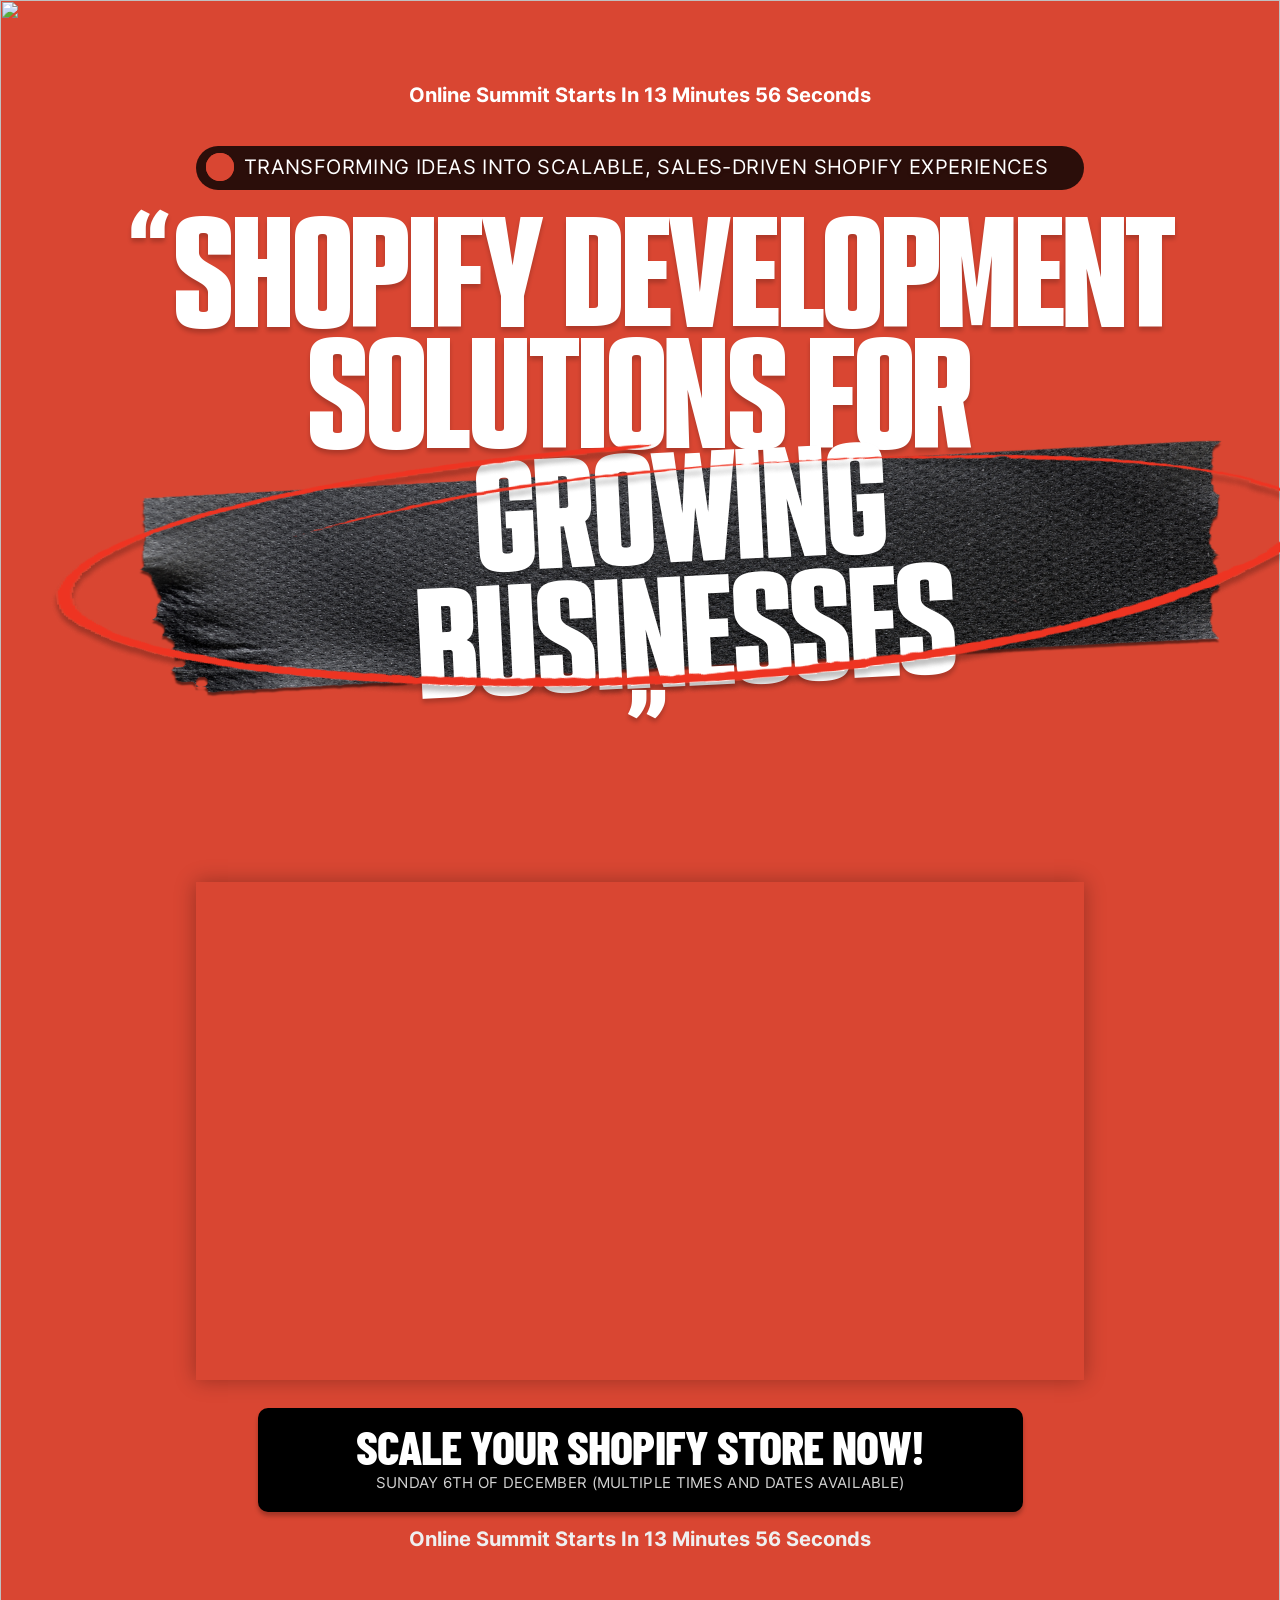
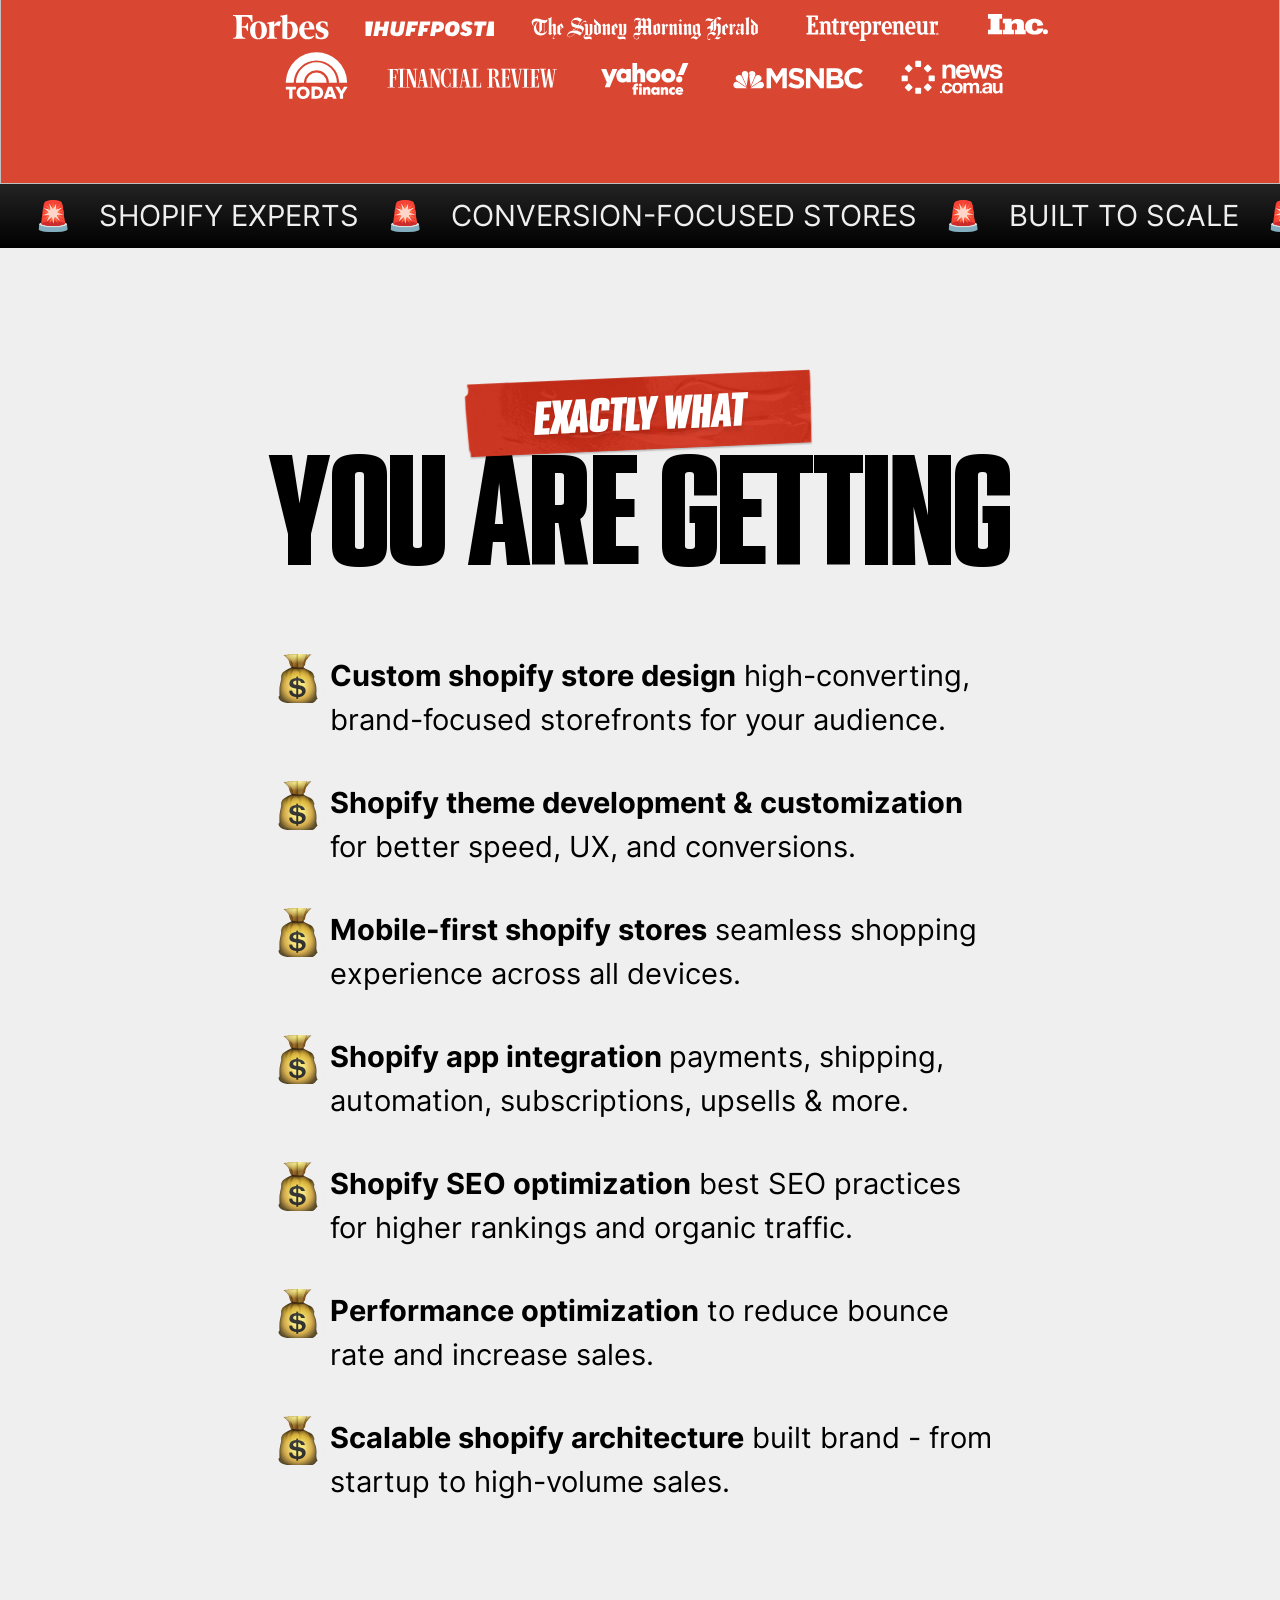
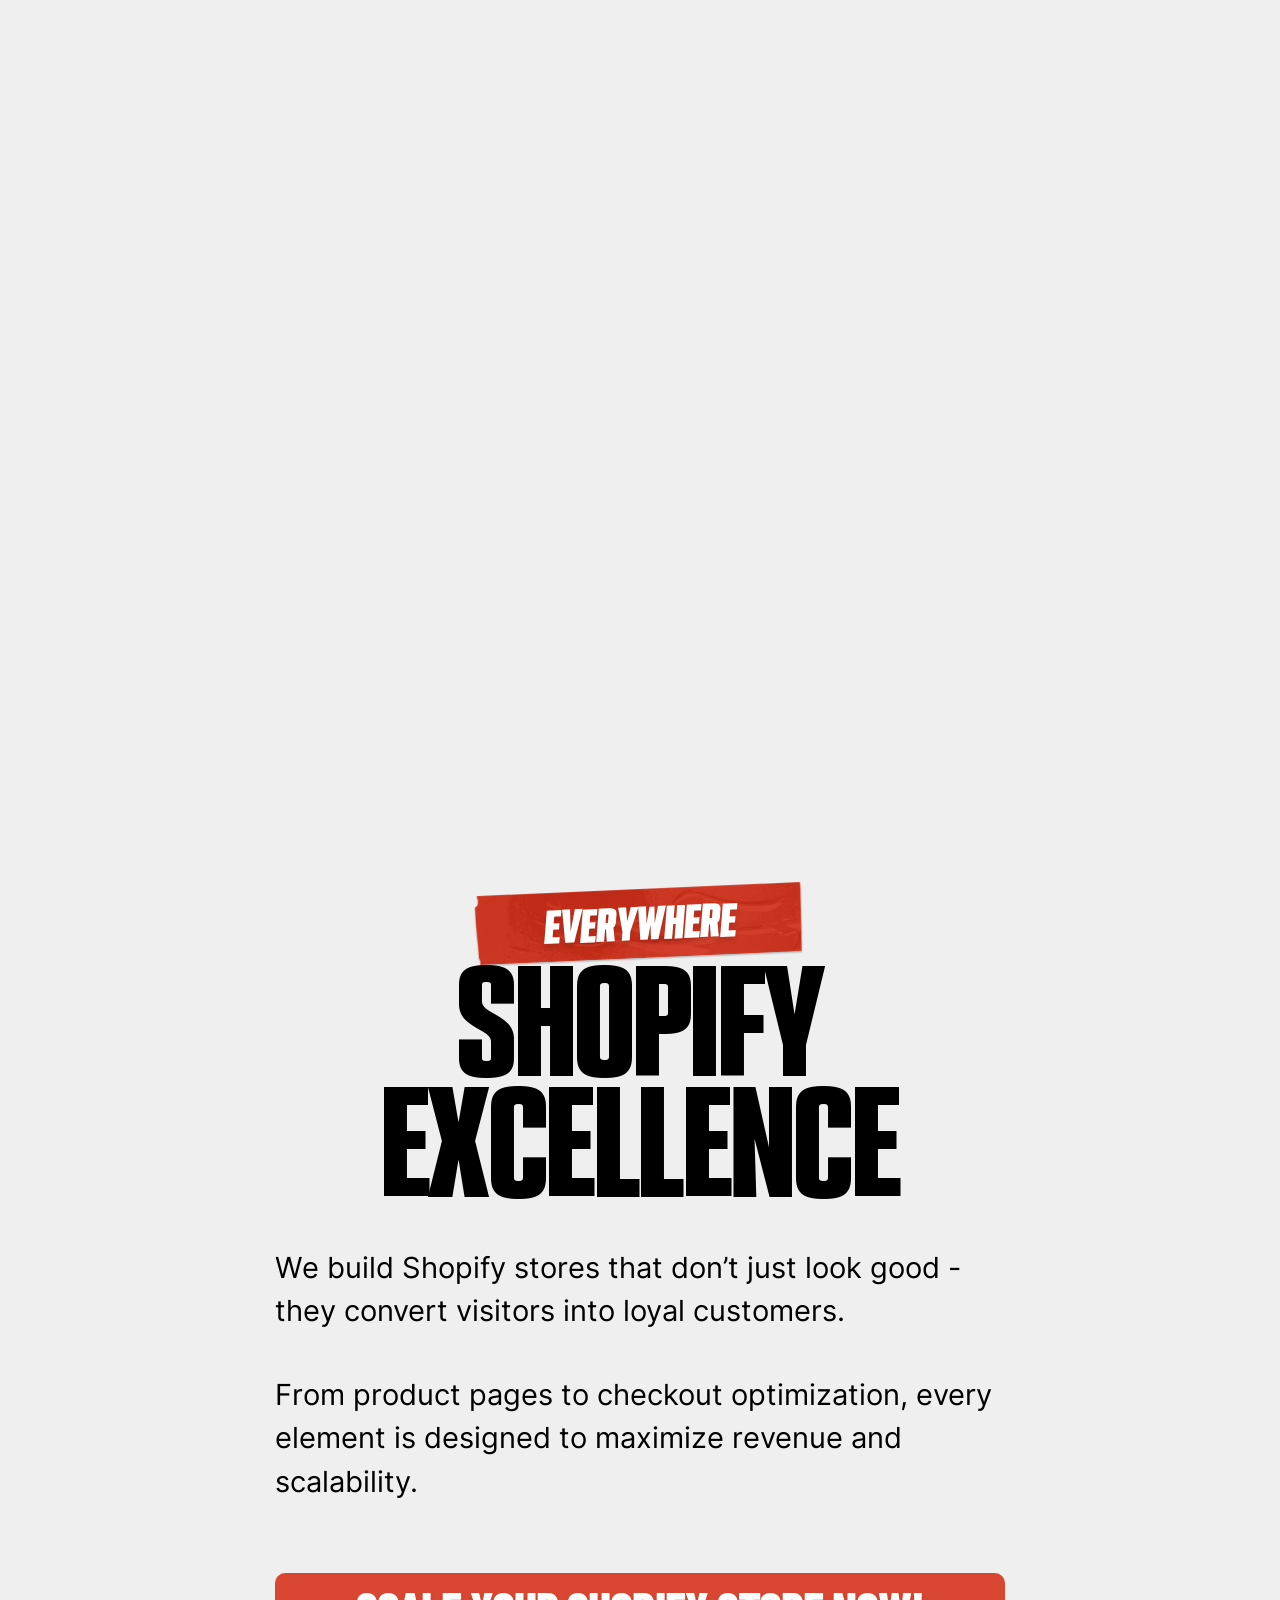
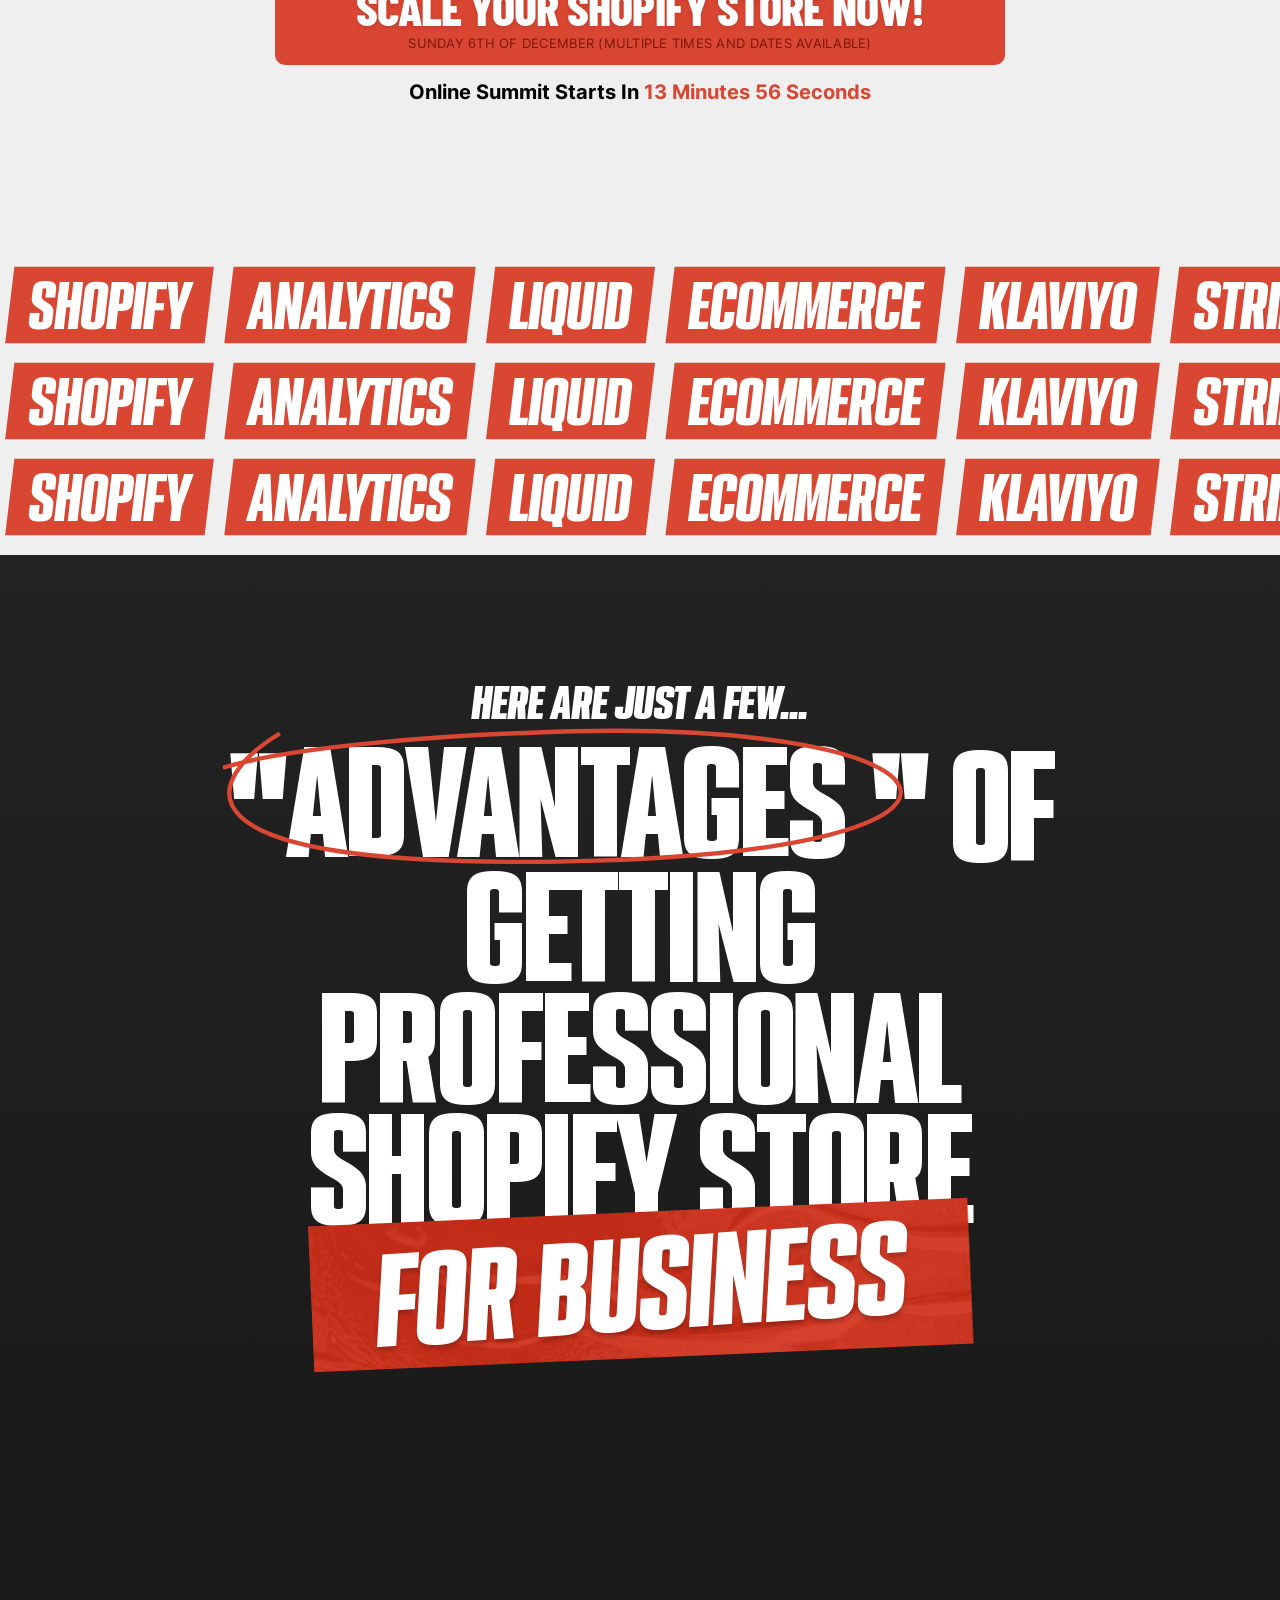
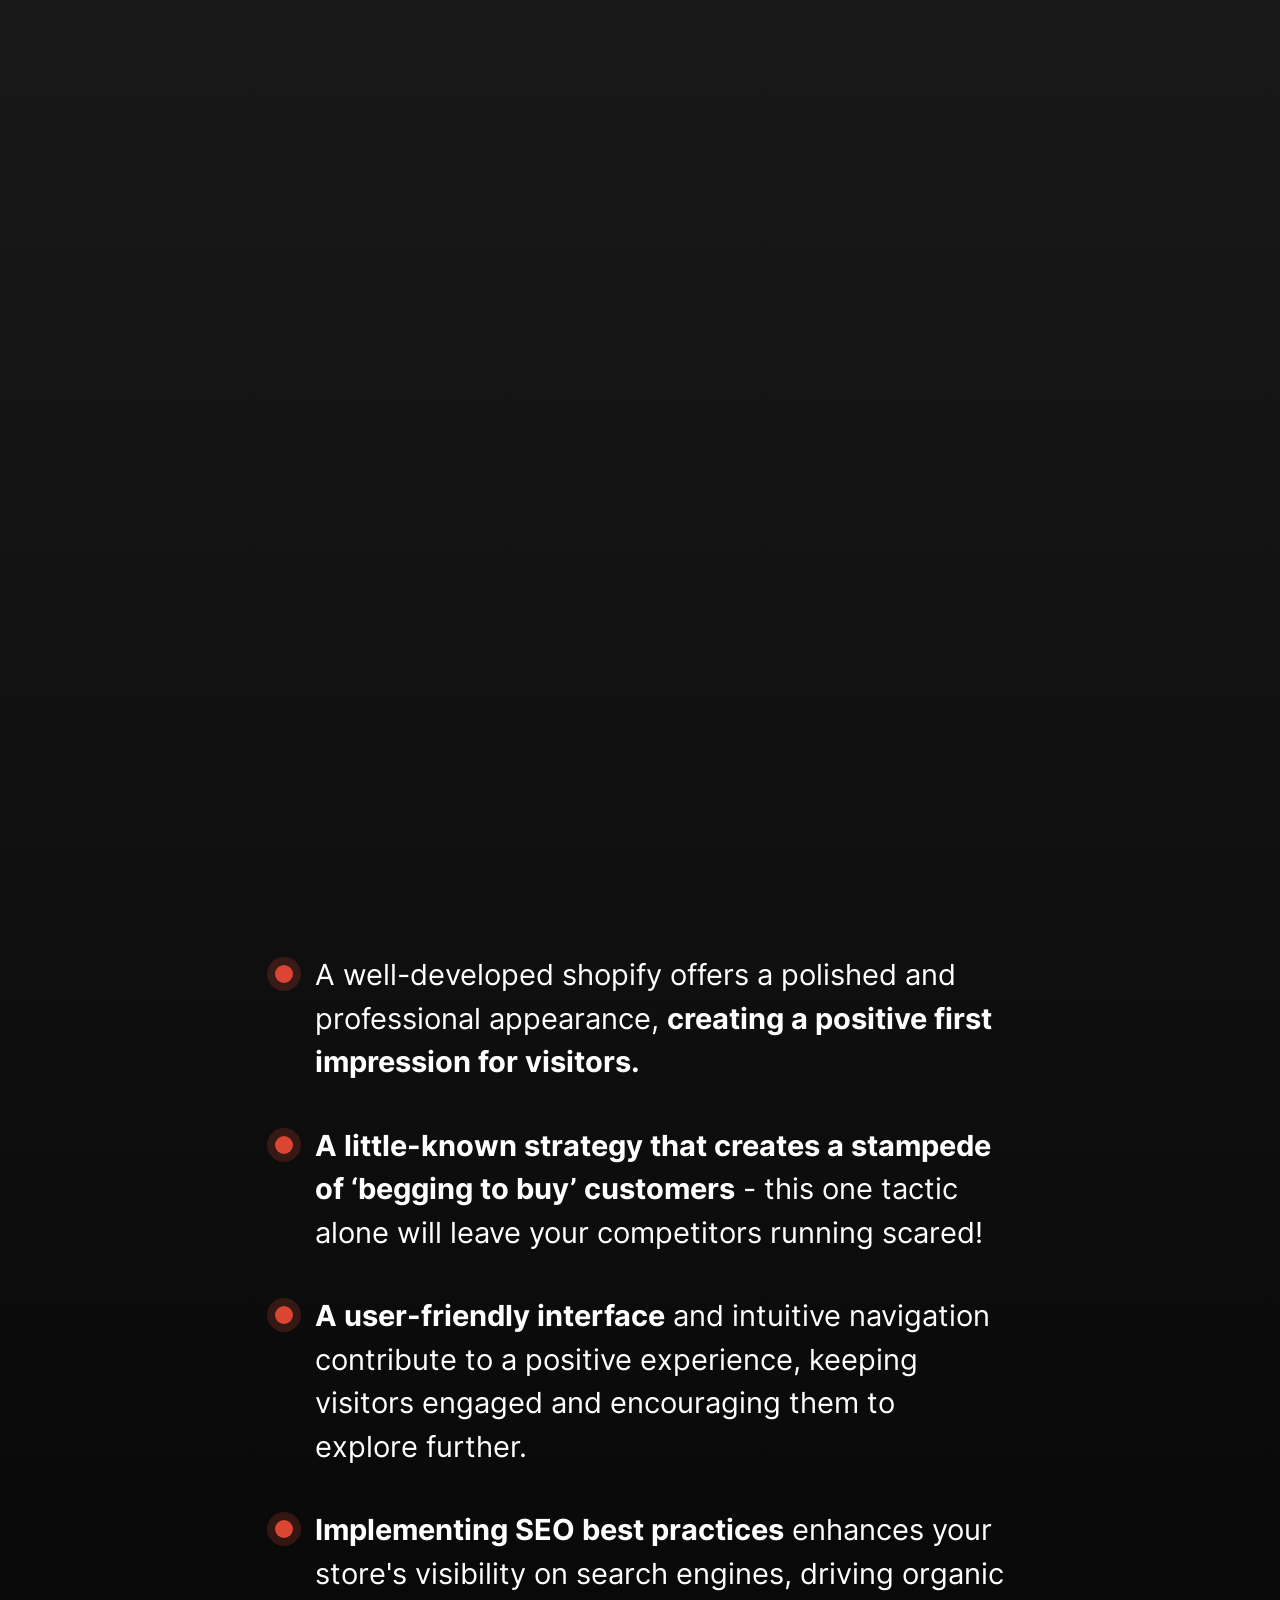
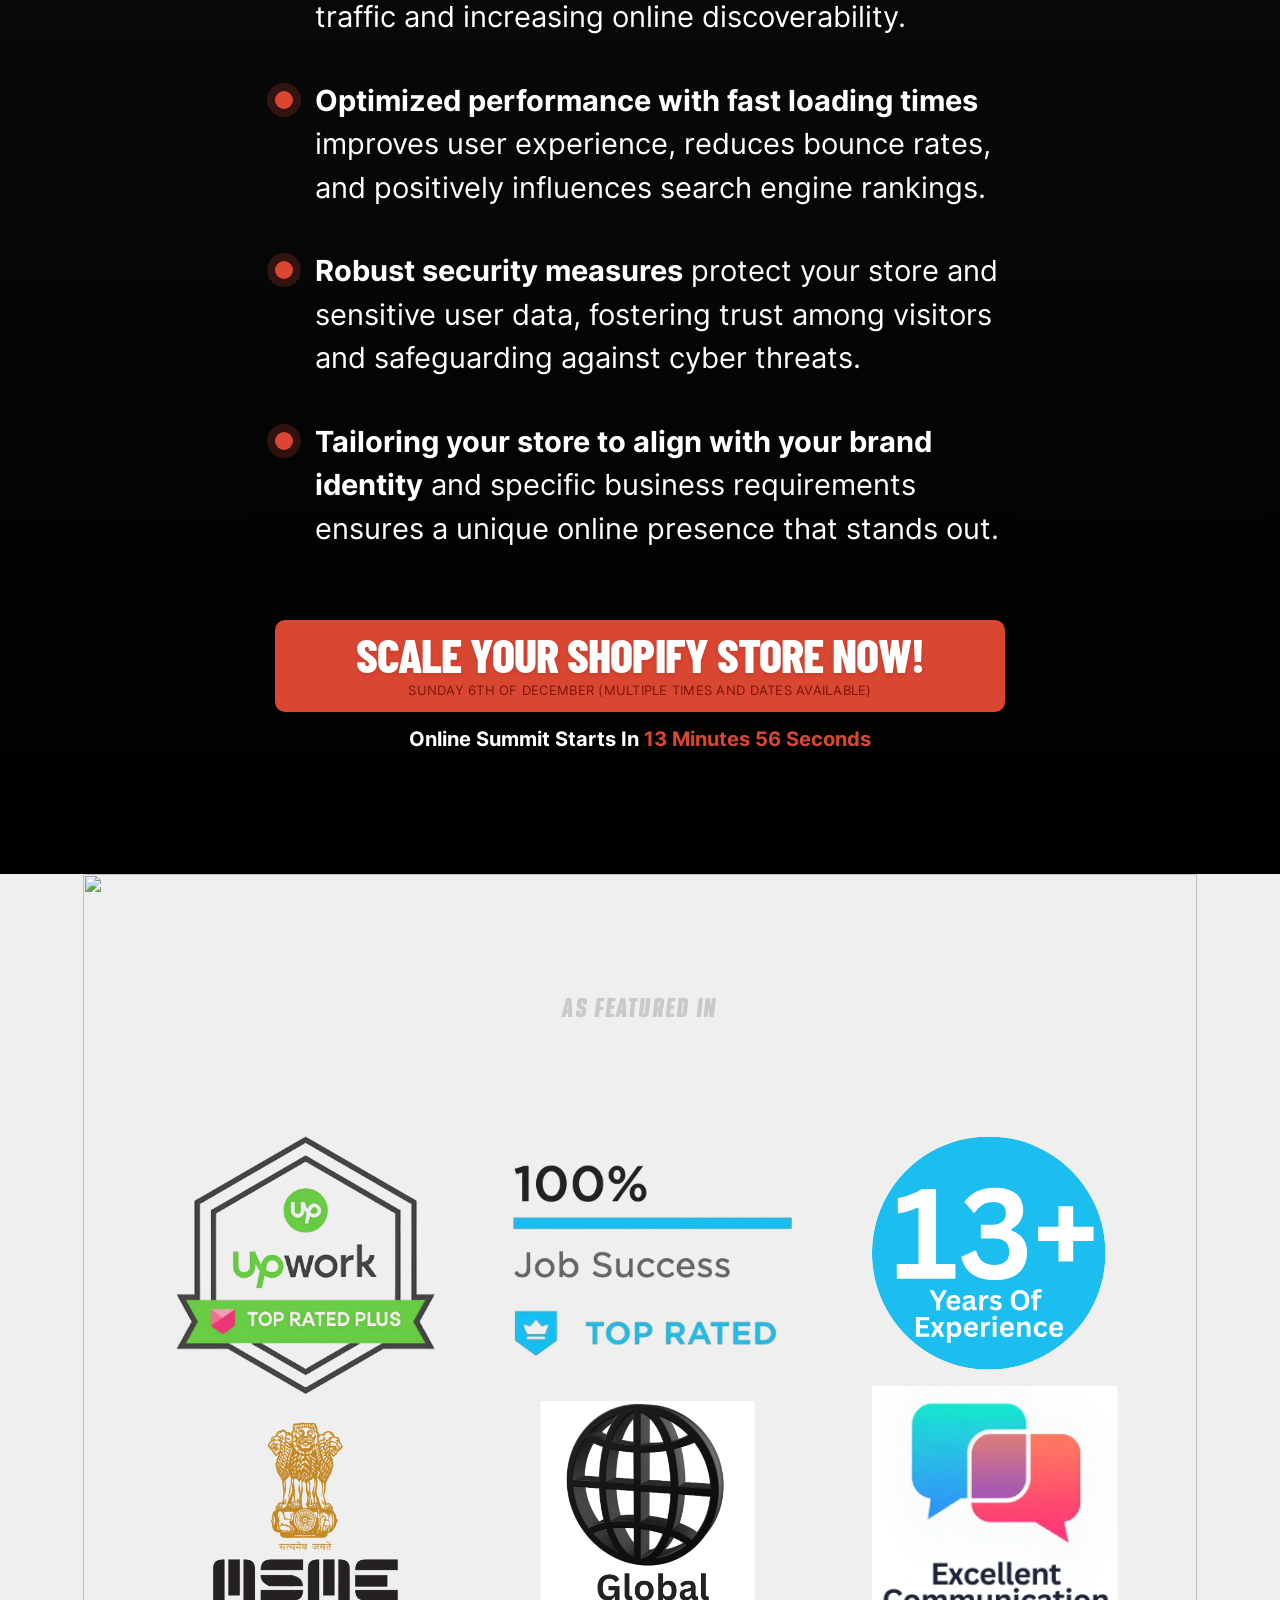
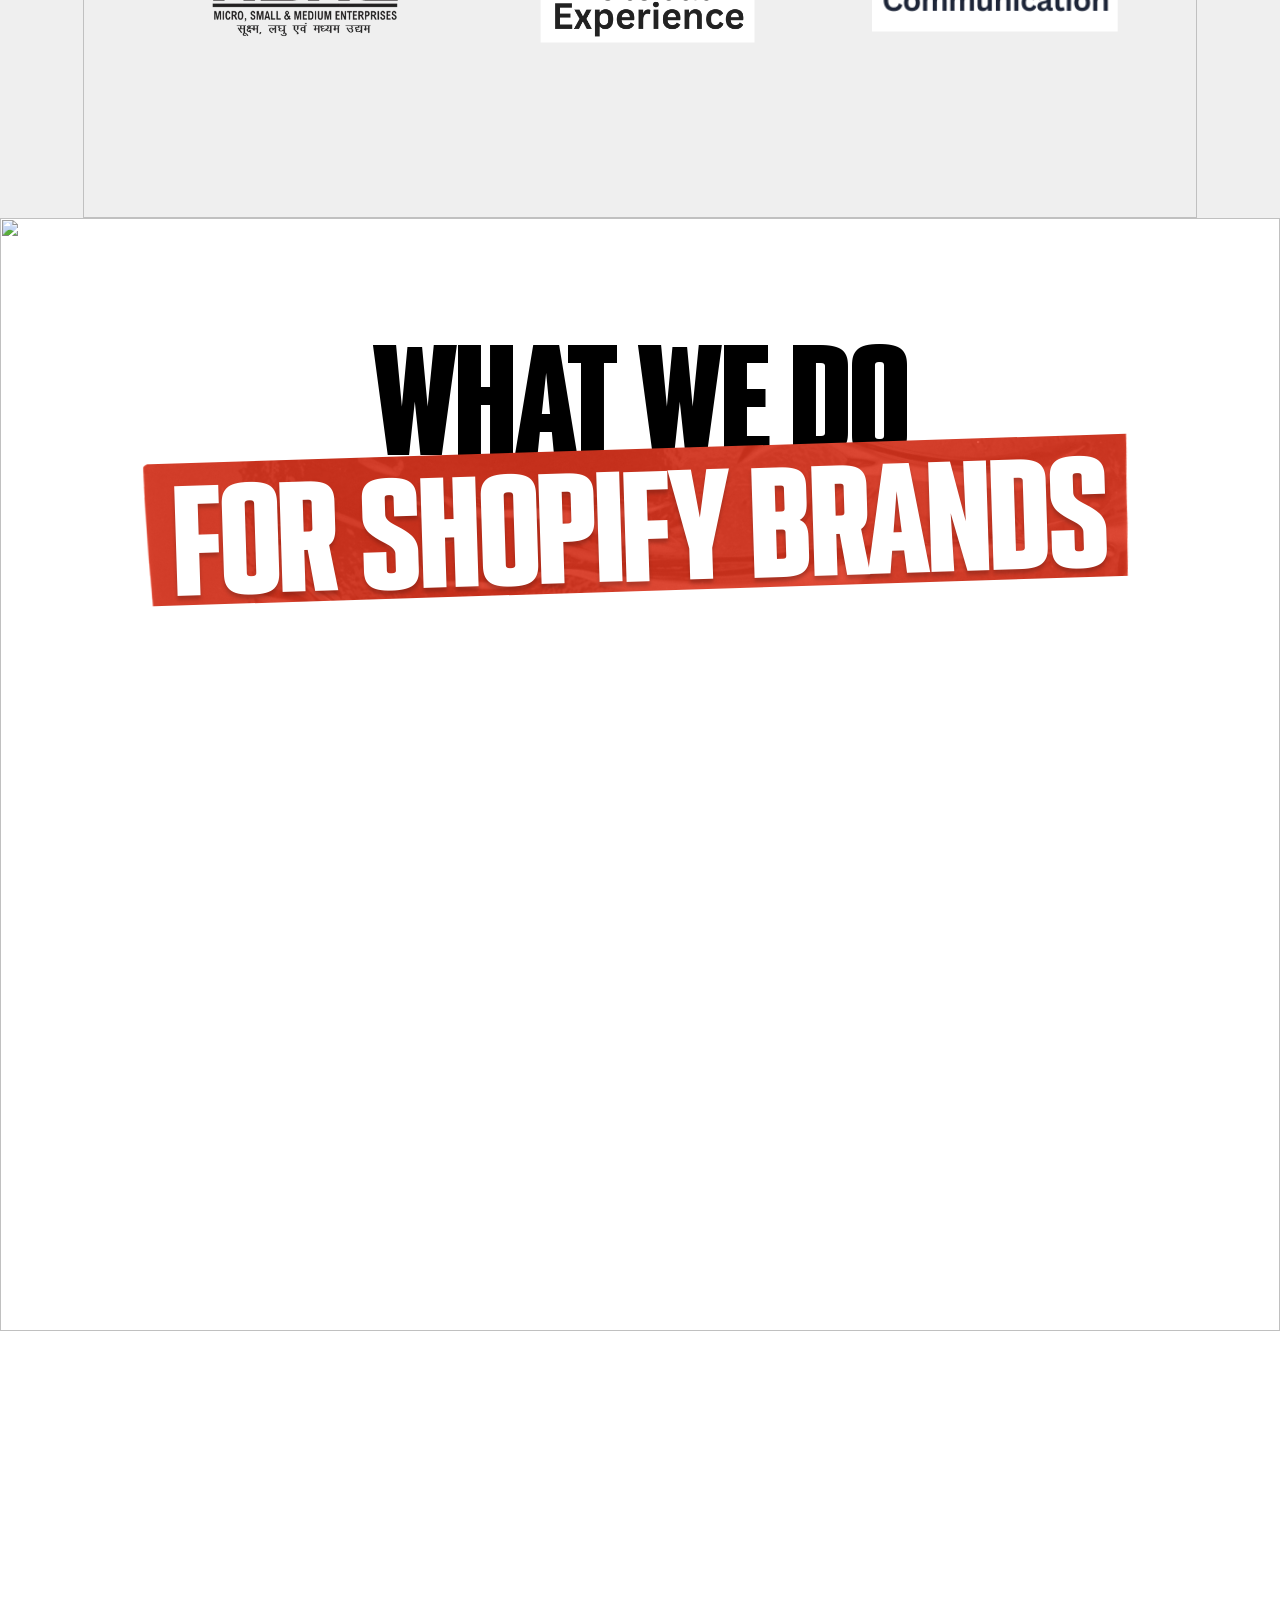
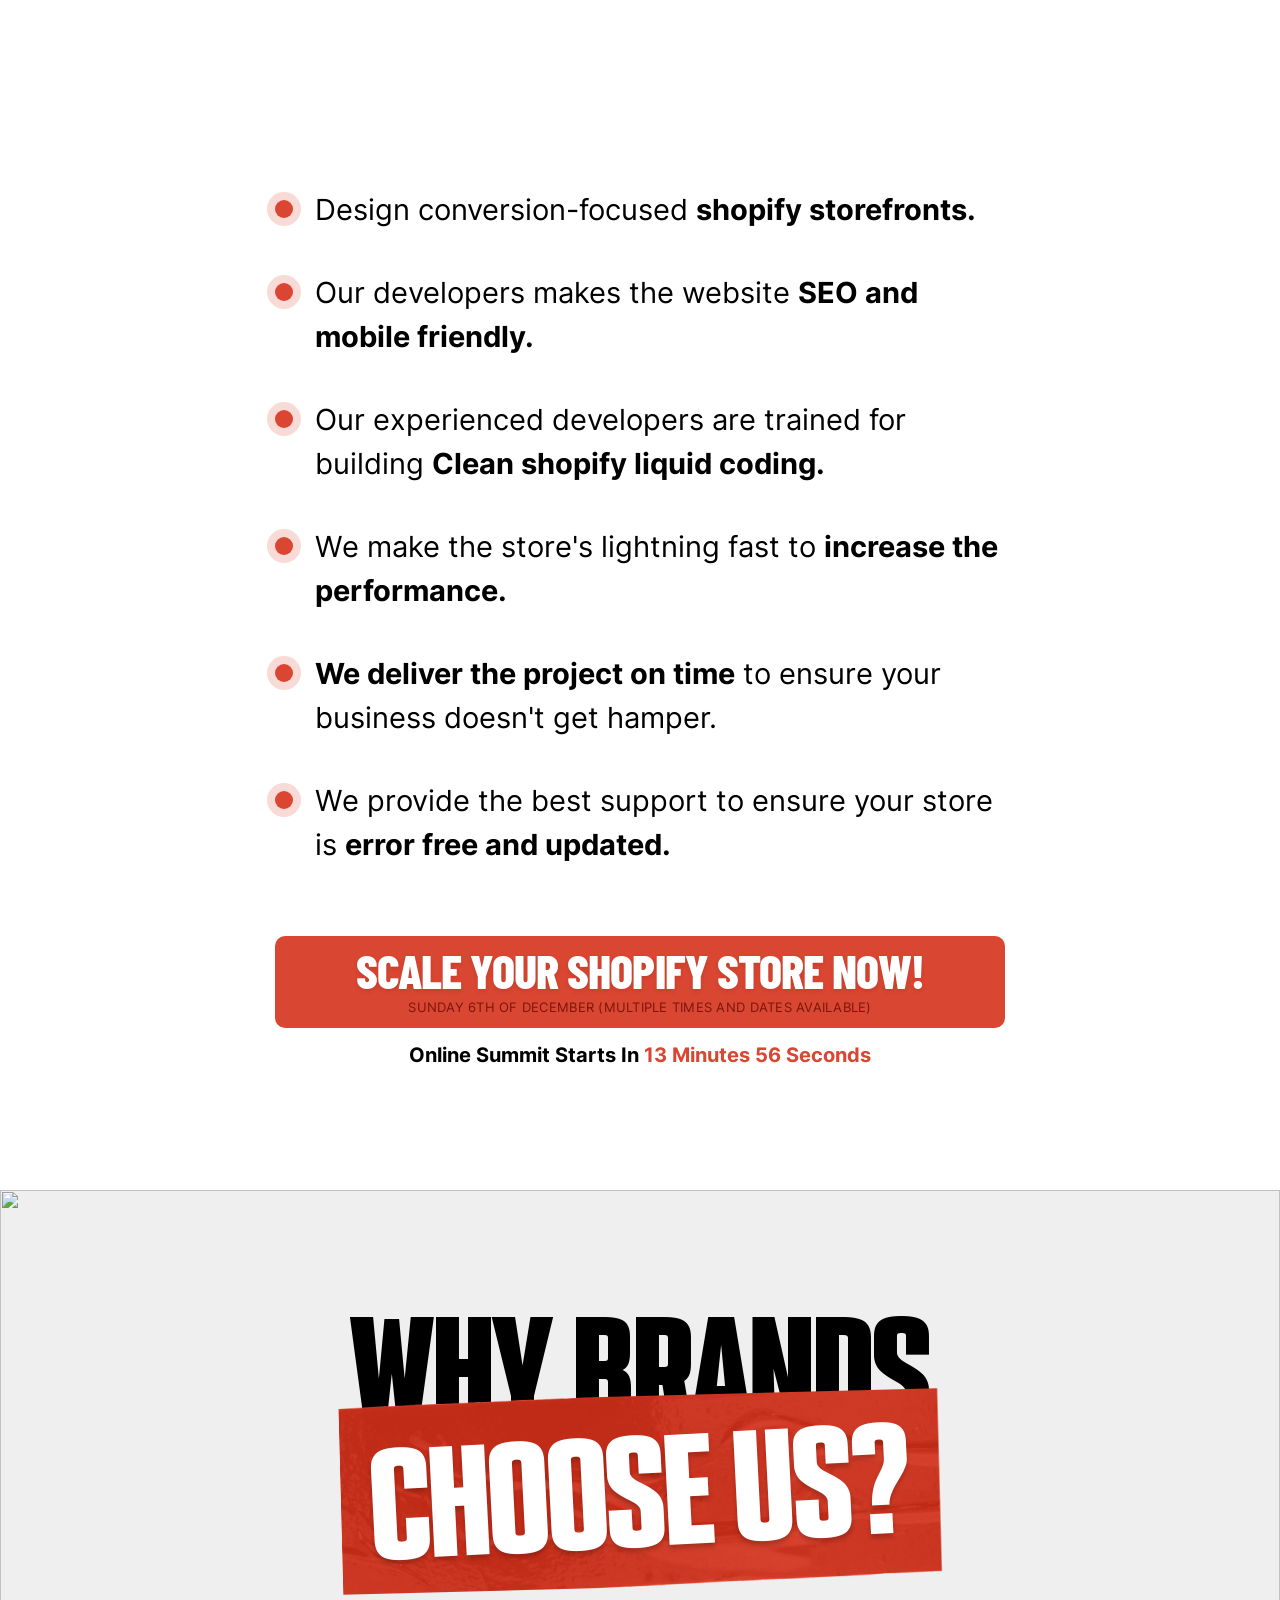
==== index.html @ 7aebc4fb "Initial commit: Shopify landing page project" ====
<!DOCTYPE html><html lang="en"><head>
    <meta charset="utf-8">
    <meta http-equiv="X-UA-Compatible" content="IE=edge">
    <meta name="viewport" content="width=device-width, initial-scale=1, shrink-to-fit=no">
    <meta name="description" content="Transforming visions into seamless digital experiences">
    <title>CZ Smart Mobility</title>

    <meta property="og:image" content="assets/src/images/og-image.jpg">

    <link rel="preload" href="assets/prod/fonts/PodiumSharp211Regular.woff2" as="font" type="font/woff2" crossorigin="">
    <link rel="preload" href="assets/prod/fonts/Inter-BoldItalic.woff2" as="font" type="font/woff2" crossorigin="">

    <link href="assets/prod/css/main.css" rel="stylesheet">

    <link rel="icon" href="../wp-content/uploads/2023/12/CZSM_Square_Logo_Feb25_2021_3-300x300-1.webp" sizes="32x32">
    <link rel="icon" href="../wp-content/uploads/2023/12/CZSM_Square_Logo_Feb25_2021_3-300x300-1.webp" sizes="192x192">
    <link rel="apple-touch-icon" href="../wp-content/uploads/2023/12/CZSM_Square_Logo_Feb25_2021_3-300x300-1.webp">

   
</head>



<body>


<section class="section-hero text-center">
    <div class="background-image-container">
        <picture>
            <source srcset="../wp-content/uploads/2023/12/webf1.webp" type="image/webp">
            <source srcset="../wp-content/uploads/2023/12/webf1.webp" type="image/jpeg"> 
            <img src="../wp-content/uploads/2023/12/webf1.webp" alt="">
        </picture>
    </div>
    <div class="container">
        <div class="row justify-content-center">
            <div class="col-12">
                <div class="section-hero__logo">
                    <picture>
                        
                        <img src="../wp-content/uploads/2023/12/czsm1-removebg-preview.png" alt="">
                    </picture>
                </div>

                <div class="section-hero__countdown">
                    <span class="summit-countdown d-block text-center text-white mt-3">Online Summit Starts In <i class="short-counter short-counter--minutes">~ Minutes ~ Seconds</i></span>
                </div>

                <p class="eyebrow h4 eyebrow__flashing"><span class="eyebrow__flashing-dot"></span>
                    <span class="eyebrow__inner d-none d-lg-inline">Transforming ideas into scalable, sales-driven Shopify experiences<!--- <span class="summit-weekday">Saturday and Sunday</span> <span class="summit-day-of"></span> <span class="summit-month"></span> Reveals… ---> </span>
                    <span class="d-inline d-lg-none">Transforming ideas into scalable, sales-driven Shopify experiences</span>
                </p>

                <h1 class="quotes">
                    SHOPIFY DEVELOPMENT SOLUTIONS FOR<br> 
                    <span class="ribbon ribbon--hero loop loop--hero">
                        <span>GROWING BUSINESSES</span>
                    </span>
                </h1>

                <div class="section-hero__video">

                    <picture>
                        <source srcset="../wp-content/uploads/2023/12/hero-cash-cover.webp" type="image/webp">
                        <!--- <source srcset="../assets/prod/images/hero-cash.png" type="image/png"/> --->
                        <img class="section-hero__cash" src="../wp-content/uploads/2023/12/hero-cash-cover.webp" alt="">
                    </picture>

                    <div class="section-hero__wistia">
                        <script src="../../YwQJzyIIkOwl.com/embed/medias/4TxCi7belkUP.jsonp" async=""></script>
                        <div class="wistia_responsive_padding" style="padding:56.161616% 0 0 0;position:relative;">
                            <div class="wistia_responsive_wrapper" style="height:100%;left:0;position:absolute;top:0;width:100%;">
                                <div class="wistia_embed wistia_async_oy1q4aw8za videoFoam=true playsinline=false" style="height:100%;position:relative;width:100%">
                                    <div class="wistia_swatch" style="height:100%;left:0;opacity:0;overflow:hidden;position:absolute;top:0;transition:opacity 200ms;width:100%;"><img src="https://YwQJzyIIkOwl.com/embed/medias/oy1q4aw8za/swatch" style="filter:blur(5px);height:100%;object-fit:contain;width:100%;" alt="" aria-hidden="true" onload="this.parentNode.style.opacity=1;"></div>
                                </div>
                            </div>
                        </div>
                        <script src="../YwQJzyIIkOwl.com/assets/external/E-v1.js" async=""></script>
                    </div>
                </div>

                <div class="btn-section">
                    <a class="btn btn-primary" href="#" data-js-modal-trigger="formModal">
                        Scale Your <br class="d-inline-block d-md-none">Shopify Store now!<br> 
                        <span><i class="summit-weekday"></i> <i class="summit-day-of"></i> <i class="summit-month"></i> (Multiple Times And Dates Available)</span>
                    </a>
                </div>

                <div class="summit-countdown text-light">Online Summit Starts In <i class="short-counter short-counter--minutes">This Saturday and Sunday!</i></div>

                <div class="section-hero__seenin">
                    <img src="assets/src/svg/as-seen-in-wt.svg" class="d-none d-sm-block" alt="">
                    <img src="assets/src/svg/as-seen-in-mob-wt.svg" class="d-block d-sm-none" alt="">
                </div>
            </div>
        </div>
    </div>
</section>


<section class="bg-dark py-3 text-light">
    <div class="container-fluid">
        <div class="row">
            <div class="col-12">
                <div class="marquee text-uppercase">
                    <span>🚨</span> Shopify Experts <span>🚨</span> Conversion-Focused Stores <span>🚨</span> Built to Scale
                    <span>🚨</span> Shopify Experts <span>🚨</span> Conversion-Focused Stores <span>🚨</span> Built to Scale
                    <span>🚨</span> Shopify Experts <span>🚨</span> Conversion-Focused Stores <span>🚨</span> Built to Scale
                    <span>🚨</span> Shopify Experts <span>🚨</span> Conversion-Focused Stores <span>🚨</span> Built to Scale
                    <span>🚨</span> Shopify Experts <span>🚨</span> Conversion-Focused Stores <span>🚨</span> Built to Scale
                    <span>🚨</span> Shopify Experts <span>🚨</span> Conversion-Focused Stores <span>🚨</span> Built to Scale
                    <span>🚨</span> Shopify Experts <span>🚨</span> Conversion-Focused Stores <span>🚨</span> Built to Scale
                </div>
            </div>
        </div>
    </div>
</section>


<section class="section-copy bg-light">
    <div class="container">
        <div class="row justify-content-center">
            <div class="col-12 col-xxl-10">
                <h2 class="text-center bigonmobile">
                    <span class="ribbon ribbon--listen">
                        <span>Exactly What <!--- <i class="summit-weekday"> ---> </span>
                    </span>

                    You Are Getting                
                </h2>
            </div>
            <div class="col-12 col-md-10 col-lg-9 col-xl-8 col-xxl-7">

             

                <ul class="cash">
                    <li><strong>Custom shopify store design</strong> high-converting, brand-focused storefronts for your audience. </li>

                    <li><strong>Shopify theme development & customization</strong> for better speed, UX, and conversions.</li>

                    <li><strong>Mobile-first shopify stores</strong> seamless shopping experience across all devices.</li>
                    
                    <li><strong> Shopify app integration </strong> payments, shipping, automation, subscriptions, upsells & more.</li>
                    
                    <li><strong>Shopify SEO optimization</strong> best SEO practices for higher rankings and organic traffic.</li>

                    <li><strong>Performance optimization</strong> to reduce bounce rate and increase sales.</li>

                    <li><strong>Scalable shopify architecture</strong> built brand - from startup to high-volume sales.</li>
                </ul>
            </div>

            <div class="col-12 col-md-10">
                <img class="img-fluid" style="max-width: 1019px;" data-original-src="assets/prod/images/figure-1.png" alt="">
            </div>
            
            <div class="col-12 col-md-10 col-lg-9 col-xl-8 col-xxl-7">

                <h2 class="text-center bigonmobile">
                    <span class="ribbon ribbon--listen">
                        <span>Everywhere</span> 
                    </span>

                    Shopify <br>  Excellence
                </h2>

                <p>We build Shopify stores that don’t just look good - they convert visitors into loyal customers.</p>

                <p>From product pages to checkout optimization, every element is designed to maximize revenue and scalability.</p>

                <div class="btn-section">
                    <a class="btn btn-primary" href="#" data-js-modal-trigger="formModal">
                        Scale Your <br class="d-inline-block d-md-none">Shopify Store now!<br> 
                        <span><i class="summit-weekday"></i> <i class="summit-day-of"></i> <i class="summit-month"></i> (Multiple Times
                            And Dates Available)</span>
                    </a>
                </div>
                
                <div class="summit-countdown">Online Summit Starts In <i class="short-counter short-counter--minutes text-primary">This Saturday and Sunday!</i></div>

            </div>
        </div>
    </div>    
</section>



<section class="section-marquee bg-light">
    <div class="marquee-row">
        <div class="marquee-row__scroller">
            <div><span>Shopify</span></div>
            <div><span>Analytics</span></div>
            <div><span>Liquid</span></div>
            <div><span>Ecommerce</span></div>
            <div><span>Klaviyo</span></div>
            <div><span>Stripe</span></div>
            <div><span>SEO</span></div>
            

            <div><span>Shopify</span></div>
            <div><span>Analytics</span></div>
            <div><span>Liquid</span></div>
            <div><span>Ecommerce</span></div>
            <div><span>Klaviyo</span></div>
            <div><span>Stripe</span></div>
            <div><span>SEO</span></div>

            <div><span>Shopify</span></div>
            <div><span>Analytics</span></div>
            <div><span>Liquid</span></div>
            <div><span>Ecommerce</span></div>
            <div><span>Klaviyo</span></div>
            <div><span>Stripe</span></div>
            <div><span>SEO</span></div>

            <div><span>Shopify</span></div>
            <div><span>Analytics</span></div>
            <div><span>Liquid</span></div>
            <div><span>Ecommerce</span></div>
            <div><span>Klaviyo</span></div>
            <div><span>Stripe</span></div>
            <div><span>SEO</span></div>

           <div><span>Shopify</span></div>
            <div><span>Analytics</span></div>
            <div><span>Liquid</span></div>
            <div><span>Ecommerce</span></div>
            <div><span>Klaviyo</span></div>
            <div><span>Stripe</span></div>
            <div><span>SEO</span></div>
        </div>
    </div>
    <div class="marquee-row">
        <div class="marquee-row__scroller">
            <div><span>Shopify</span></div>
            <div><span>Analytics</span></div>
            <div><span>Liquid</span></div>
            <div><span>Ecommerce</span></div>
            <div><span>Klaviyo</span></div>
            <div><span>Stripe</span></div>
            <div><span>SEO</span></div>
            
            <div><span>Shopify</span></div>
            <div><span>Analytics</span></div>
            <div><span>Liquid</span></div>
            <div><span>Ecommerce</span></div>
            <div><span>Klaviyo</span></div>
            <div><span>Stripe</span></div>
            <div><span>SEO</span></div>
            
            <div><span>Shopify</span></div>
            <div><span>Analytics</span></div>
            <div><span>Liquid</span></div>
            <div><span>Ecommerce</span></div>
            <div><span>Klaviyo</span></div>
            <div><span>Stripe</span></div>
            <div><span>SEO</span></div>
            
          <div><span>Shopify</span></div>
            <div><span>Analytics</span></div>
            <div><span>Liquid</span></div>
            <div><span>Ecommerce</span></div>
            <div><span>Klaviyo</span></div>
            <div><span>Stripe</span></div>
            <div><span>SEO</span></div>

            <div><span>Shopify</span></div>
            <div><span>Analytics</span></div>
            <div><span>Liquid</span></div>
            <div><span>Ecommerce</span></div>
            <div><span>Klaviyo</span></div>
            <div><span>Stripe</span></div>
            <div><span>SEO</span></div>
        </div>
    </div>
    <div class="marquee-row">
        <div class="marquee-row__scroller">
            <div><span>Shopify</span></div>
            <div><span>Analytics</span></div>
            <div><span>Liquid</span></div>
            <div><span>Ecommerce</span></div>
            <div><span>Klaviyo</span></div>
            <div><span>Stripe</span></div>
            <div><span>SEO</span></div>

            <div><span>Shopify</span></div>
            <div><span>Analytics</span></div>
            <div><span>Liquid</span></div>
            <div><span>Ecommerce</span></div>
            <div><span>Klaviyo</span></div>
            <div><span>Stripe</span></div>
            <div><span>SEO</span></div>

            <div><span>Shopify</span></div>
            <div><span>Analytics</span></div>
            <div><span>Liquid</span></div>
            <div><span>Ecommerce</span></div>
            <div><span>Klaviyo</span></div>
            <div><span>Stripe</span></div>
            <div><span>SEO</span></div>
            
           <div><span>Shopify</span></div>
            <div><span>Analytics</span></div>
            <div><span>Liquid</span></div>
            <div><span>Ecommerce</span></div>
            <div><span>Klaviyo</span></div>
            <div><span>Stripe</span></div>
            <div><span>SEO</span></div>

            <div><span>Shopify</span></div>
            <div><span>Analytics</span></div>
            <div><span>Liquid</span></div>
            <div><span>Ecommerce</span></div>
            <div><span>Klaviyo</span></div>
            <div><span>Stripe</span></div>
            <div><span>SEO</span></div>
        </div>
    </div>
</section>



<section class="section-copy bg-dark">
    <div class="container">
        <div class="row justify-content-center">
            <div class="col-12 col-lg-11 text-center">
                <h2>
                    <span class="h3">Here Are Just A Few...</span> 
                    <span class="loop loop--inline loop--red">
                        <span class="quotes quotes--alt">Advantages </span>
                    </span> 
                    of getting professional SHOPIFY STORE<!---<i class="ssb ssb--inter ssb--i">'</i>ll ---><br>
                    <span class="ribbon ribbon--reveal">
                        <span>For Business</span>
                    </span>
                </h2>
            </div>

            <div class="col-12">
                <img class="img-fluid mb-0" style="max-width: 1157px;" data-original-src="assets/prod/images/figure-2.png" alt="">
            </div>

            <div class="col-12 col-md-10 col-lg-9 col-xl-8 col-xxl-7">

                <ul class="red-dot">
                    <li>A well-developed shopify offers a polished and professional appearance, <strong>creating a positive first impression for visitors.</strong></li>

                    <li><strong>A little-known strategy that creates a stampede of ‘begging to buy’ customers</strong> - this one tactic alone will leave your competitors running scared!</li>

                    <li><strong>A user-friendly interface</strong> and intuitive navigation contribute to a positive experience, keeping visitors engaged and encouraging them to explore further.</li>

                    <li><strong>Implementing SEO best practices</strong> enhances your store's visibility on search engines, driving organic traffic and increasing online discoverability.</li>

                    <li><strong>Optimized performance with fast loading times</strong> improves user experience, reduces bounce rates, and positively influences search engine rankings.</li>

                    <li><strong>Robust security measures</strong> protect your store and sensitive user data, fostering trust among visitors and safeguarding against cyber threats.</li>
                    
                    <li><strong>Tailoring your store to align with your brand identity</strong> and specific business requirements ensures a unique online presence that stands out.</li>
                </ul>

                <div class="btn-section">
                    <a class="btn btn-primary" href="#" data-js-modal-trigger="formModal">
                        Scale your <br class="d-inline-block d-md-none">Shopify Store now!<br>
                        <span><i class="summit-weekday"></i> <i class="summit-day-of"></i> <i class="summit-month"></i> (Multiple Times And Dates Available)</span>
                    </a>
                </div>

                <div class="summit-countdown">Online Summit Starts In <i class="short-counter short-counter--minutes text-primary">This Saturday and Sunday!</i></div>

            </div>
        </div>
    </div>
</section>

<section class="section-featuredin bg-light">
    <div class="background-image-container">
        <img src="../wp-content/uploads/2023/12/webf2.webp" alt="">
    </div>

    <div class="container">
        <div class="row">
            <div class="col-12">
                <h4>As featured in</h4>

                <img class="img-fluid d-none d-sm-block" src="assets/src/svg/Featured_Desktop.svg" alt="">
                <img class="img-fluid d-block d-sm-none" style="max-width:510px;" src="assets/src/svg/Featured_mobile.svg" alt="">
            </div>
        </div>
    </div>
</section>

<section class="section-copy bg-white">
    <div class="background-image-container mh-1">
        <img src="../wp-content/uploads/2023/12/funnel8.webp" alt="">
    </div>

    <div class="container">
        <div class="row justify-content-center">
            <div class="col-12 col-xxl-11 text-center">
                <h2>
                   What We Do
                    <span class="ribbon ribbon--500">
                        <span><i class="ssb ssb--cond"></i> for Shopify Brands</span>
                    </span>
                </h2>

               

                <img style="max-width: 1097px;" class="img-fluid" data-original-src="assets/prod/images/figure-3.png" alt="">
            </div>
            <div class="col-12 col-md-10 col-lg-9 col-xl-8 col-xxl-7">
                <ul class="red-dot">
                    <li>
                        Design conversion-focused <strong>shopify storefronts.</strong>
                    </li>
                    <li>
                        Our developers makes the website <strong>SEO and mobile friendly.</strong>
                    </li>
                    <li>
                        Our experienced developers are trained for building <strong>Clean shopify liquid coding.</strong>
                    </li>
                    <li>
                        We make the store's lightning fast to <strong>increase the performance.</strong>
                    </li>
                    <li>
                        <strong>We deliver the project on time</strong> to ensure your business doesn't get hamper.
                    </li>
                    <li>
                        We provide the best support to ensure your store is <strong>error free and updated.</strong>
                    </li>
                </ul>


                <div class="btn-section">
                    <a class="btn btn-primary" href="#" data-js-modal-trigger="formModal">
                        Scale your <br class="d-inline-block d-md-none">Shopify Store now!<br> 
                        <span><i class="summit-weekday"></i> <i class="summit-day-of"></i> <i class="summit-month"></i> (Multiple Times And Dates Available)</span>
                    </a>
                </div>

                <div class="summit-countdown">Online Summit Starts In <i class="short-counter short-counter--minutes text-primary">This Saturday and Sunday!</i></div>

            </div>
        </div>
    </div>
</section>



<section style="padding-bottom: 20px;" class="section-copy bg-light section-copy--attend">
    <div class="background-image-container">
        <img src="../wp-content/uploads/2023/12/funnel10.webp" alt="">
    </div>

    <div class="container">
        <div class="row justify-content-center">
            <div class="col-12 text-center">
                <h2 class="bigonmobile">
                    Why Brands <br> 
                    <span class="ribbon ribbon--attend">
                        <span>Choose Us?</span>
                    </span>
                </h2>


                <img class="img-fluid" style="max-width: 1068px;" data-original-src="assets/prod/images/figure-4.png" alt="">
            </div>

            <div class="col-12 col-md-10 col-lg-9 col-xl-8 col-xxl-7">

                <ul class="red-dot">
                    
                    <li>
                        Worked with high-value clients from USA, UK, Singapore, Europe, and India.
                    </li>
                    
                     <li>
                        Strong interpersonal skills to ensure seamless collaboration.
                    </li>

                     <li>
                        Featured as a successful entrepreneur by the Ministry of MSME, India (September 2021).
                    </li>

                     <li>
                        100% Upwork Job Success Score with consistent Top Rated status!
                    </li>
                    
                    <li>
                        Shopify specialists with real Ecommerce experience.
                    </li>

                    <li>
                        Fully custom solutions - no cookie-cutter stores.
                    </li>

                    <li>
                        UX-driven layouts and automations that increase average order value.
                    </li>

                    <li>
                        Optimized for mobile, speed, and conversions.
                    </li>

                    <li>
                        Growth-focused strategy, not just development.
                    </li>

                    <li>
                        Our Ecommerce automation solutions provides seamless shopping experience.
                    </li>
                    
                </ul>
    
            </div>
        </div>
    </div>
</section>



<section class="section-copy section-copy--register bg-white">

    <div class="background-image-container mh-2">
        <img src="../wp-content/uploads/2023/12/funnel11.webp" alt="">
    </div>

    <div class="container">
        <div class="row justify-content-center">
            <div class="col-12 text-center">
                <h2 class="bigonmobile">
                    How To<br> 
                    <span class="ribbon ribbon--register">
                        <span>Contact?</span>
                    </span>
                </h2>

                <img class="img-fluid" data-original-src="assets/prod/images/figure-5.png" alt="">
            </div>

            <div class="col-12 col-md-10 col-lg-9 col-xl-8 col-xxl-7">
                <p>Have questions or ready to kickstart your website development journey? Fill out the form below, and our team will reach out to you shortly. <strong>Your profitable shopify store begins here!</strong></p> 

                <p>Rest assured, your information is secure with us. We look forward to connecting with you and bringing your online store to life.</p>
 <div class="btn-section">
                    <a class="btn btn-primary" href="https://czsmartmobility.com/contact/" >
                        Contact for your Shopify <br class="d-inline-block d-md-none">Store now!<br> 
                        <span><i class="summit-weekday"></i> <i class="summit-day-of"></i> <i class="summit-month"></i> (Multiple Times And Dates Available)</span>
                    </a>
                </div>

                <div class="summit-countdown">Online Summit Starts In <i class="short-counter short-counter--minutes text-primary">This Saturday and Sunday!</i></div>

               
            </div>
        </div>
    </div>
</section>



<section class="section-copy section-copy--bonus bg-dark">
    <div class="background-image-container mh-1">
        <img src="../wp-content/uploads/2023/12/webfunnel.webp" alt="">
    </div>

    <div class="container">
        <div class="row justify-content-center">
            <div class="col-12 text-center">
                <h2 class="bigonmobile">
                    Reach us
                    <span class="ribbon ribbon--bonus">
                        <span> here! </span>
                    </span>
                </h2>

                <img class="img-fluid d-none d-md-block" style="max-width: 768px;" data-original-src="assets/prod/images/figure-6.png" alt="">
                <img class="img-fluid d-block d-md-none" style="max-width: 70%;" data-original-src="assets/prod/images/figure-6-mob.png" alt="">
            </div>

            <div class="col-12 col-md-10 col-lg-9 col-xl-8 col-xxl-7">

                <p>We're here to assist you every step of the way. Whether you have questions about our shopify store development services or need personalized assistance, our team is ready to connect. Choose the option that suits you best:</p>
                                
                <p>Reach out to us via email at <strong>gowdhaman@czsmartmobility.com</strong> for quick and detailed responses.</p>

                <p>Call our dedicated support line at <strong>+44 7458155577</strong> to speak directly with a member of our team. </p>

                <p>If you prefer face-to-face interaction, visit our office at <strong>155 Station Road, Herne Bay, CT6 5QA.</strong> </p>


                <div class="btn-section btn-signature">
                    <a class="btn btn-primary" href="#" data-js-modal-trigger="formModal">
                        Scale your Shopify <br class="d-inline-block d-md-none">Store now!<br> 
                        <span><i class="summit-weekday"></i> <i class="summit-day-of"></i> <i class="summit-month"></i> (Multiple Times And Dates Available)</span>
                    </a>

                    <div class="summit-countdown">Online Summit Starts In <i class="short-counter short-counter--minutes text-primary">This Saturday and Sunday!</i></div>
                
                </div>
                <p>
                    Elevate Success, <br>
                    Gowdhaman Kandasamy
                </p>

                <img class="signature" data-original-src="assets/prod/images/signature.png" alt="">

                
            </div>
        </div>
    </div>
</section>



<footer>
    <div class="container">
        <div class="row">
            <div class="col-12">
                <p class="mb-0">
                    <span class="output-year">2024</span> CZ SMART MOBILITY. All Rights Reserved 
                </p>
            </div>
        </div>
    </div>
</footer>



<div class="js-modal" data-js-modal-id="formModal">

    <div class="modal">

        <div class="background-image-container">
            <img data-original-src="assets/prod/images/bg-5.jpg" alt="">
        </div>

        <div class="js-close close-x">
            <svg viewBox="0 0 329.269 329" xmlns="http://www.w3.org/2000/svg"><path d="M194.8 164.77L323.013 36.555c8.343-8.34 8.343-21.825 0-30.164-8.34-8.34-21.825-8.34-30.164 0L164.633 134.605 36.422 6.391c-8.344-8.34-21.824-8.34-30.164 0-8.344 8.34-8.344 21.824 0 30.164l128.21 128.215L6.259 292.984c-8.344 8.34-8.344 21.825 0 30.164a21.266 21.266 0 0 0 15.082 6.25c5.46 0 10.922-2.09 15.082-6.25l128.21-128.214 128.216 128.214a21.273 21.273 0 0 0 15.082 6.25c5.46 0 10.922-2.09 15.082-6.25 8.343-8.34 8.343-21.824 0-30.164zm0 0"></path></svg>
        </div>
        <div class="loading-meter">
            <span style="width: 80%"></span>
        </div>

        <p class="h3">
            Unlock Your Path to Success: Join Our Exclusive Community
        </p>

        <p class="not-heading">
            Gain access to exclusive insights and opportunities by filling out the form below. Elevate your journey and take the first step towards achieving your goals.
        </p>

        <div class="modal__form">
             <script charset="utf-8" type="text/javascript" src="../../iKfwstRZJDj4.net/forms/embed/q0i1NCexzoDw.js"></script>
            <script>
                hbspt.forms.create({
                    region: "na1",
                    portalId: "44421166",
                    formId: "87bf7d83-51ef-4f80-8b68-8ae599405a58"
                });
            </script>
        </div>
    </div>
</div>



<div class="js-modal exitintent" data-js-modal-id="exitIntent">

    <div class="modal">

        <div class="background-image-container">
            <img data-original-src="assets/prod/images/bg-5.jpg" alt="">
        </div>

        <div class="js-close close-x">
            <svg viewBox="0 0 329.269 329" xmlns="http://www.w3.org/2000/svg"><path d="M194.8 164.77L323.013 36.555c8.343-8.34 8.343-21.825 0-30.164-8.34-8.34-21.825-8.34-30.164 0L164.633 134.605 36.422 6.391c-8.344-8.34-21.824-8.34-30.164 0-8.344 8.34-8.344 21.824 0 30.164l128.21 128.215L6.259 292.984c-8.344 8.34-8.344 21.825 0 30.164a21.266 21.266 0 0 0 15.082 6.25c5.46 0 10.922-2.09 15.082-6.25l128.21-128.214 128.216 128.214a21.273 21.273 0 0 0 15.082 6.25c5.46 0 10.922-2.09 15.082-6.25 8.343-8.34 8.343-21.824 0-30.164zm0 0"></path></svg>
        </div>

        <div class="content">
            <div class="c-progress">
                <div class="c-progress__bar c-loading"></div>
            </div>

            <p class="h2">
                Newsletter Signup!
            </p>

            <p>
                Get exclusive Shopify tips, conversion strategies, and growth insights delivered weekly.
            </p>

            <img src="../wp-content/uploads/2023/12/nl.jpg" alt="" class="gif">

            <button class="btn js-close" data-js-modal-trigger="formModal">
                Subscribe Now
            </button>
        </div>
    </div>
</div>


<script type="text/javascript" src="assets/prod/js/main.js"></script>


<script>
    // fix any jquery errors as it doesnt exist
    function jQuery(v){return false;}
</script>



</body></html>
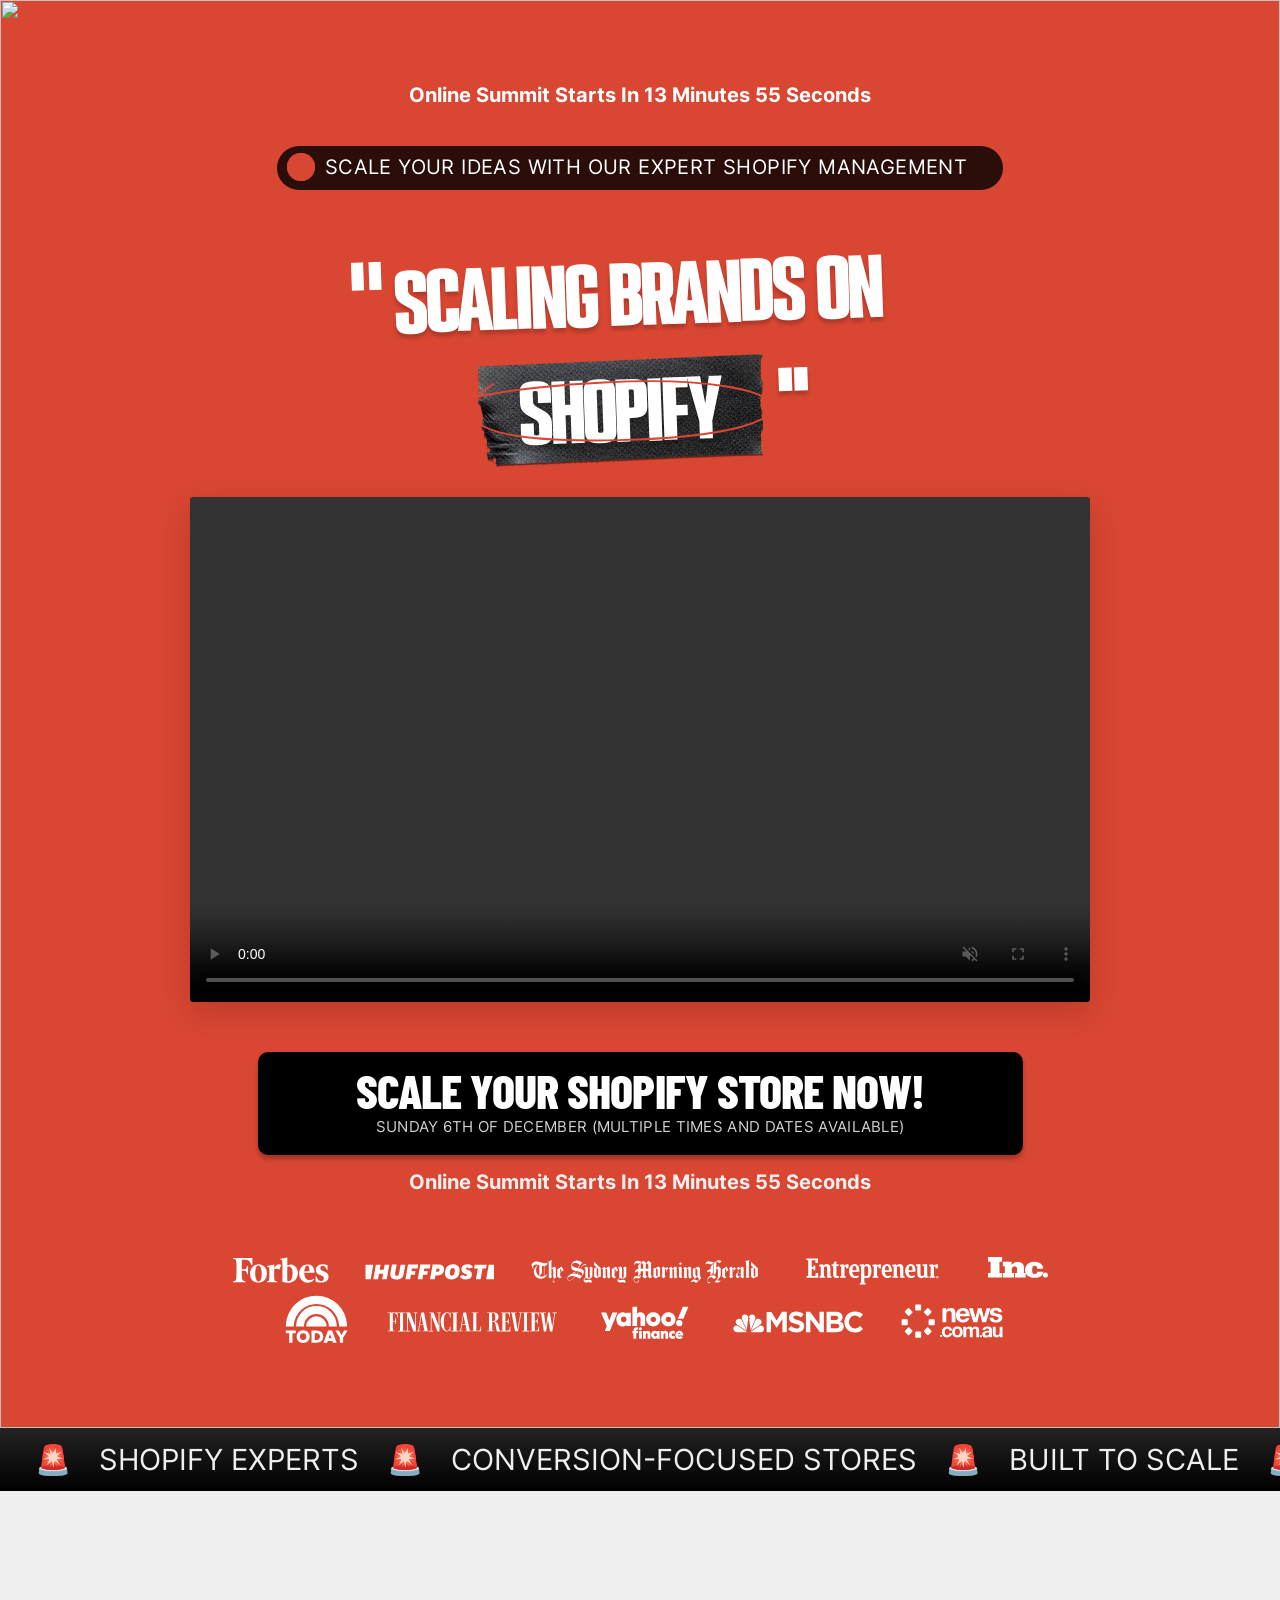
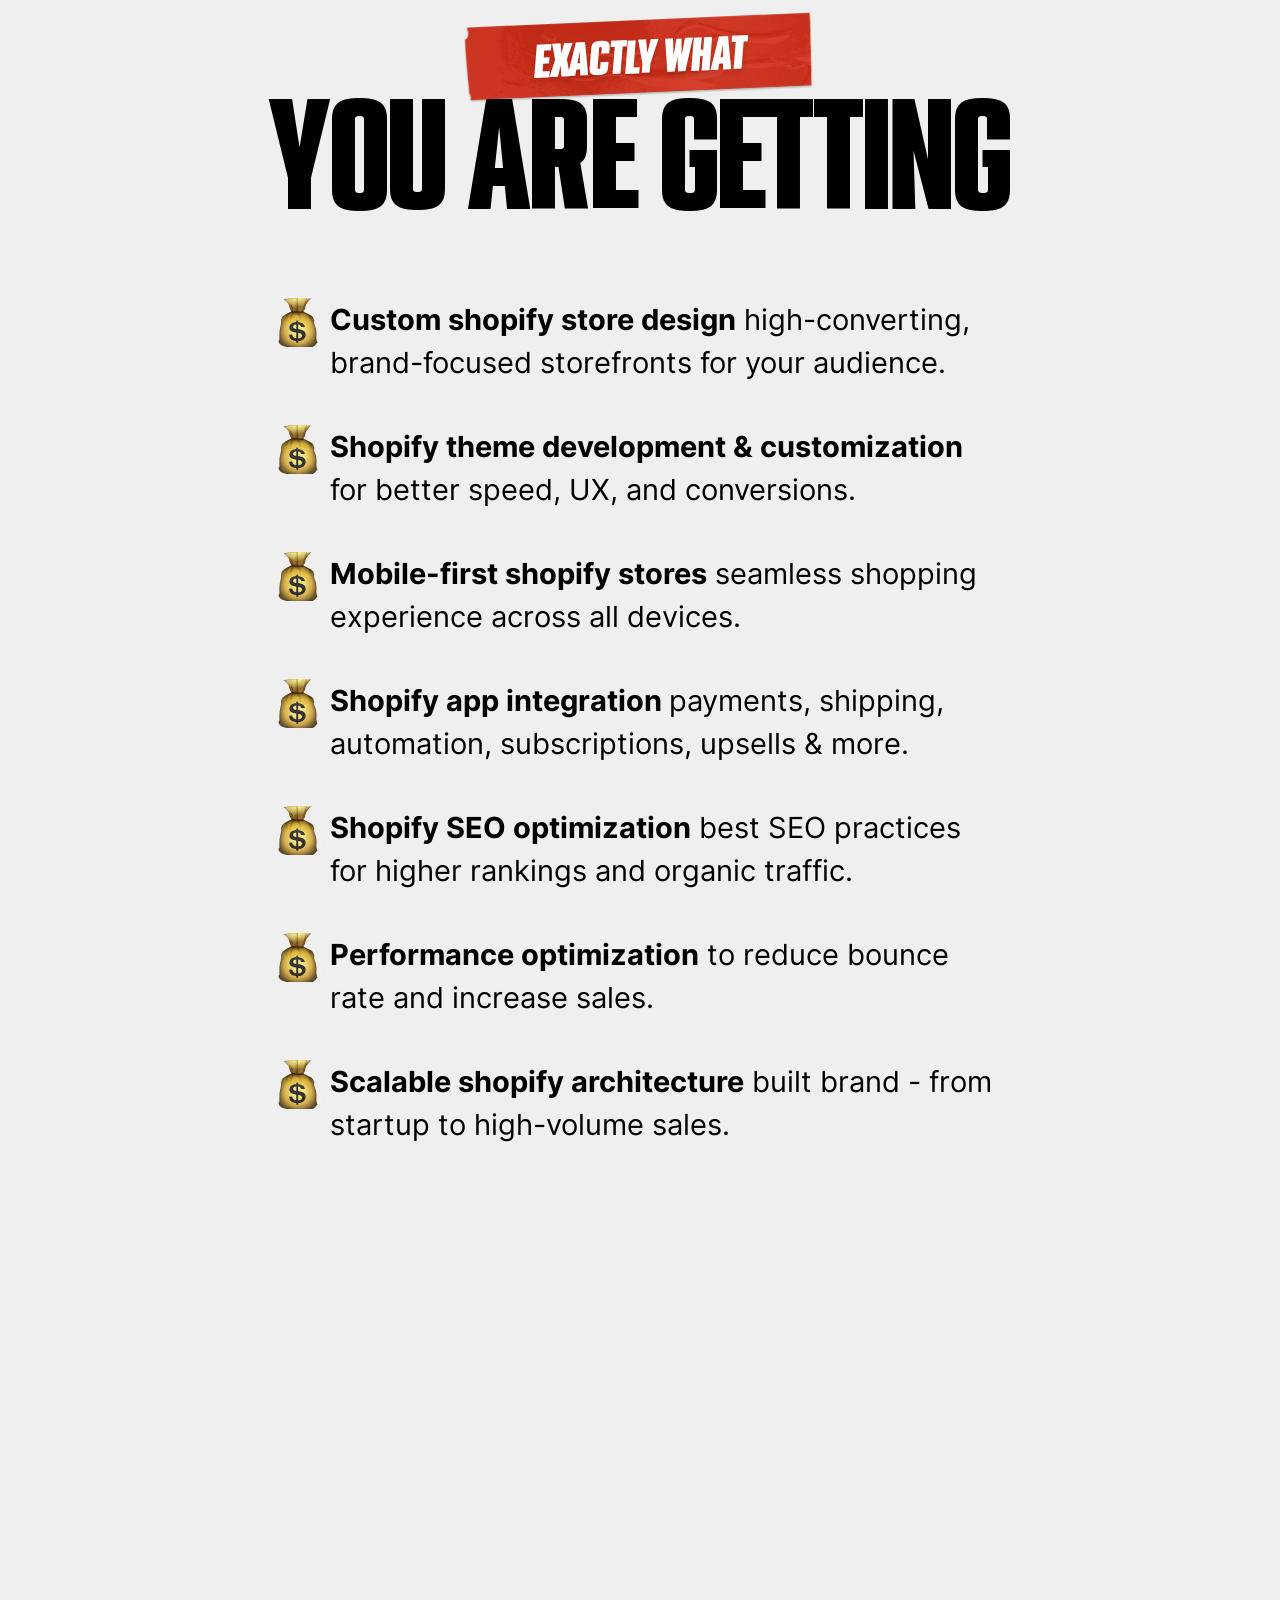
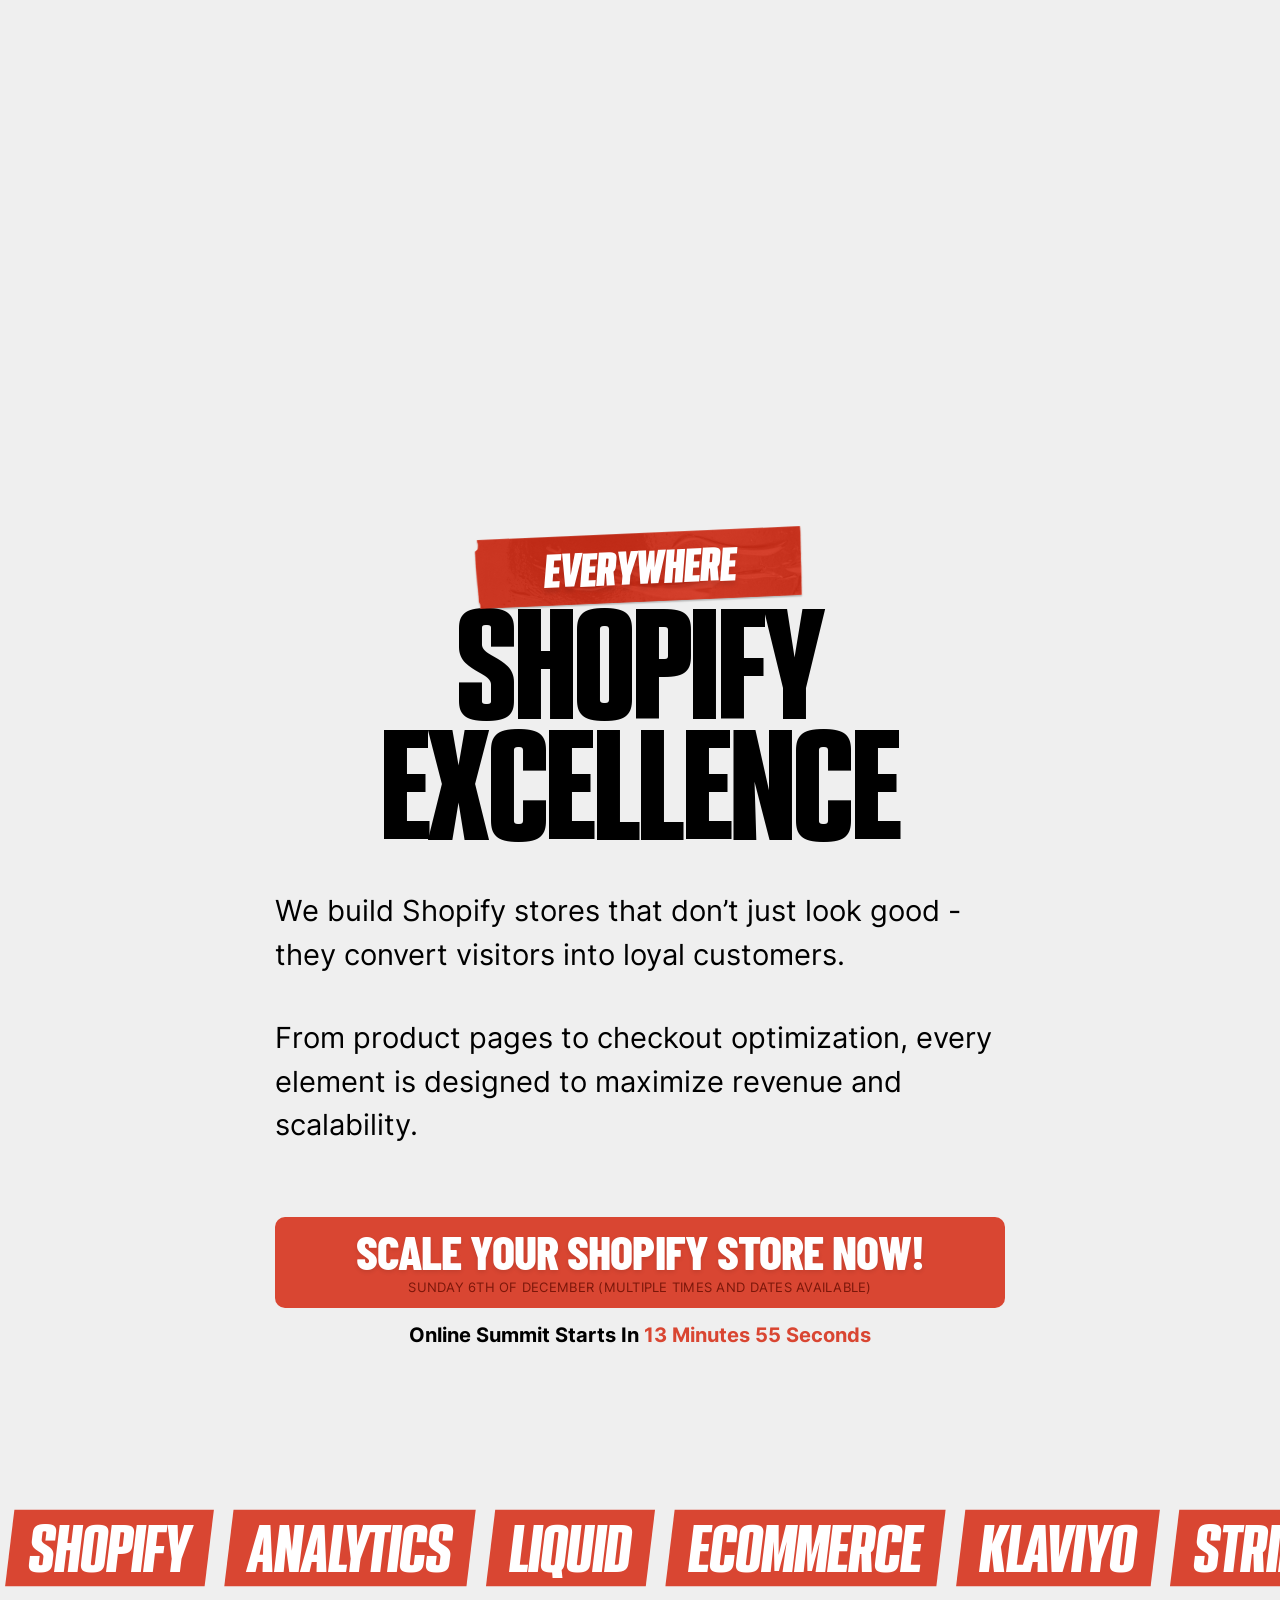
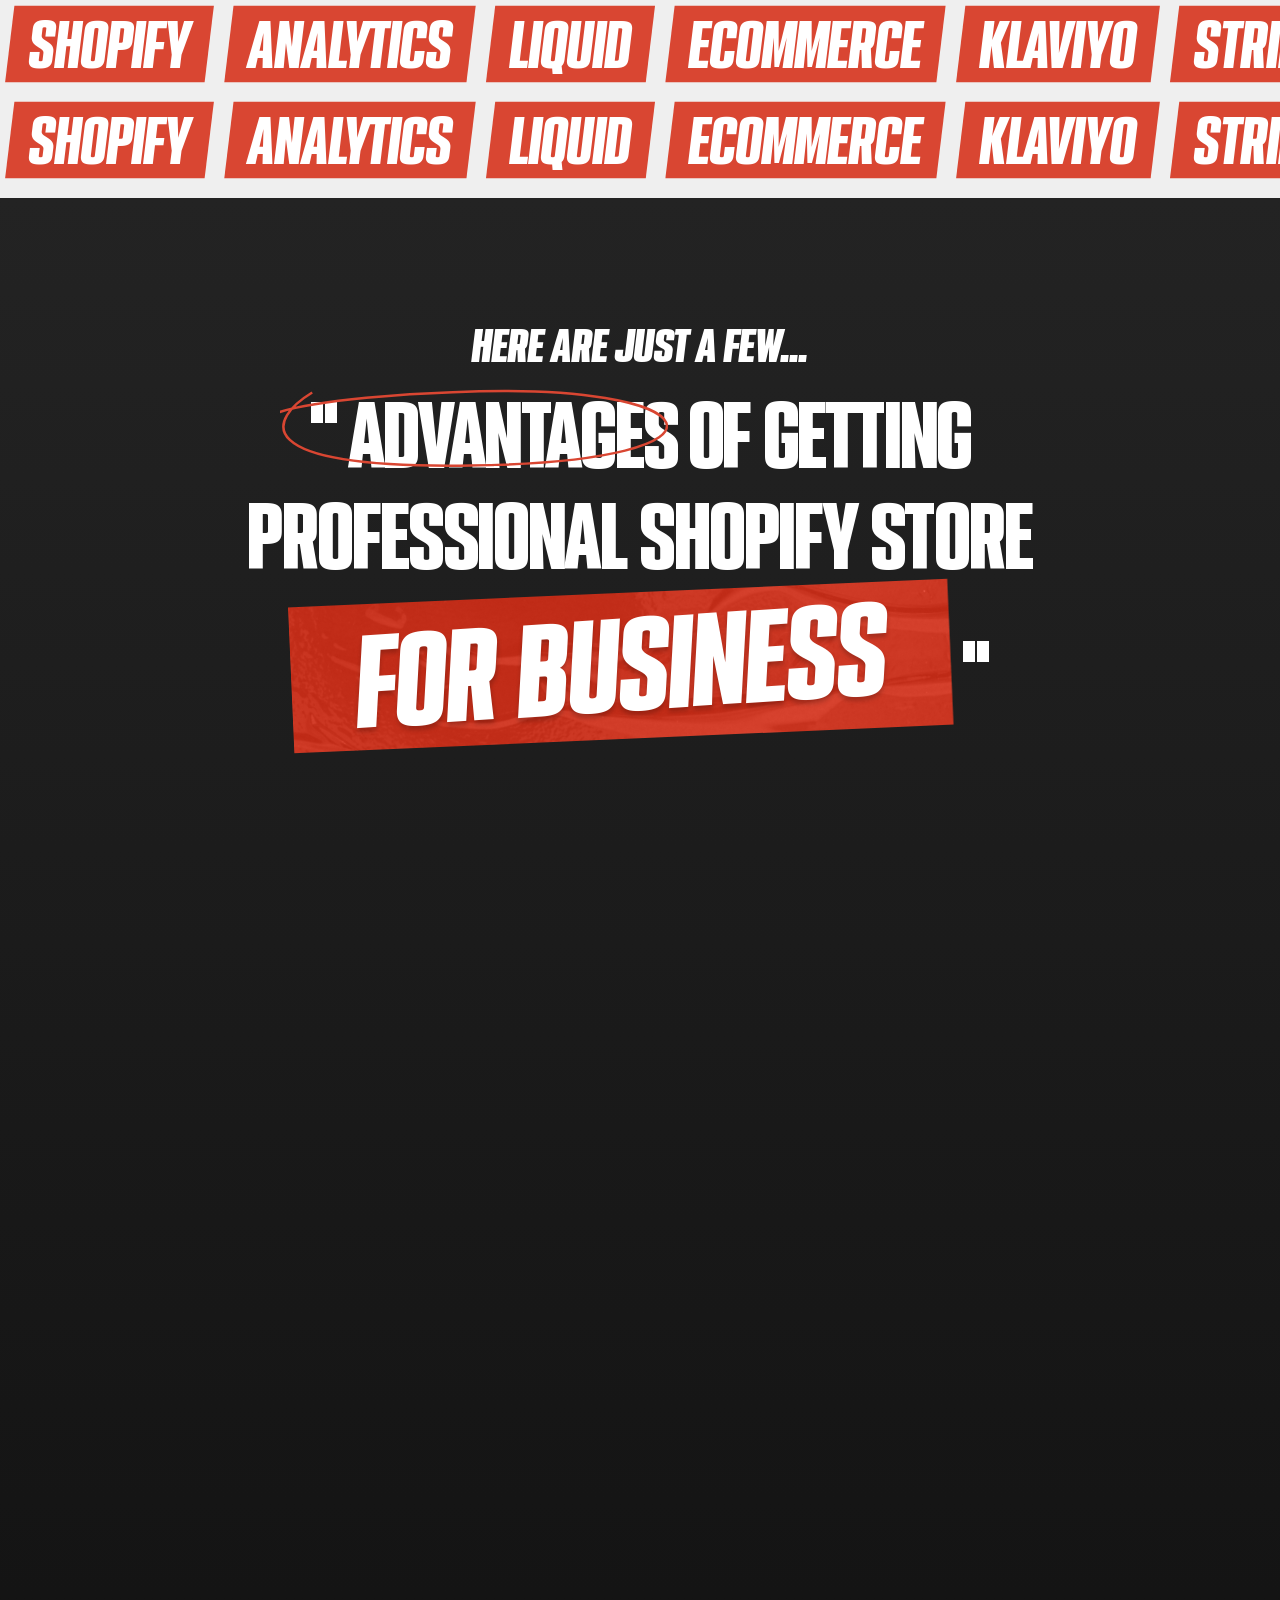
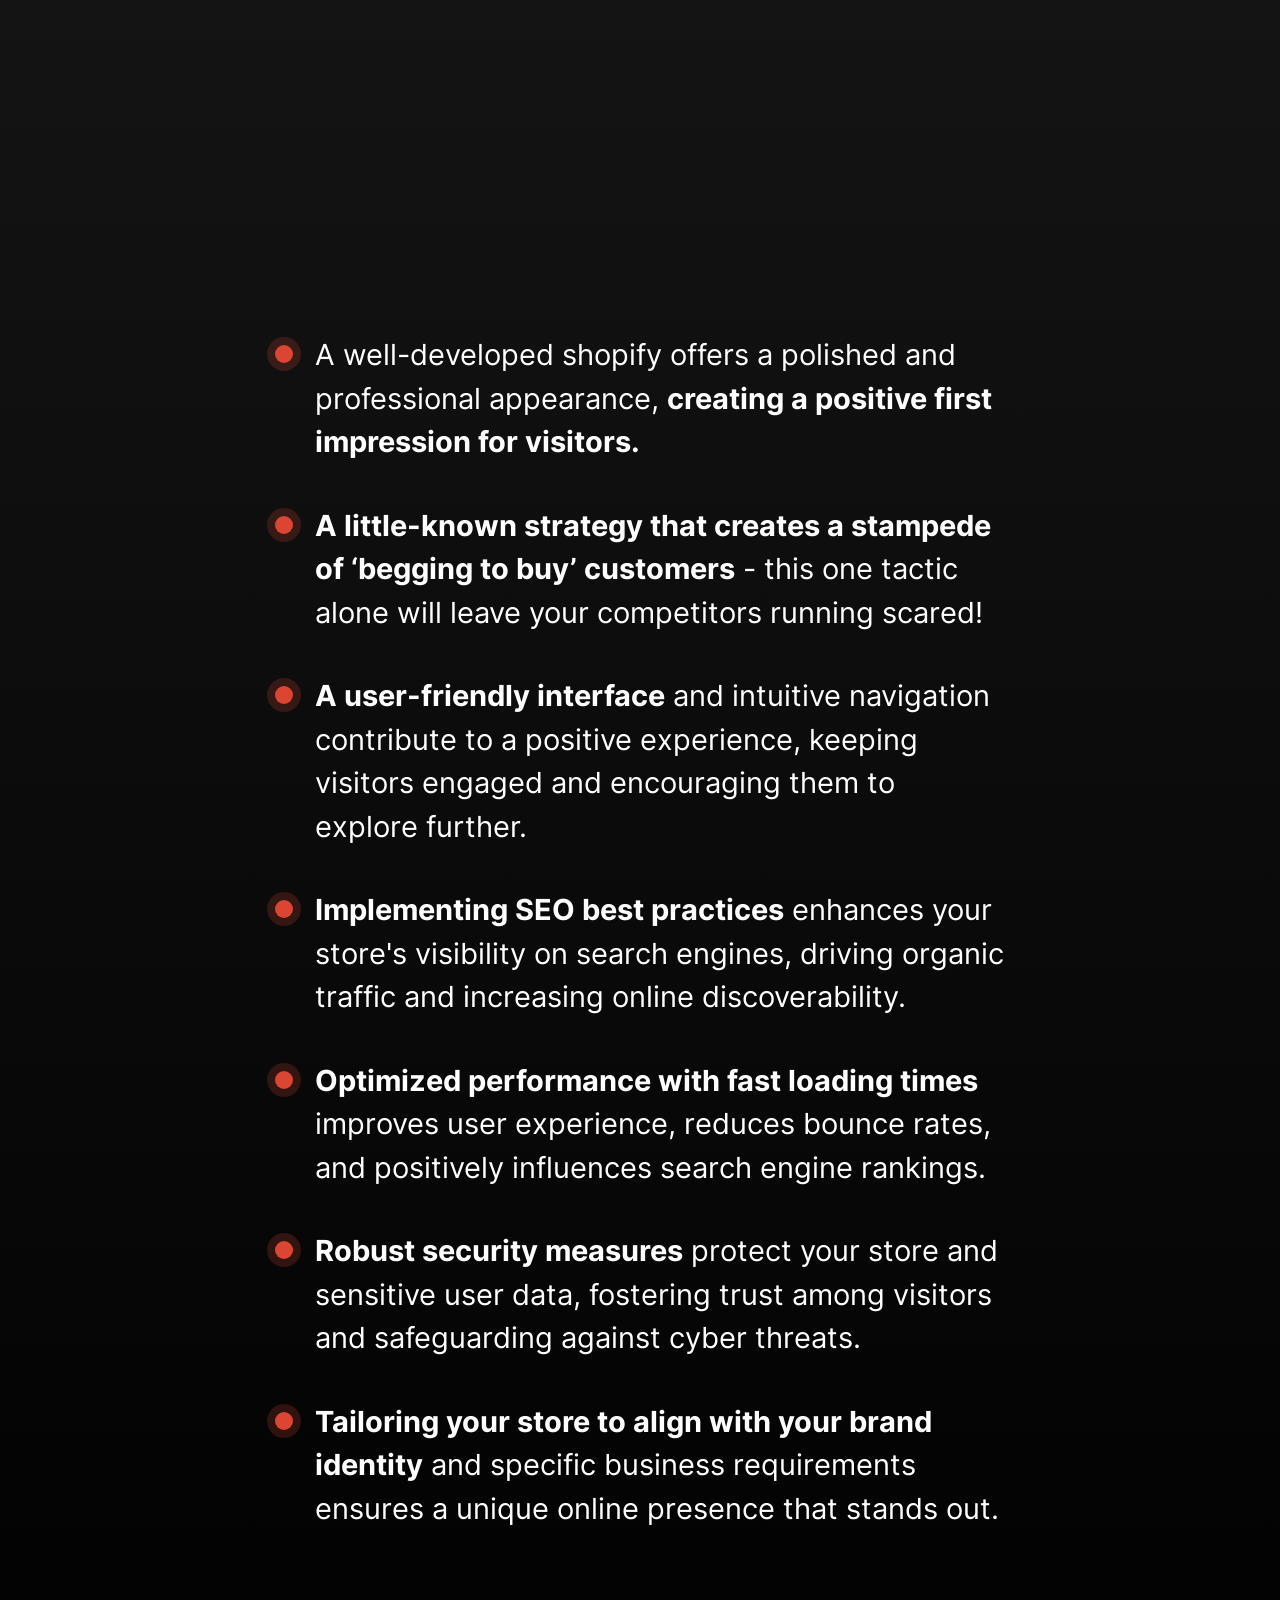
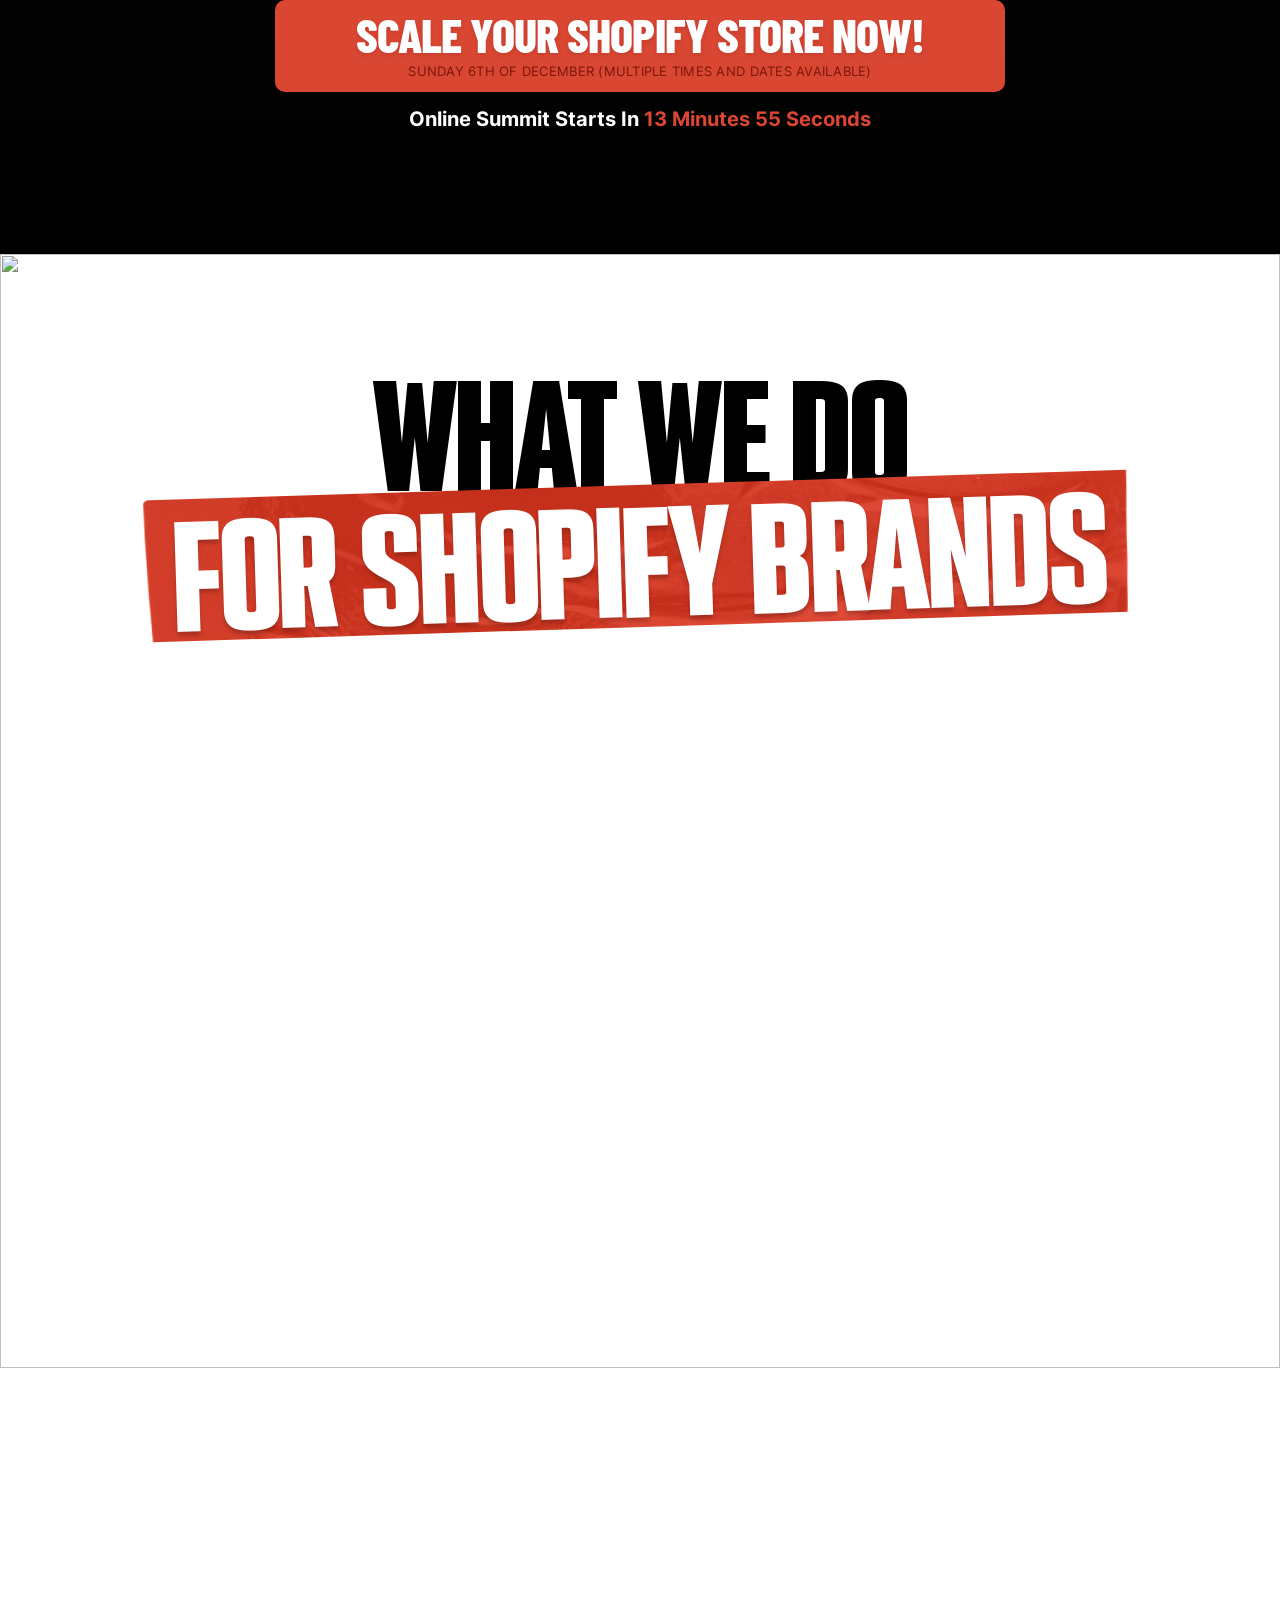
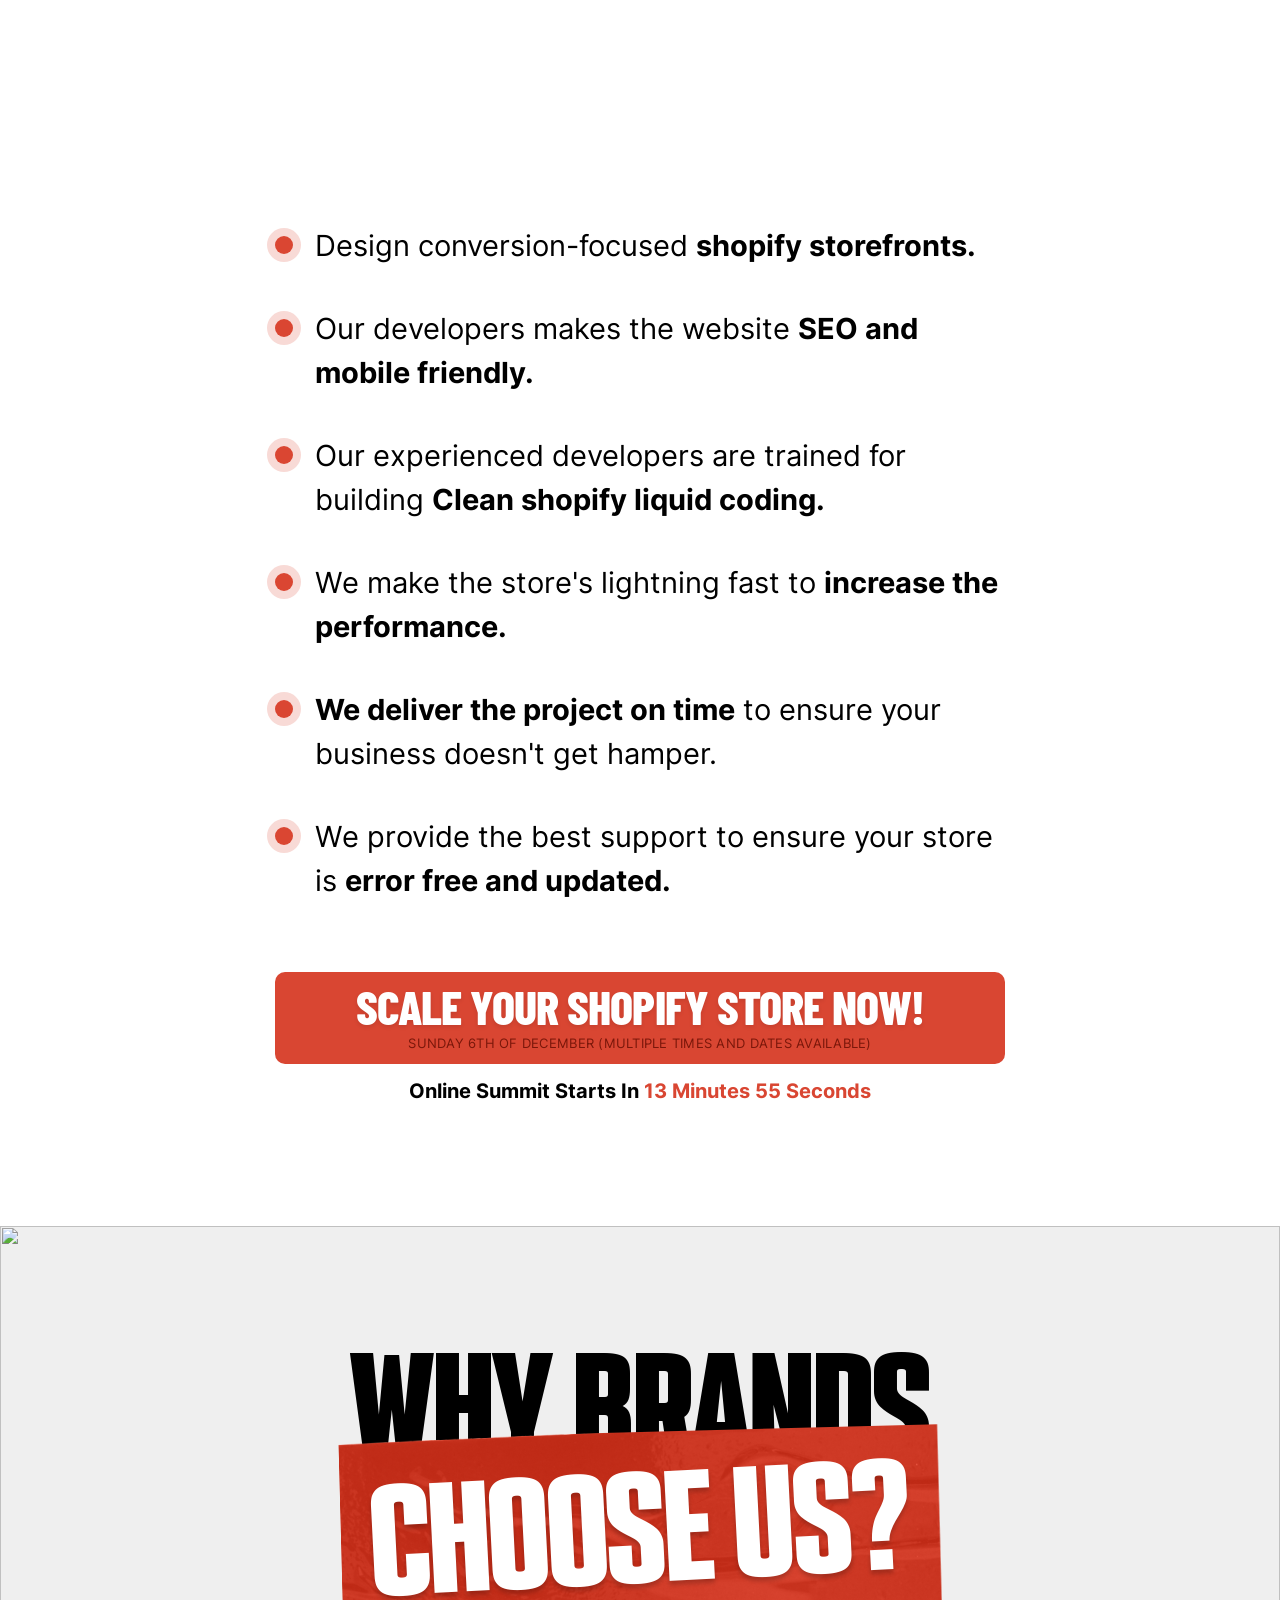
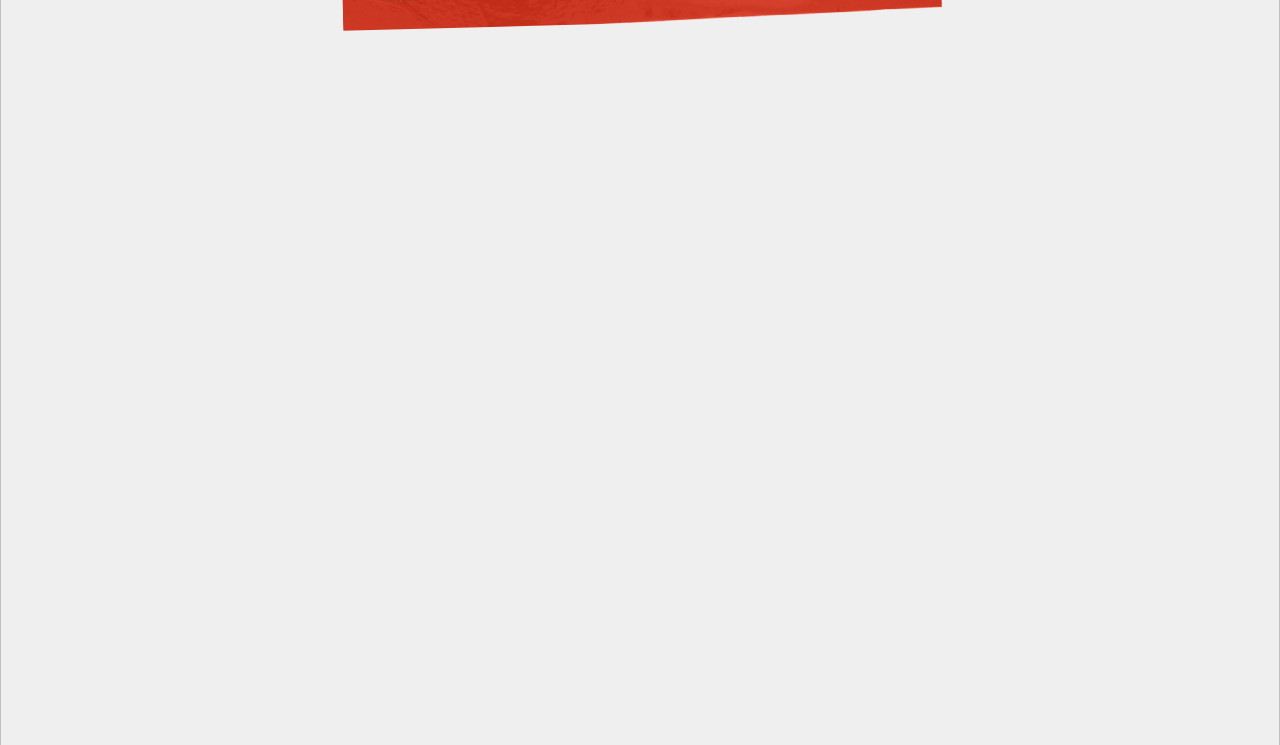
==== commit 25a9254e: "Updated headline,video  and title" ====
--- a/index.html
+++ b/index.html
@@ -47,35 +47,39 @@
                 </div>
 
                 <p class="eyebrow h4 eyebrow__flashing"><span class="eyebrow__flashing-dot"></span>
-                    <span class="eyebrow__inner d-none d-lg-inline">Transforming ideas into scalable, sales-driven Shopify experiences<!--- <span class="summit-weekday">Saturday and Sunday</span> <span class="summit-day-of"></span> <span class="summit-month"></span> Reveals… ---> </span>
-                    <span class="d-inline d-lg-none">Transforming ideas into scalable, sales-driven Shopify experiences</span>
+                    <span class="eyebrow__inner d-none d-lg-inline">Scale your ideas with our expert Shopify management<!--- <span class="summit-weekday">Saturday and Sunday</span> <span class="summit-day-of"></span> <span class="summit-month"></span> Reveals… ---> </span>
+                    <span class="d-inline d-lg-none">Scale your ideas with our expert Shopify management</span>
                 </p>
 
-                <h1 class="quotes">
-                    SHOPIFY DEVELOPMENT SOLUTIONS FOR<br> 
-                    <span class="ribbon ribbon--hero loop loop--hero">
-                        <span>GROWING BUSINESSES</span>
-                    </span>
-                </h1>
-
-                <div class="section-hero__video">
+                <div style="transform: rotate(-2deg); display: inline-block; position: relative; max-width: 900px; margin: 45px auto 35px auto;">
+                    <span style="position: absolute; left: -45px; top: -15px; font-size: 95px; color: #FFFFFF; line-height: 1; font-weight: 900; user-select: none;">"</span>
+                    <h1 style="color: #FFFFFF; font-size: 80px; line-height: 0.95; margin: 0; text-transform: uppercase; font-weight: 900; letter-spacing: -1px; position: relative;">
+                        SCALING BRANDS ON
+                        <span style="display: flex; align-items: center; justify-content: center; margin-top: 25px; position: relative; width: 100%;">
+                            <span style="position: relative; display: inline-block;">
+                                <span style="display: inline-block; padding: 15px 45px; color: #FFFFFF; background-image: url('assets/prod/images/ribbon-hero.png'); background-size: 100% 100%; background-repeat: no-repeat; background-position: center; position: relative; z-index: 1;">
+                                    SHOPIFY
+                                </span>
+                                <img src="assets/src/svg/ribbon-line-red.svg" alt="Red Ribbon" style="position: absolute; top: 50%; left: 50%; transform: translate(-50%, -50%); width: 104%; height: 114%; z-index: 2; pointer-events: none; object-fit: fill;">
+                            </span>
+                            <span style="display: inline-block; font-size: 95px; line-height: 1; margin-left: 10px; font-weight: 900; align-self: flex-end; transform: translateY(-5px);">"</span>
+                        </span>
+                    </h1>
+                </div>
+
+                <div class="section-hero__video" style="position: relative; max-width: 900px; margin: 0 auto 50px auto;">
 
                     <picture>
                         <source srcset="../wp-content/uploads/2023/12/hero-cash-cover.webp" type="image/webp">
-                        <!--- <source srcset="../assets/prod/images/hero-cash.png" type="image/png"/> --->
-                        <img class="section-hero__cash" src="../wp-content/uploads/2023/12/hero-cash-cover.webp" alt="">
+                        <img class="section-hero__cash" src="../wp-content/uploads/2023/12/hero-cash-cover.webp" alt="" style="display: none;">
                     </picture>
 
-                    <div class="section-hero__wistia">
-                        <script src="../../YwQJzyIIkOwl.com/embed/medias/4TxCi7belkUP.jsonp" async=""></script>
-                        <div class="wistia_responsive_padding" style="padding:56.161616% 0 0 0;position:relative;">
-                            <div class="wistia_responsive_wrapper" style="height:100%;left:0;position:absolute;top:0;width:100%;">
-                                <div class="wistia_embed wistia_async_oy1q4aw8za videoFoam=true playsinline=false" style="height:100%;position:relative;width:100%">
-                                    <div class="wistia_swatch" style="height:100%;left:0;opacity:0;overflow:hidden;position:absolute;top:0;transition:opacity 200ms;width:100%;"><img src="https://YwQJzyIIkOwl.com/embed/medias/oy1q4aw8za/swatch" style="filter:blur(5px);height:100%;object-fit:contain;width:100%;" alt="" aria-hidden="true" onload="this.parentNode.style.opacity=1;"></div>
-                                </div>
-                            </div>
+                    <div class="wistia_responsive_padding" style="padding:56.161616% 0 0 0;position:relative;width:100%;border-radius:4px;overflow:hidden;box-shadow:0px 10px 30px rgba(0,0,0,0.15);">
+                        <div class="wistia_responsive_wrapper" style="height:100%;left:0;position:absolute;top:0;width:100%;">
+                            <video src="assets/src/video/Shopify_Services_2026.mp4" controls autoplay muted loop playsinline style="position:absolute;top:0;left:0;width:100%;height:100%;object-fit:cover;background-color:#000000;border:none;">
+                                Your browser does not support the video tag.
+                            </video>
                         </div>
-                        <script src="../YwQJzyIIkOwl.com/assets/external/E-v1.js" async=""></script>
                     </div>
                 </div>
 
@@ -325,13 +329,20 @@
         <div class="row justify-content-center">
             <div class="col-12 col-lg-11 text-center">
                 <h2>
-                    <span class="h3">Here Are Just A Few...</span> 
-                    <span class="loop loop--inline loop--red">
-                        <span class="quotes quotes--alt">Advantages </span>
-                    </span> 
-                    of getting professional SHOPIFY STORE<!---<i class="ssb ssb--inter ssb--i">'</i>ll ---><br>
-                    <span class="ribbon ribbon--reveal">
-                        <span>For Business</span>
+                    <span class="h3 d-block mb-3">Here Are Just A Few...</span> 
+                    
+                    <span style="font-size: 0.6em; display: inline-block; width: 100%; line-height: 1.2; color: #fff;">
+                        
+                        <span style="display: inline-block; vertical-align: baseline; margin-right: 0px;">"</span><span class="loop loop--inline loop--red" style="display: inline-block; padding: 0px 5px; margin: 0 5px; background-size: 100% 100%; vertical-align: baseline;">
+                            Advantages
+                        </span>of getting professional SHOPIFY STORE<br>
+                        
+                        <span style="display: inline-block; white-space: nowrap; margin-top: 15px; vertical-align: middle;">
+                            <span class="ribbon ribbon--reveal" style="display: inline-block; margin-bottom: 0; vertical-align: middle;">
+                                <span>For Business</span>
+                            </span><span style="display: inline-block; vertical-align: middle; margin-left: 10px;">"</span>
+                        </span>
+
                     </span>
                 </h2>
             </div>
@@ -341,20 +352,13 @@
             </div>
 
             <div class="col-12 col-md-10 col-lg-9 col-xl-8 col-xxl-7">
-
                 <ul class="red-dot">
                     <li>A well-developed shopify offers a polished and professional appearance, <strong>creating a positive first impression for visitors.</strong></li>
-
                     <li><strong>A little-known strategy that creates a stampede of ‘begging to buy’ customers</strong> - this one tactic alone will leave your competitors running scared!</li>
-
                     <li><strong>A user-friendly interface</strong> and intuitive navigation contribute to a positive experience, keeping visitors engaged and encouraging them to explore further.</li>
-
                     <li><strong>Implementing SEO best practices</strong> enhances your store's visibility on search engines, driving organic traffic and increasing online discoverability.</li>
-
                     <li><strong>Optimized performance with fast loading times</strong> improves user experience, reduces bounce rates, and positively influences search engine rankings.</li>
-
                     <li><strong>Robust security measures</strong> protect your store and sensitive user data, fostering trust among visitors and safeguarding against cyber threats.</li>
-                    
                     <li><strong>Tailoring your store to align with your brand identity</strong> and specific business requirements ensures a unique online presence that stands out.</li>
                 </ul>
 
@@ -366,24 +370,6 @@
                 </div>
 
                 <div class="summit-countdown">Online Summit Starts In <i class="short-counter short-counter--minutes text-primary">This Saturday and Sunday!</i></div>
-
-            </div>
-        </div>
-    </div>
-</section>
-
-<section class="section-featuredin bg-light">
-    <div class="background-image-container">
-        <img src="../wp-content/uploads/2023/12/webf2.webp" alt="">
-    </div>
-
-    <div class="container">
-        <div class="row">
-            <div class="col-12">
-                <h4>As featured in</h4>
-
-                <img class="img-fluid d-none d-sm-block" src="assets/src/svg/Featured_Desktop.svg" alt="">
-                <img class="img-fluid d-block d-sm-none" style="max-width:510px;" src="assets/src/svg/Featured_mobile.svg" alt="">
             </div>
         </div>
     </div>
@@ -582,13 +568,7 @@
 
                 <p>We're here to assist you every step of the way. Whether you have questions about our shopify store development services or need personalized assistance, our team is ready to connect. Choose the option that suits you best:</p>
                                 
-                <p>Reach out to us via email at <strong>gowdhaman@czsmartmobility.com</strong> for quick and detailed responses.</p>
-
-                <p>Call our dedicated support line at <strong>+44 7458155577</strong> to speak directly with a member of our team. </p>
-
-                <p>If you prefer face-to-face interaction, visit our office at <strong>155 Station Road, Herne Bay, CT6 5QA.</strong> </p>
-
-
+    
                 <div class="btn-section btn-signature">
                     <a class="btn btn-primary" href="#" data-js-modal-trigger="formModal">
                         Scale your Shopify <br class="d-inline-block d-md-none">Store now!<br> 
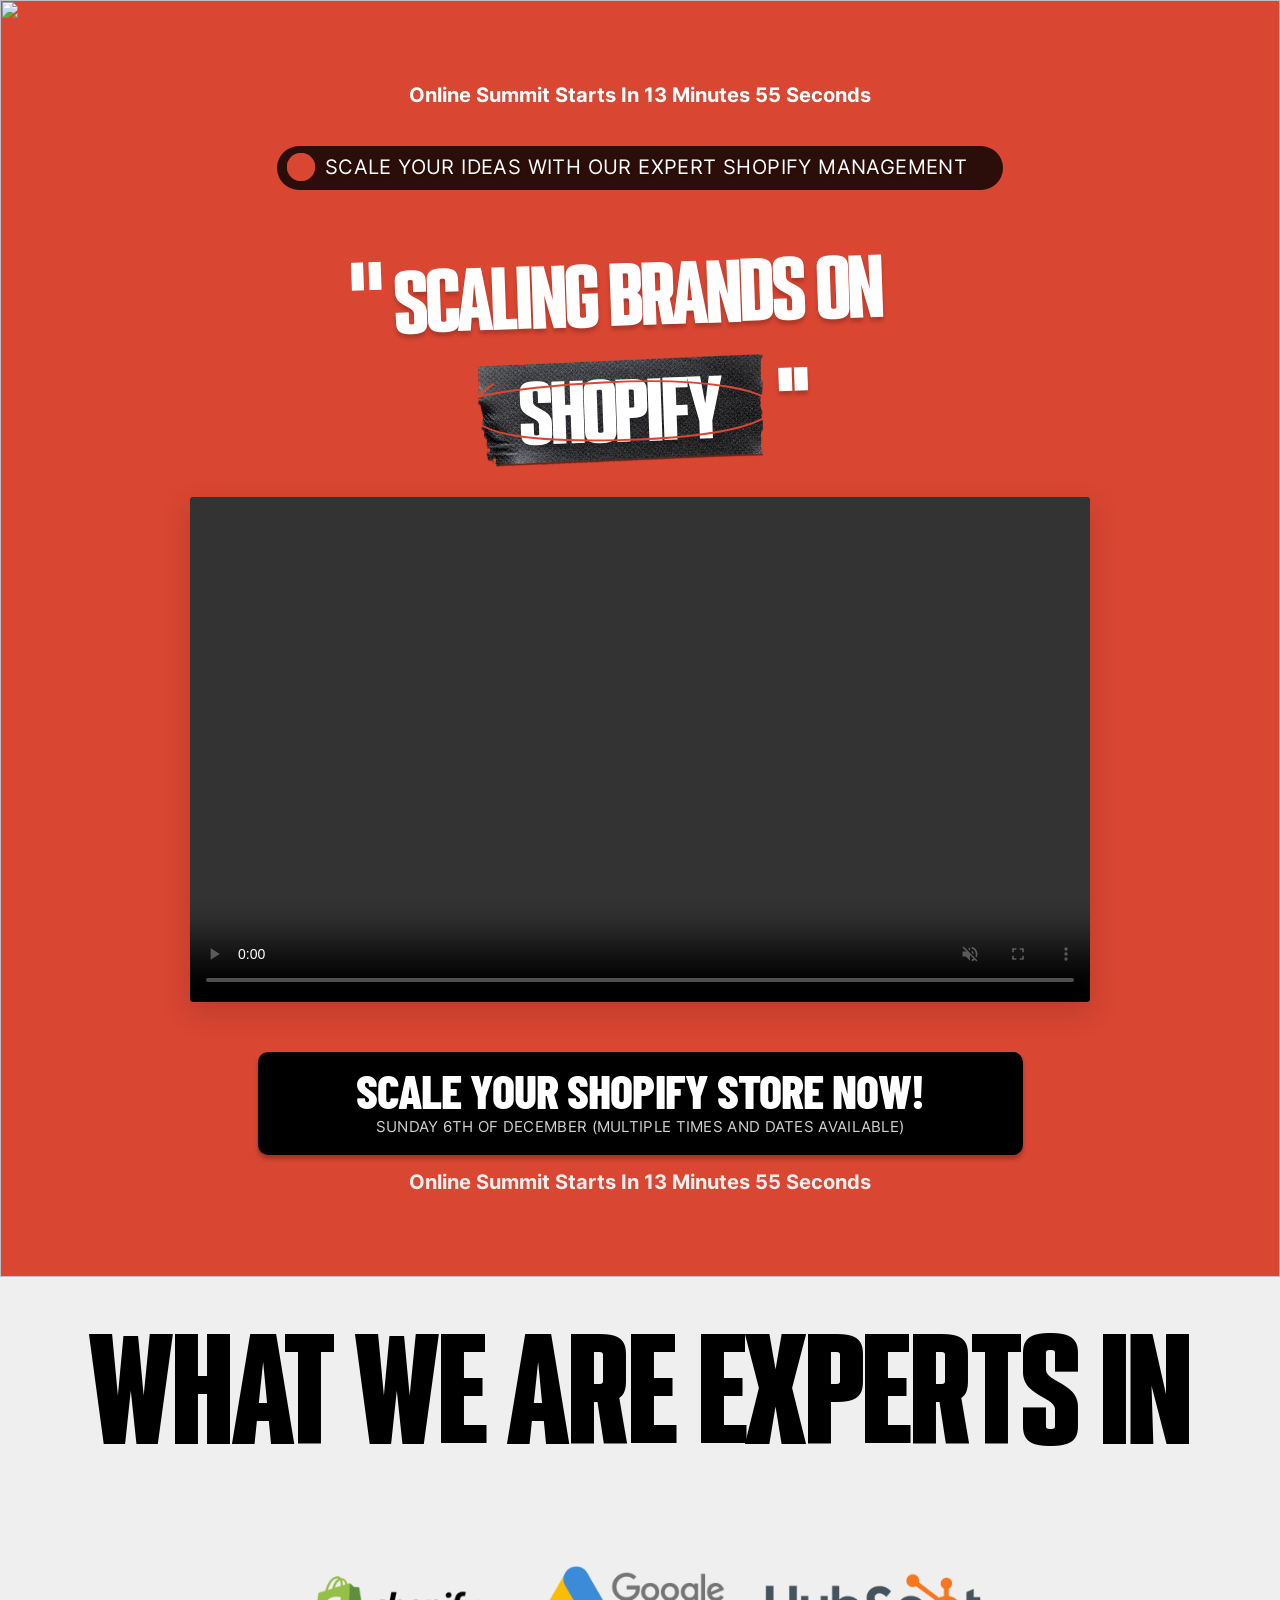
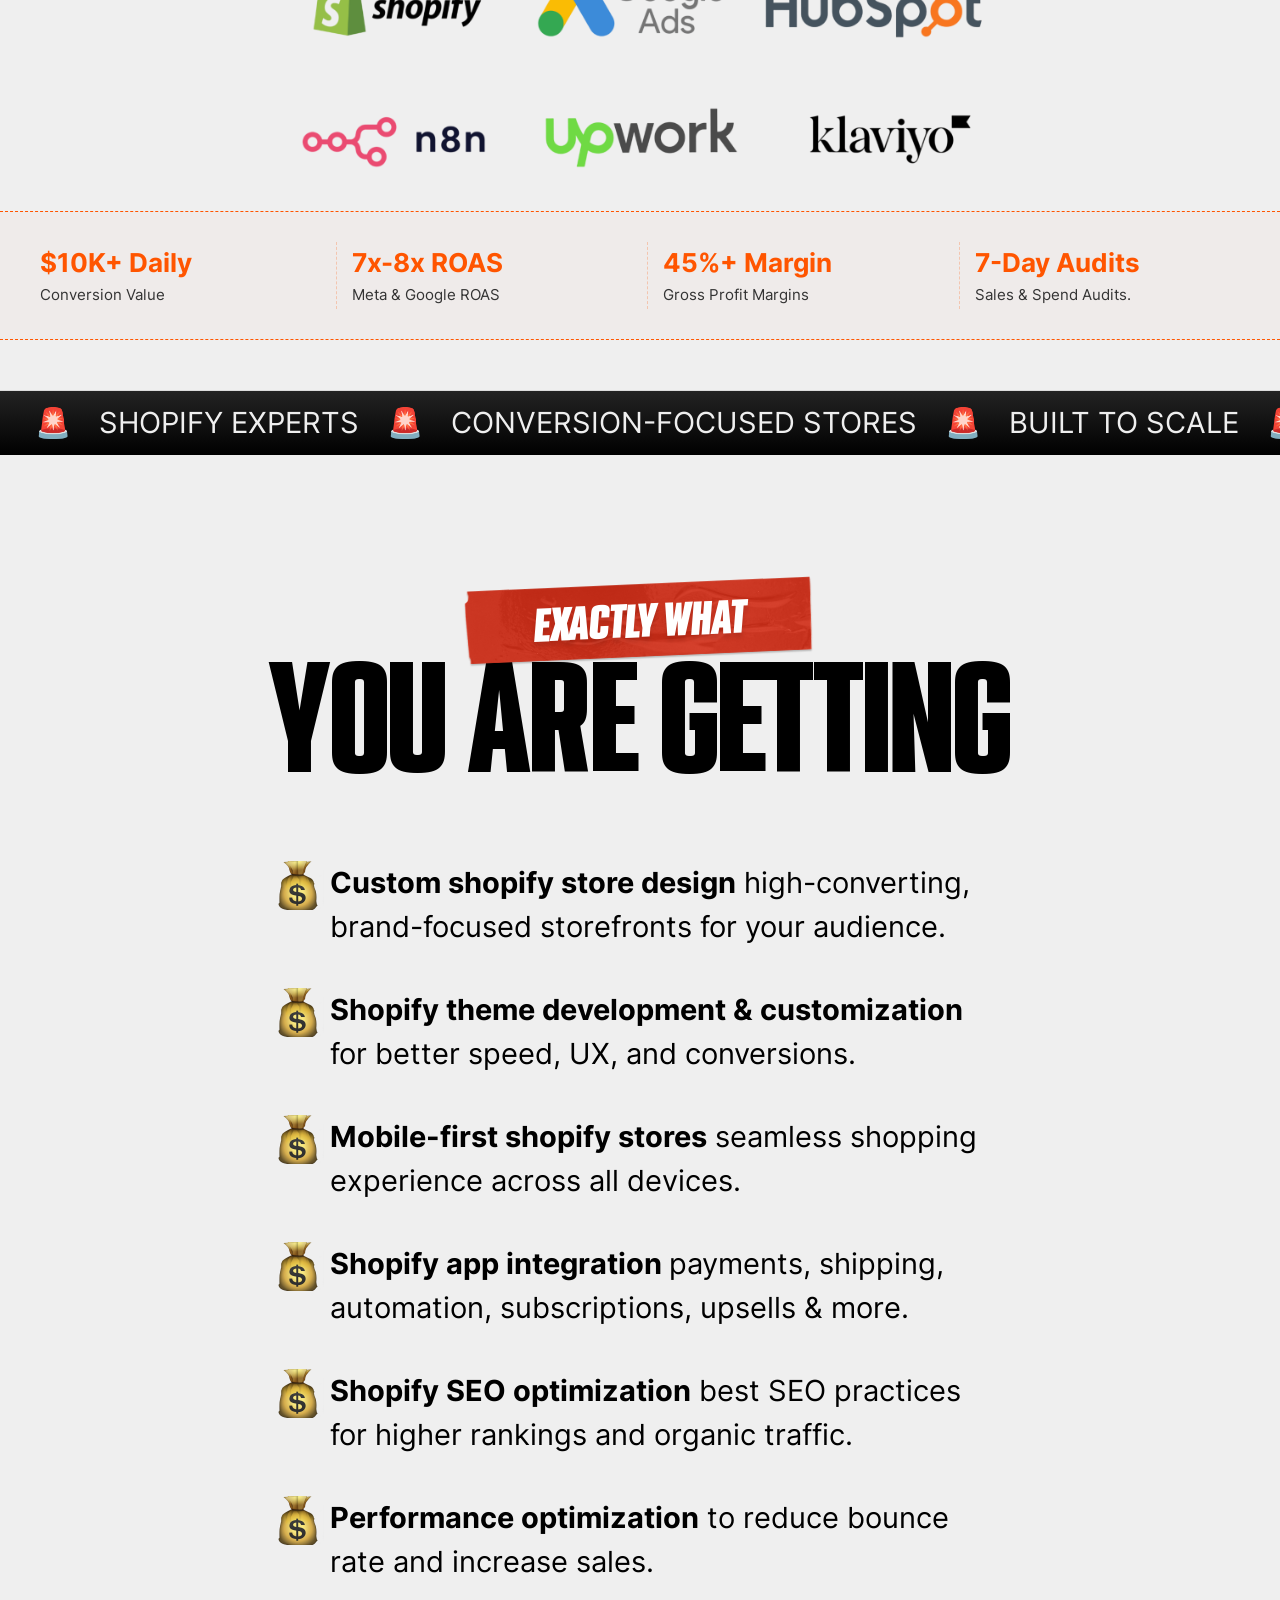
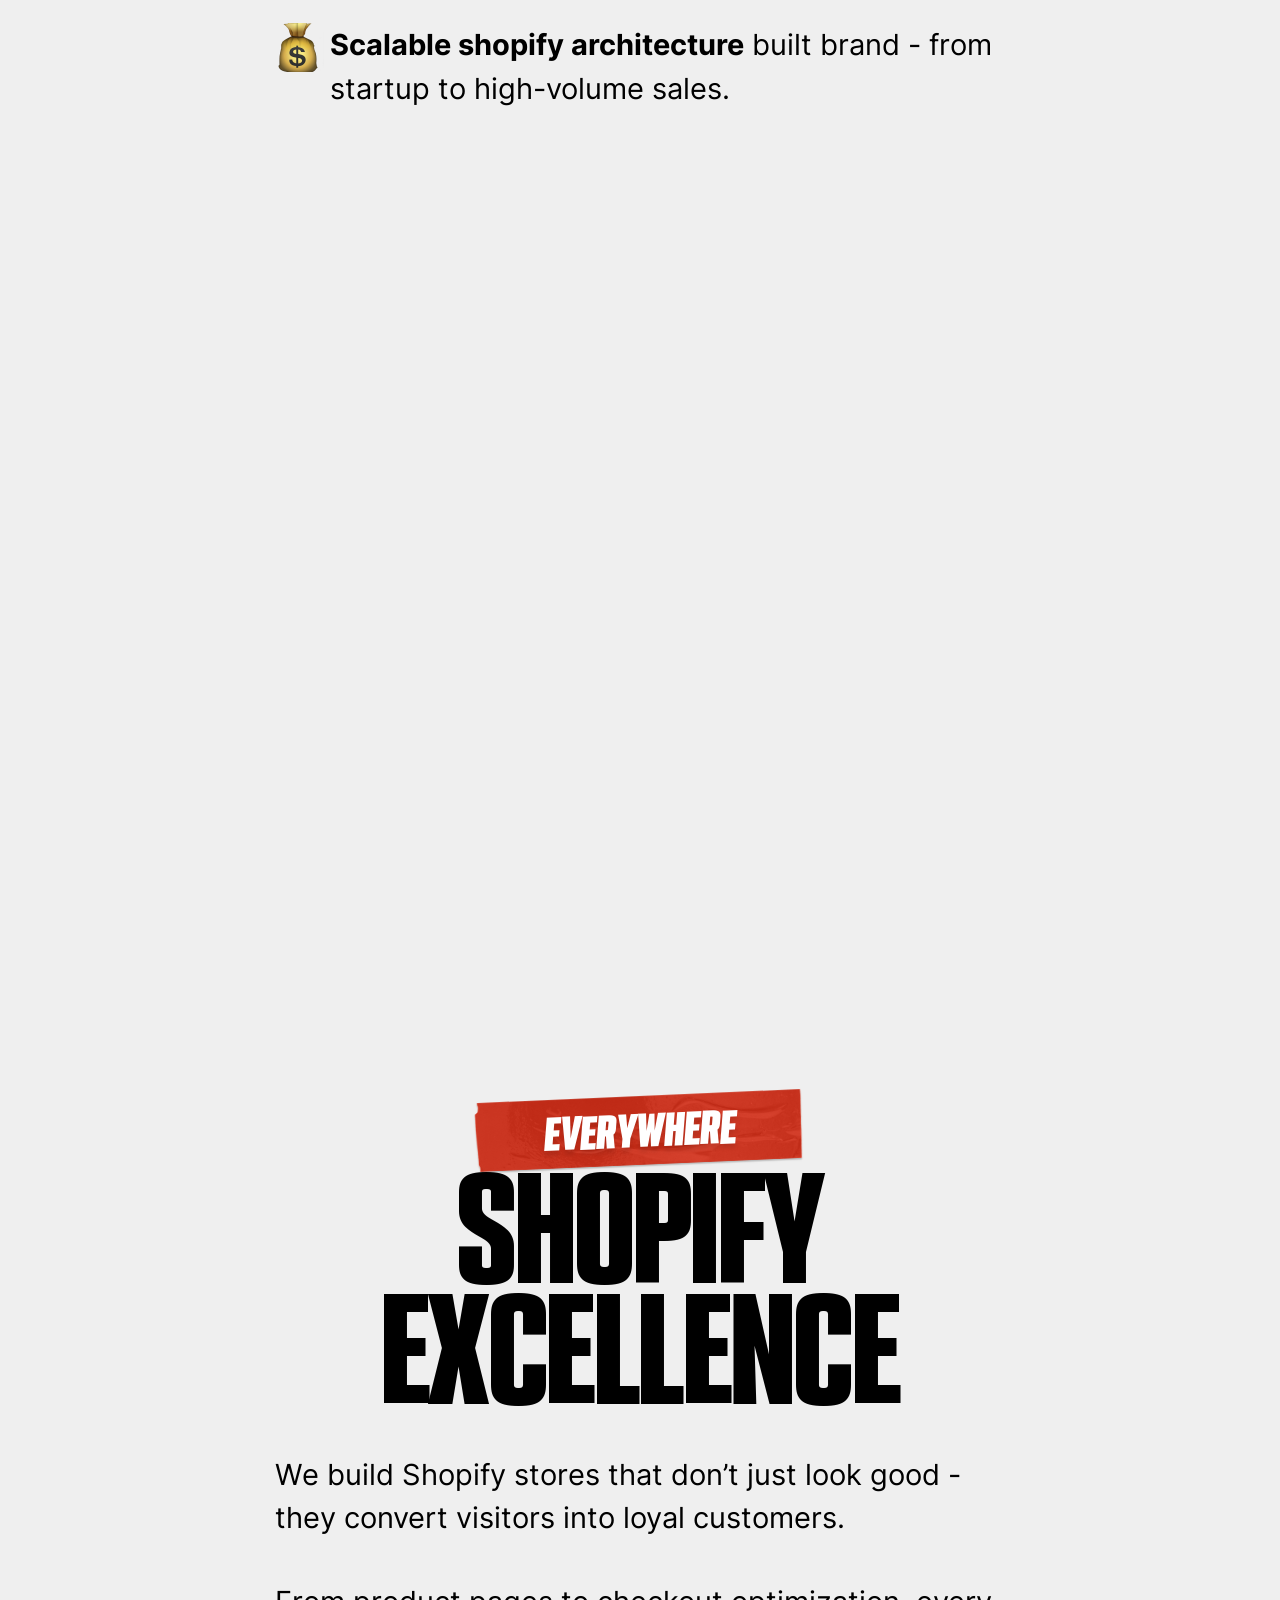
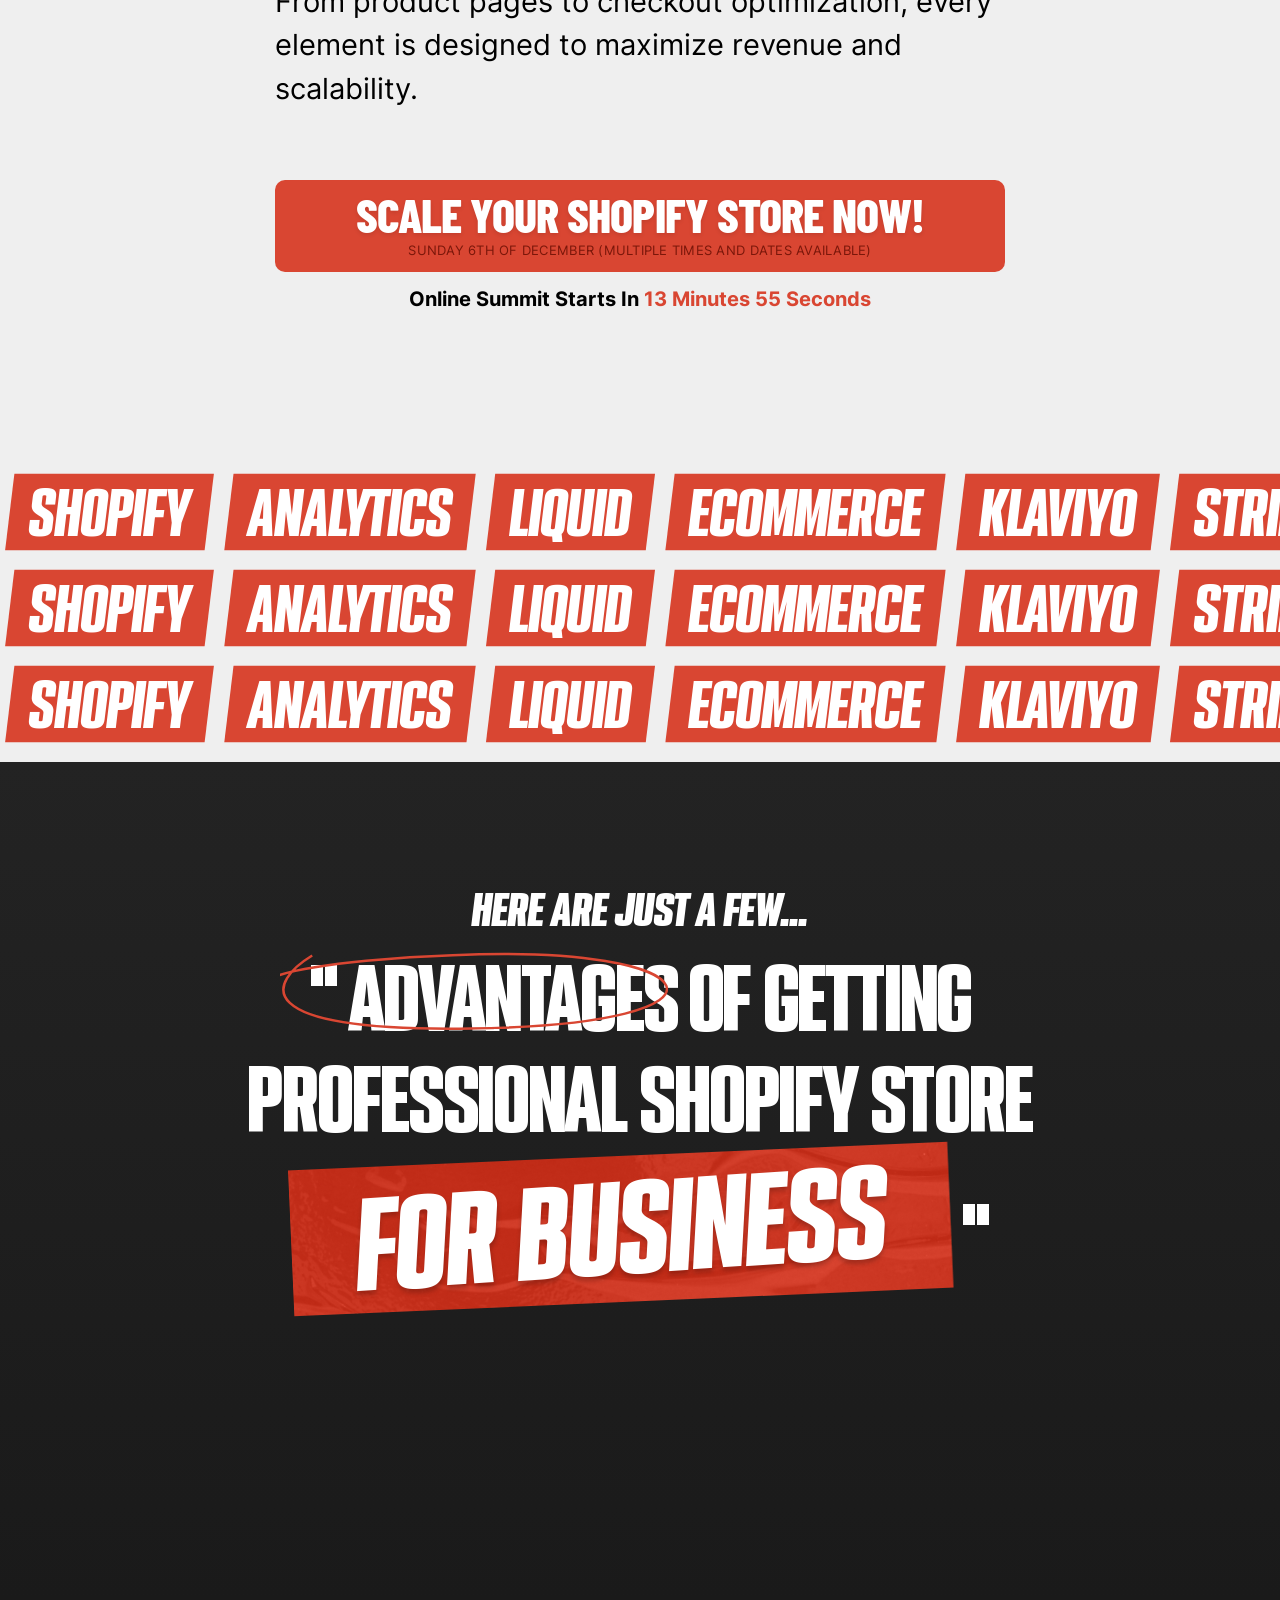
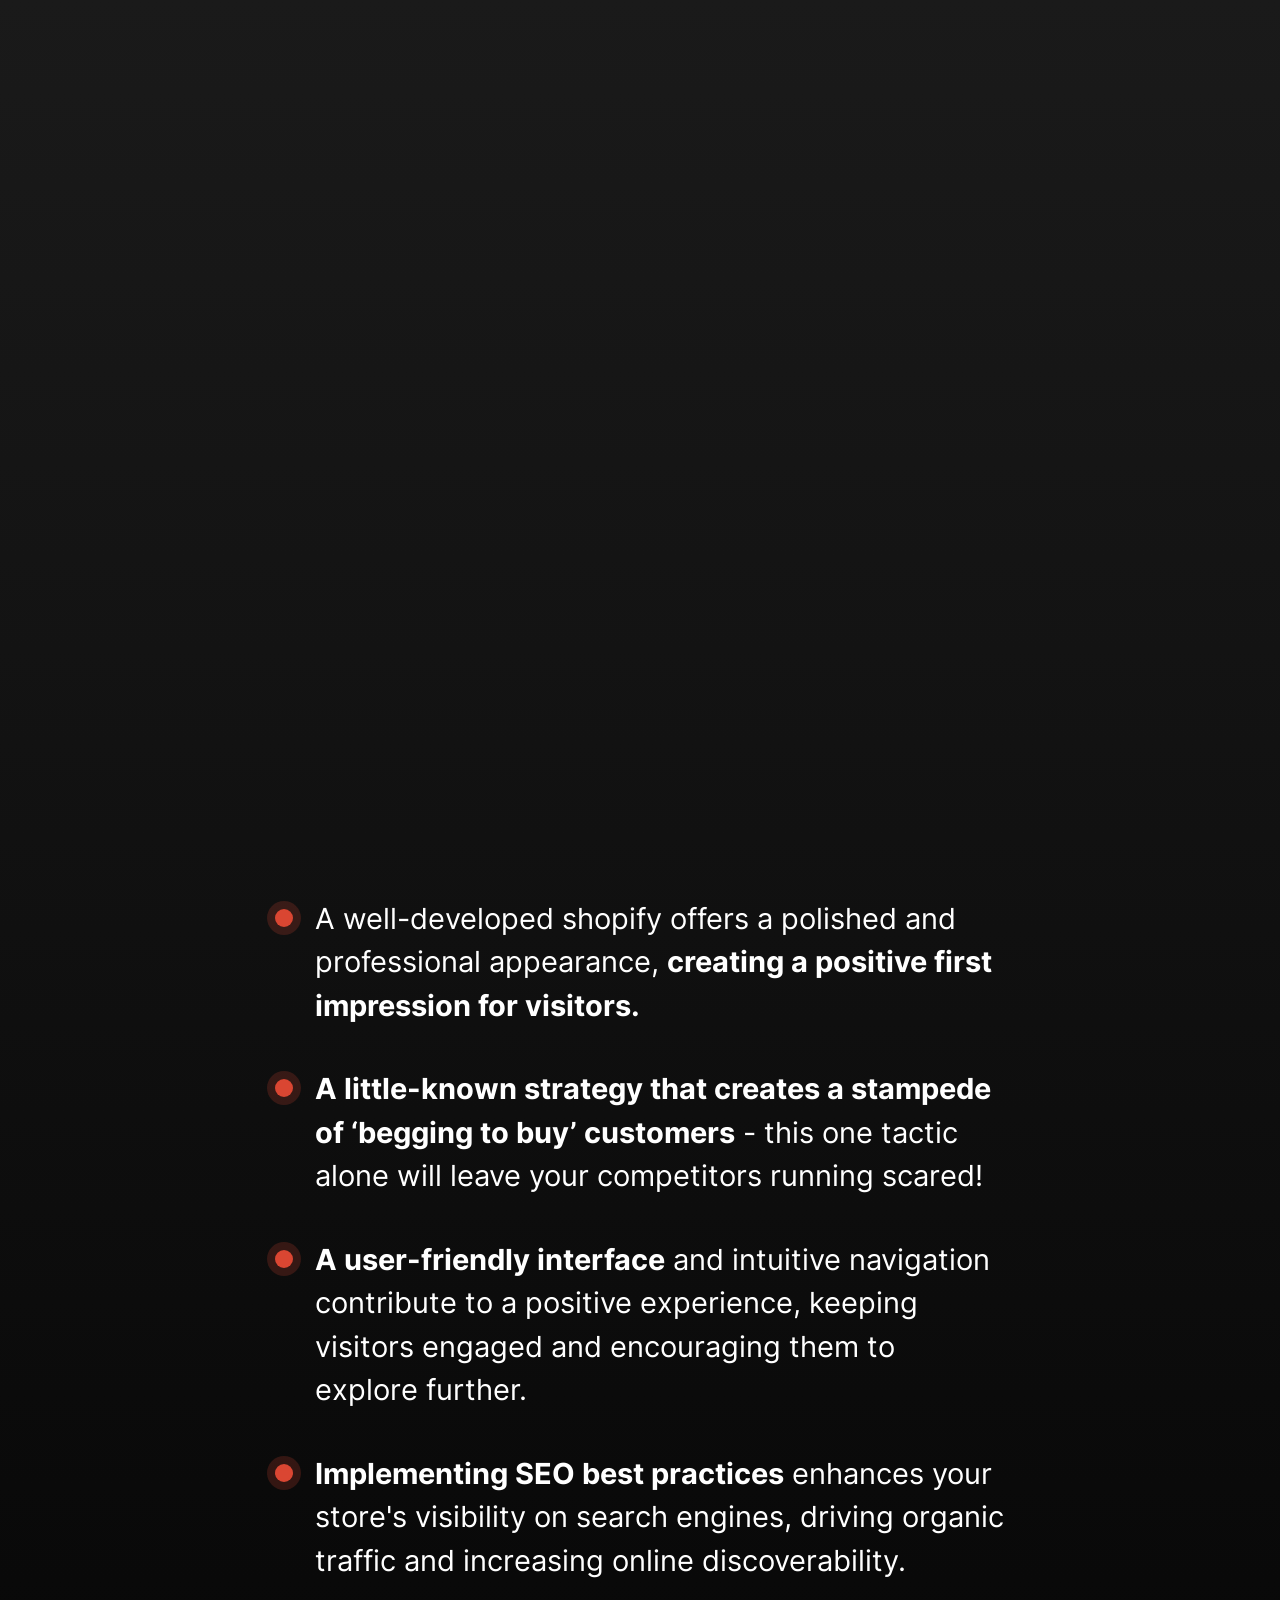
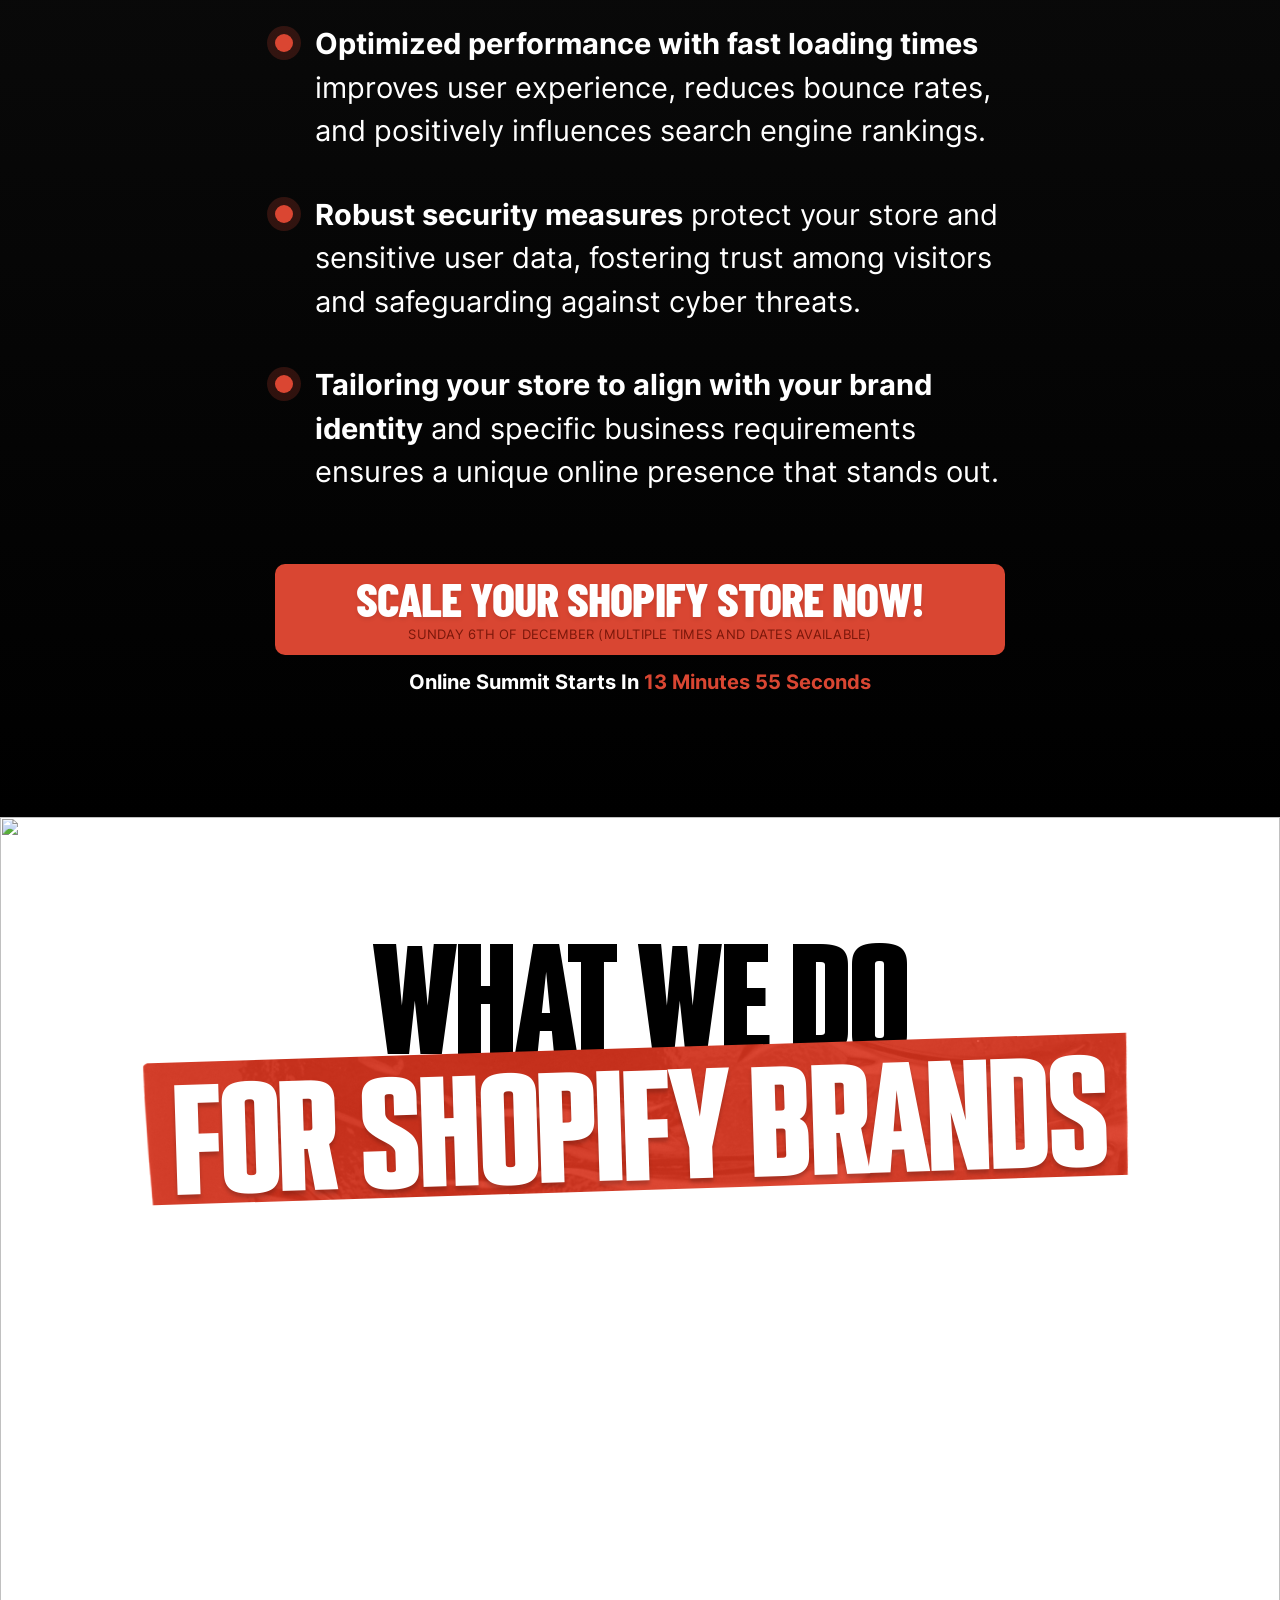
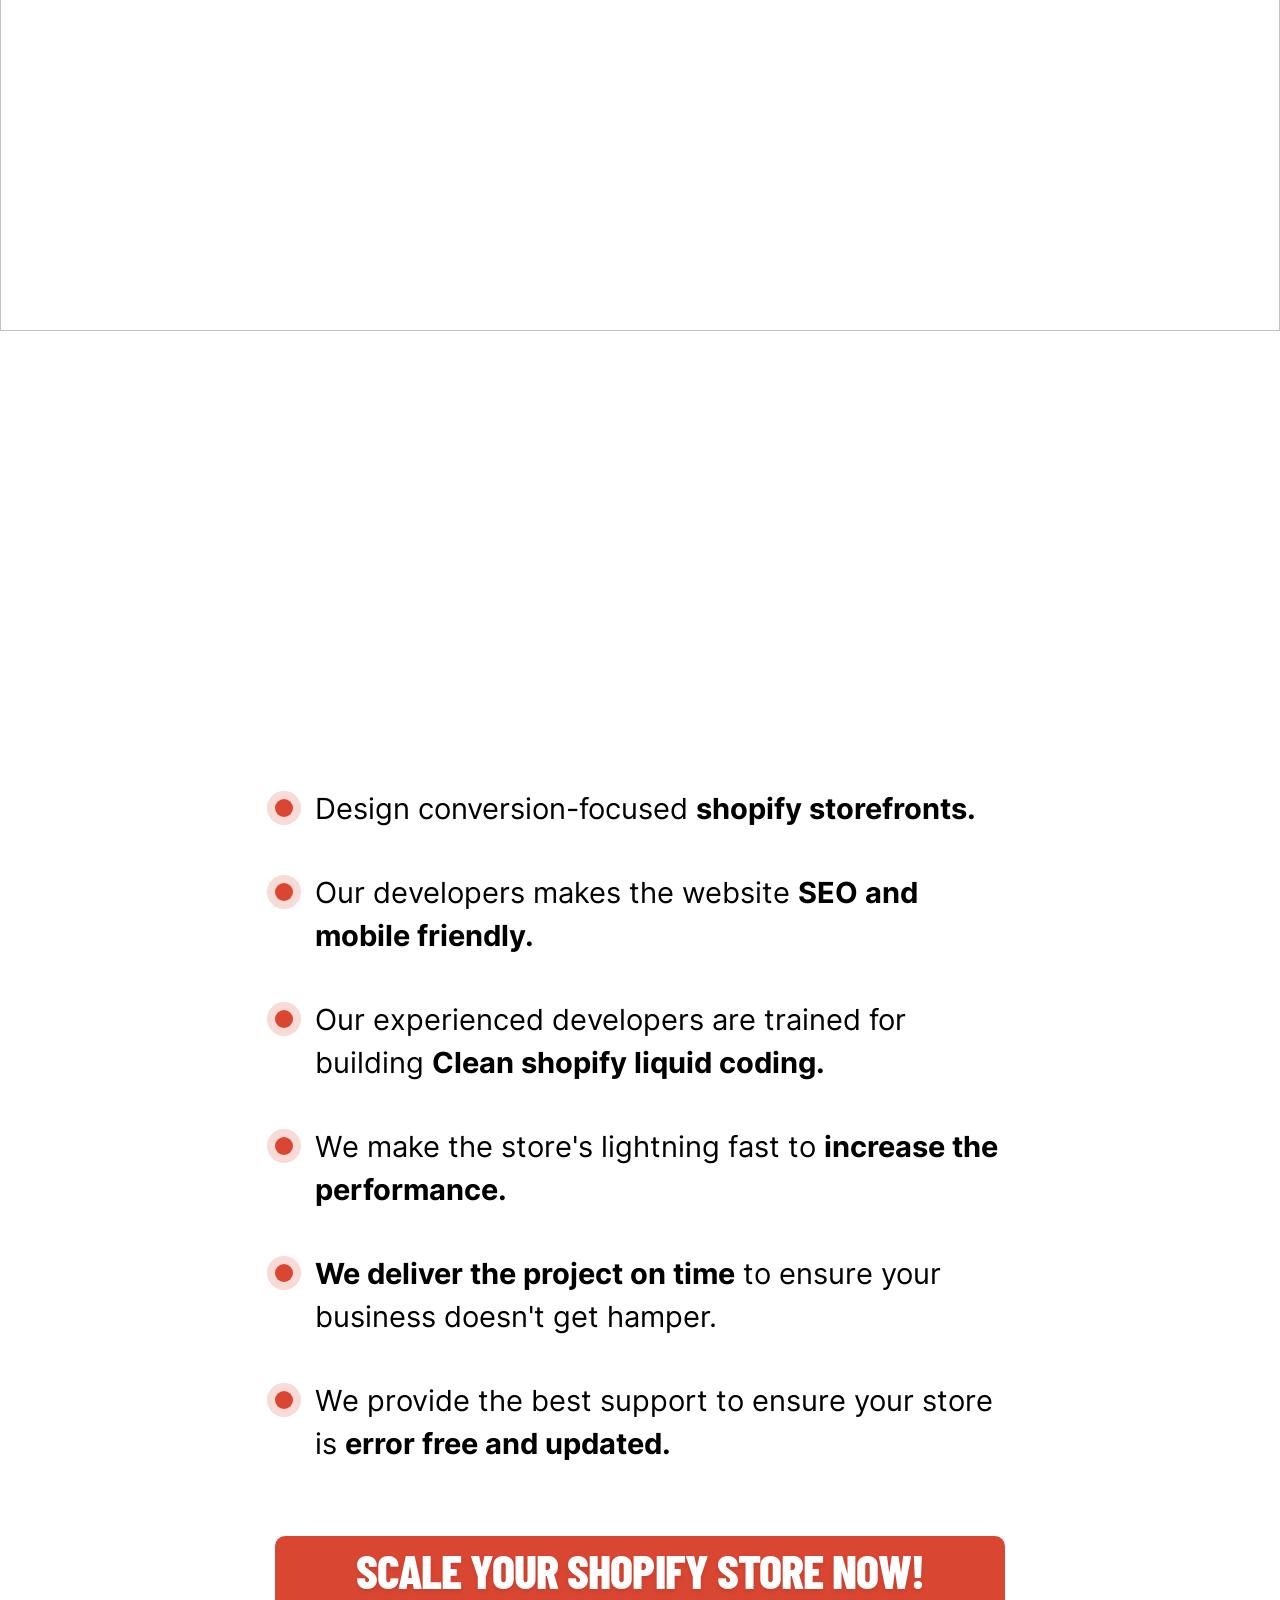
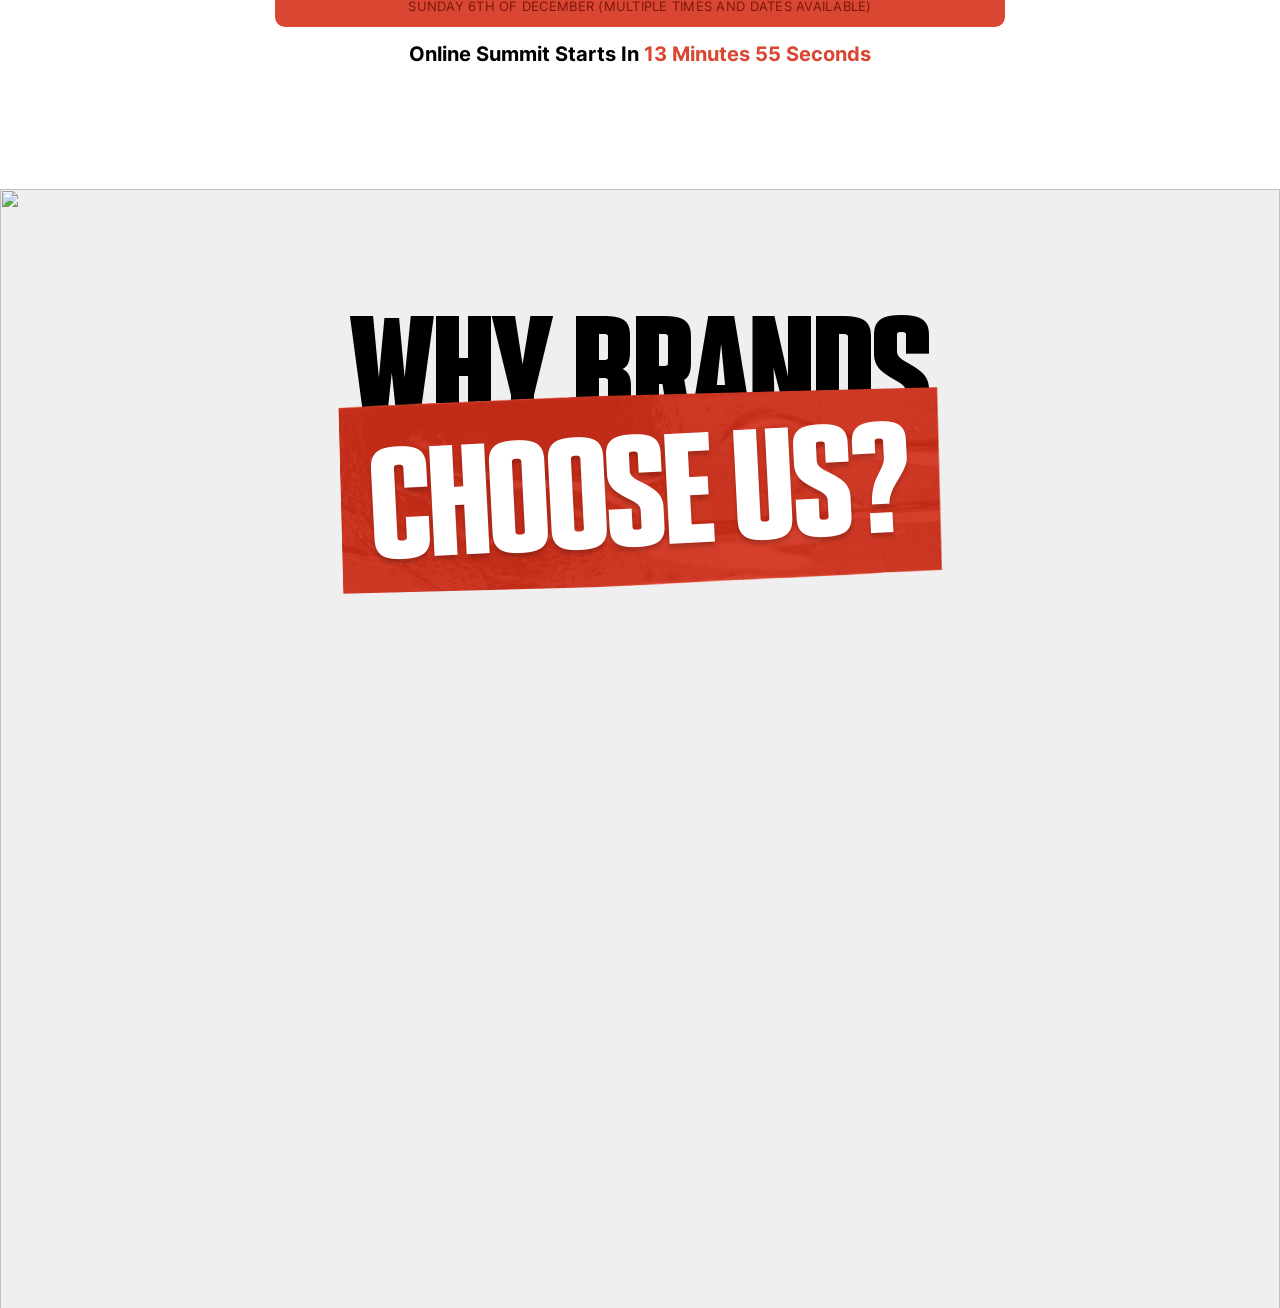
==== commit 4991d7e9: "Chnages in second section" ====
--- a/index.html
+++ b/index.html
@@ -16,7 +16,7 @@
     <link rel="icon" href="../wp-content/uploads/2023/12/CZSM_Square_Logo_Feb25_2021_3-300x300-1.webp" sizes="192x192">
     <link rel="apple-touch-icon" href="../wp-content/uploads/2023/12/CZSM_Square_Logo_Feb25_2021_3-300x300-1.webp">
 
-   
+    
 </head>
 
 
@@ -90,14 +90,64 @@
                     </a>
                 </div>
 
-                <div class="summit-countdown text-light">Online Summit Starts In <i class="short-counter short-counter--minutes">This Saturday and Sunday!</i></div>
-
-                <div class="section-hero__seenin">
-                    <img src="assets/src/svg/as-seen-in-wt.svg" class="d-none d-sm-block" alt="">
-                    <img src="assets/src/svg/as-seen-in-mob-wt.svg" class="d-block d-sm-none" alt="">
-                </div>
-            </div>
-        </div>
+                <div class="summit-countdown text-light mb-4">Online Summit Starts In <i class="short-counter short-counter--minutes">This Saturday and Sunday!</i></div>
+
+            </div>
+        </div>
+    </div>
+</section>
+
+
+<section class="section-copy bg-light text-center" style="padding-top: 50px; padding-bottom: 50px; padding-left: 0 !important; padding-right: 0 !important; border-bottom: 1px solid rgba(0,0,0,0.08); width: 100%;">
+    
+    <div style="width: 100%; padding-left: 0; padding-right: 0; margin-left: 0; margin-right: 0;">
+        
+        <div class="row justify-content-center mb-4" style="margin-left: 0; margin-right: 0; padding-left: 15px; padding-right: 15px;">
+            <div class="col-12">
+                <h2 class="text-center bigonmobile" style="margin-bottom: 20px;">
+                    What We Are Experts In
+                </h2>
+            </div>
+        </div>
+        
+        <div class="row justify-content-center mb-5" style="margin-left: 0; margin-right: 0; padding-left: 15px; padding-right: 15px;">
+            <div class="col-12">
+                <div class="section-hero__seenin m-0">
+                    <img src="assets/src/images/expert-in.png" class="img-fluid d-block mx-auto" alt="Experts In" style="width: 100%; max-width: 900px; height: auto;">
+                </div>
+            </div>
+        </div>
+        
+        <div class="row justify-content-center" style="margin-left: 0; margin-right: 0;">
+            <div class="col-12" style="padding-left: 0; padding-right: 0;">
+                
+                <div style="border-left: none; border-right: none; border-top: 1px dashed #ff5500; border-bottom: 1px dashed #ff5500; background-color: rgba(255, 85, 0, 0.02); padding: 30px 25px; text-align: left; display: flex; flex-wrap: wrap; justify-content: space-between; align-items: center; gap: 15px; width: 100%;">
+                    
+                    <div style="flex: 1; min-width: 220px; padding: 5px 15px;">
+                        <div style="color: #ff5500; font-size: 26px; line-height: 1.2; margin-bottom: 6px;"><strong>$10K+ Daily</strong></div>
+                        <div style="font-size: 15px; color: #333333; line-height: 1.3;">Conversion Value</div>
+                    </div>
+
+                    <div style="flex: 1; min-width: 220px; padding: 5px 15px; border-left: 1px dashed rgba(255, 85, 0, 0.25);">
+                        <div style="color: #ff5500; font-size: 26px; line-height: 1.2; margin-bottom: 6px;"><strong>7x-8x ROAS</strong></div>
+                        <div style="font-size: 15px; color: #333333; line-height: 1.3;">Meta & Google ROAS</div>
+                    </div>
+
+                    <div style="flex: 1; min-width: 220px; padding: 5px 15px; border-left: 1px dashed rgba(255, 85, 0, 0.25);">
+                        <div style="color: #ff5500; font-size: 26px; line-height: 1.2; margin-bottom: 6px;"><strong>45%+ Margin</strong></div>
+                        <div style="font-size: 15px; color: #333333; line-height: 1.3;">Gross Profit Margins</div>
+                    </div>
+
+                    <div style="flex: 1; min-width: 220px; padding: 5px 15px; border-left: 1px dashed rgba(255, 85, 0, 0.25);">
+                        <div style="color: #ff5500; font-size: 26px; line-height: 1.2; margin-bottom: 6px;"><strong>7-Day Audits</strong></div>
+                        <div style="font-size: 15px; color: #333333; line-height: 1.3;">Sales & Spend Audits.</div>
+                    </div>
+
+                </div>
+
+            </div>
+        </div>
+        
     </div>
 </section>
 
@@ -390,7 +440,7 @@
                     </span>
                 </h2>
 
-               
+                
 
                 <img style="max-width: 1097px;" class="img-fluid" data-original-src="assets/prod/images/figure-3.png" alt="">
             </div>
@@ -567,7 +617,7 @@
             <div class="col-12 col-md-10 col-lg-9 col-xl-8 col-xxl-7">
 
                 <p>We're here to assist you every step of the way. Whether you have questions about our shopify store development services or need personalized assistance, our team is ready to connect. Choose the option that suits you best:</p>
-                                
+                                    
     
                 <div class="btn-section btn-signature">
                     <a class="btn btn-primary" href="#" data-js-modal-trigger="formModal">
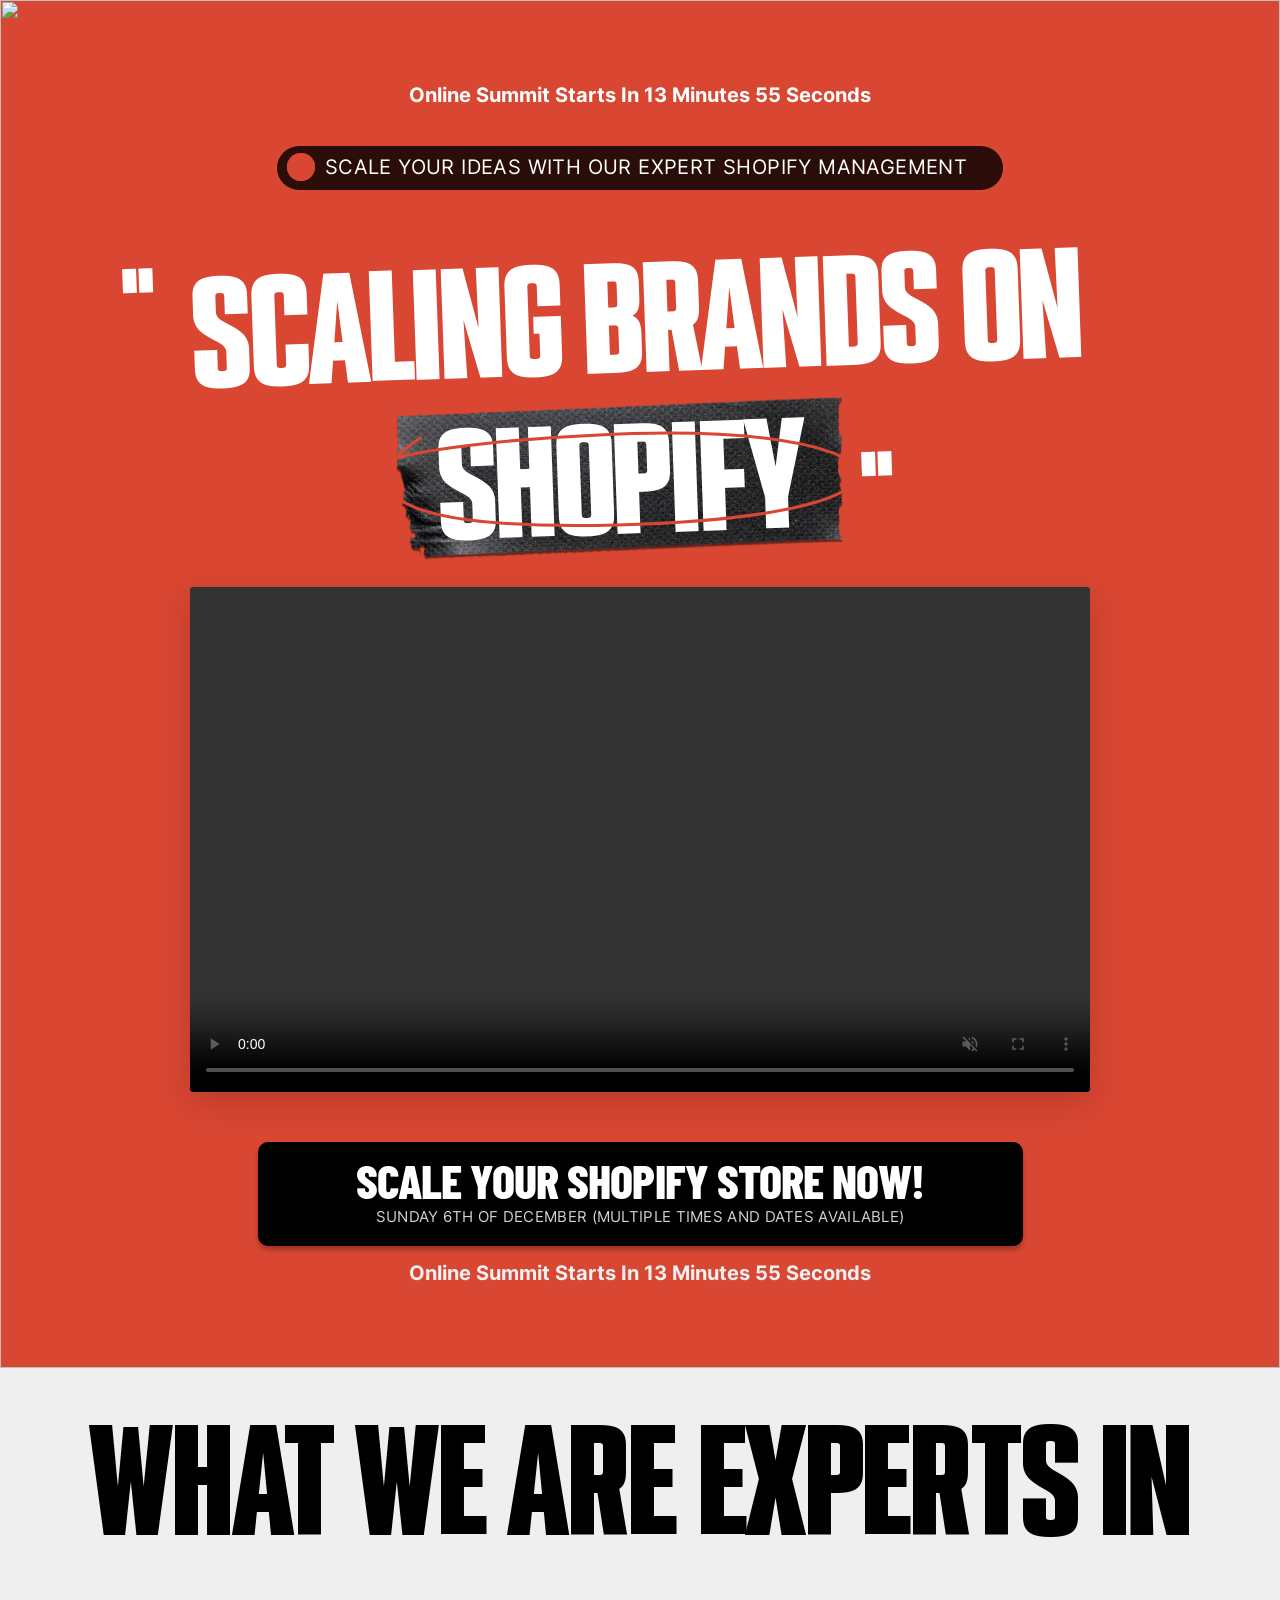
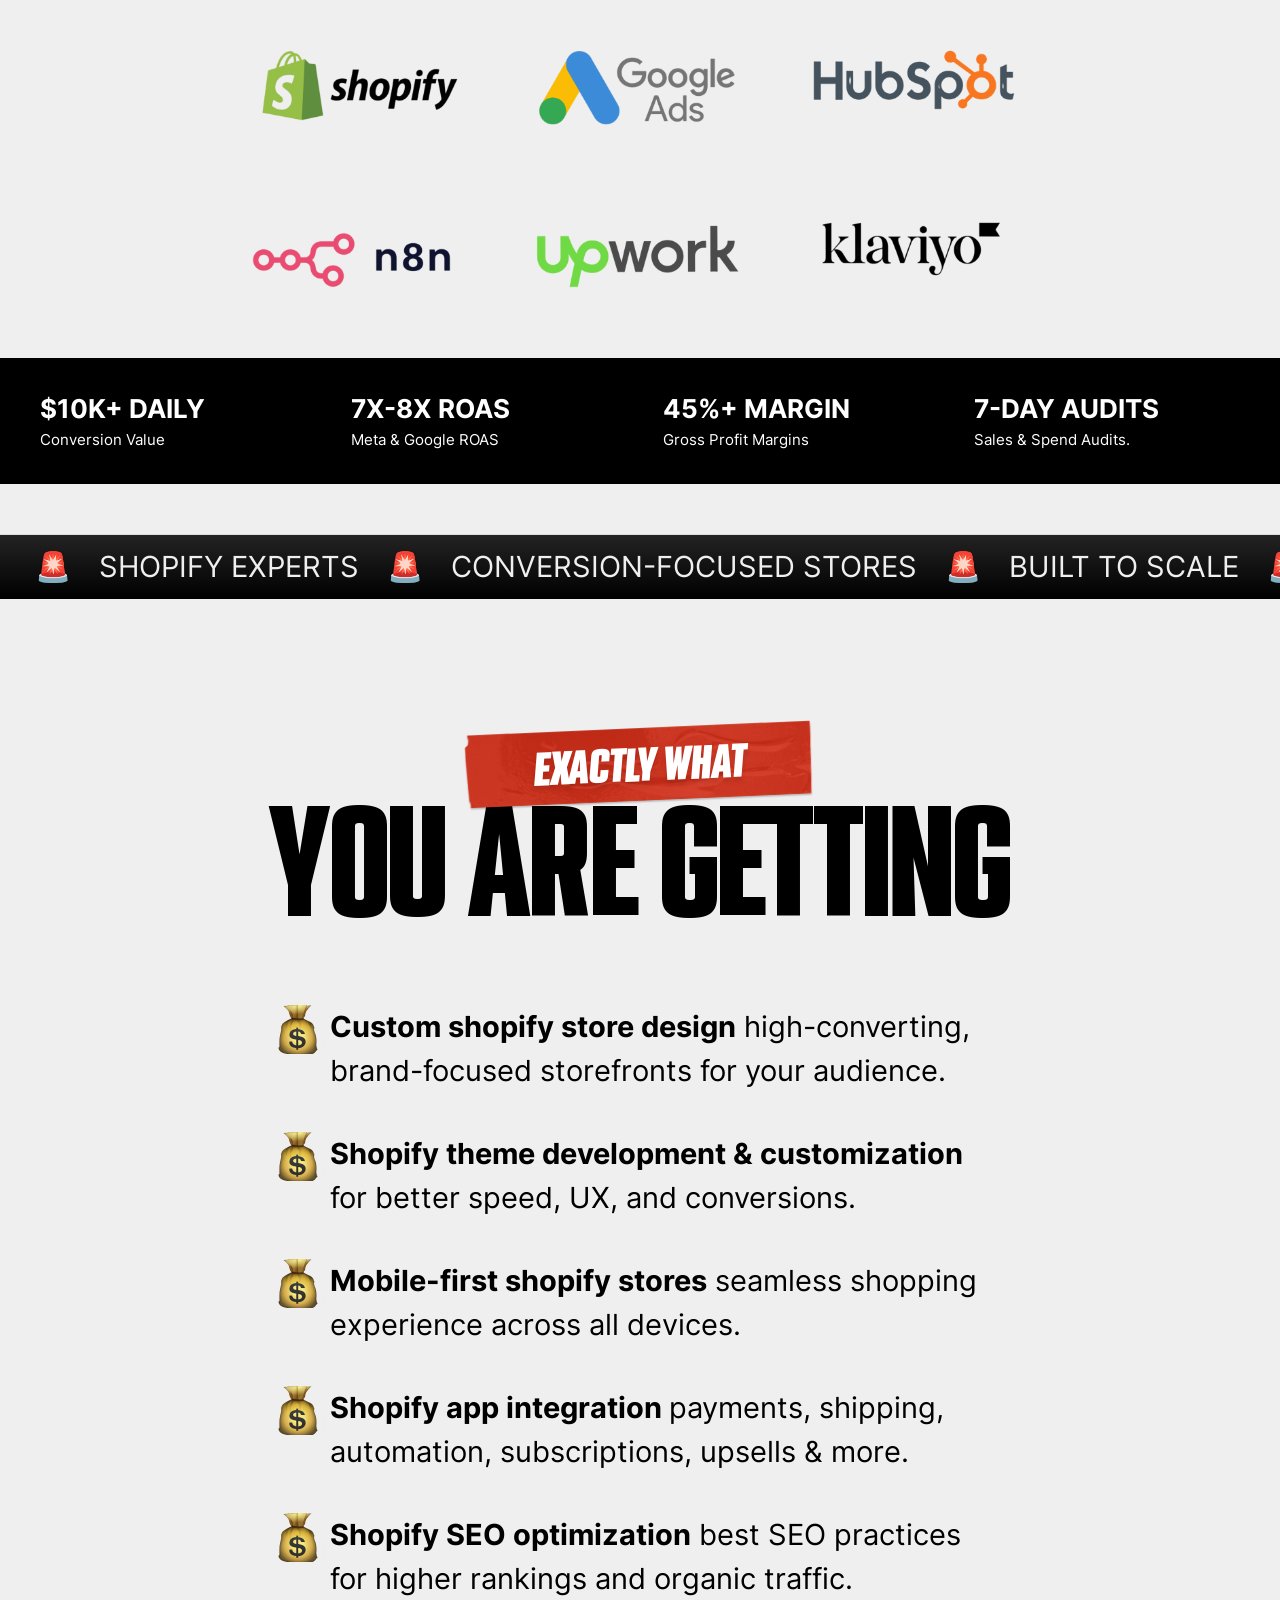
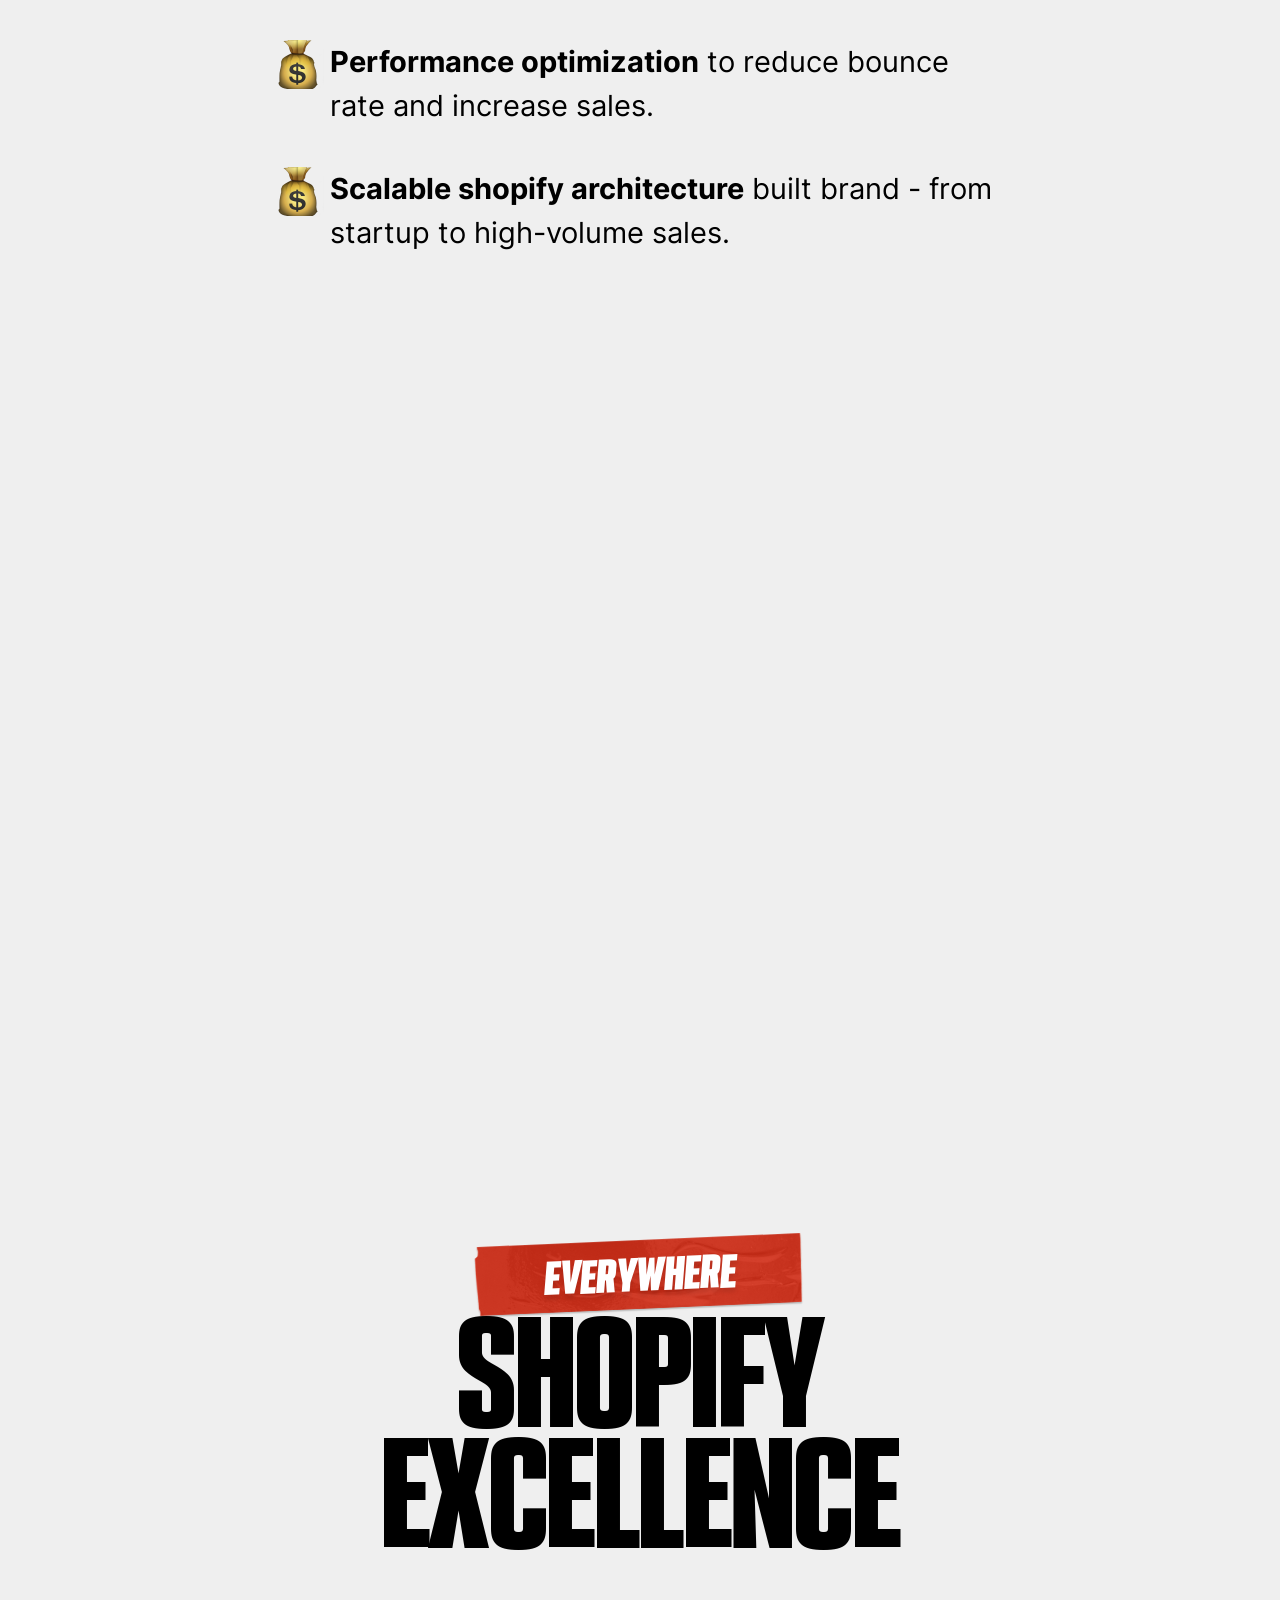
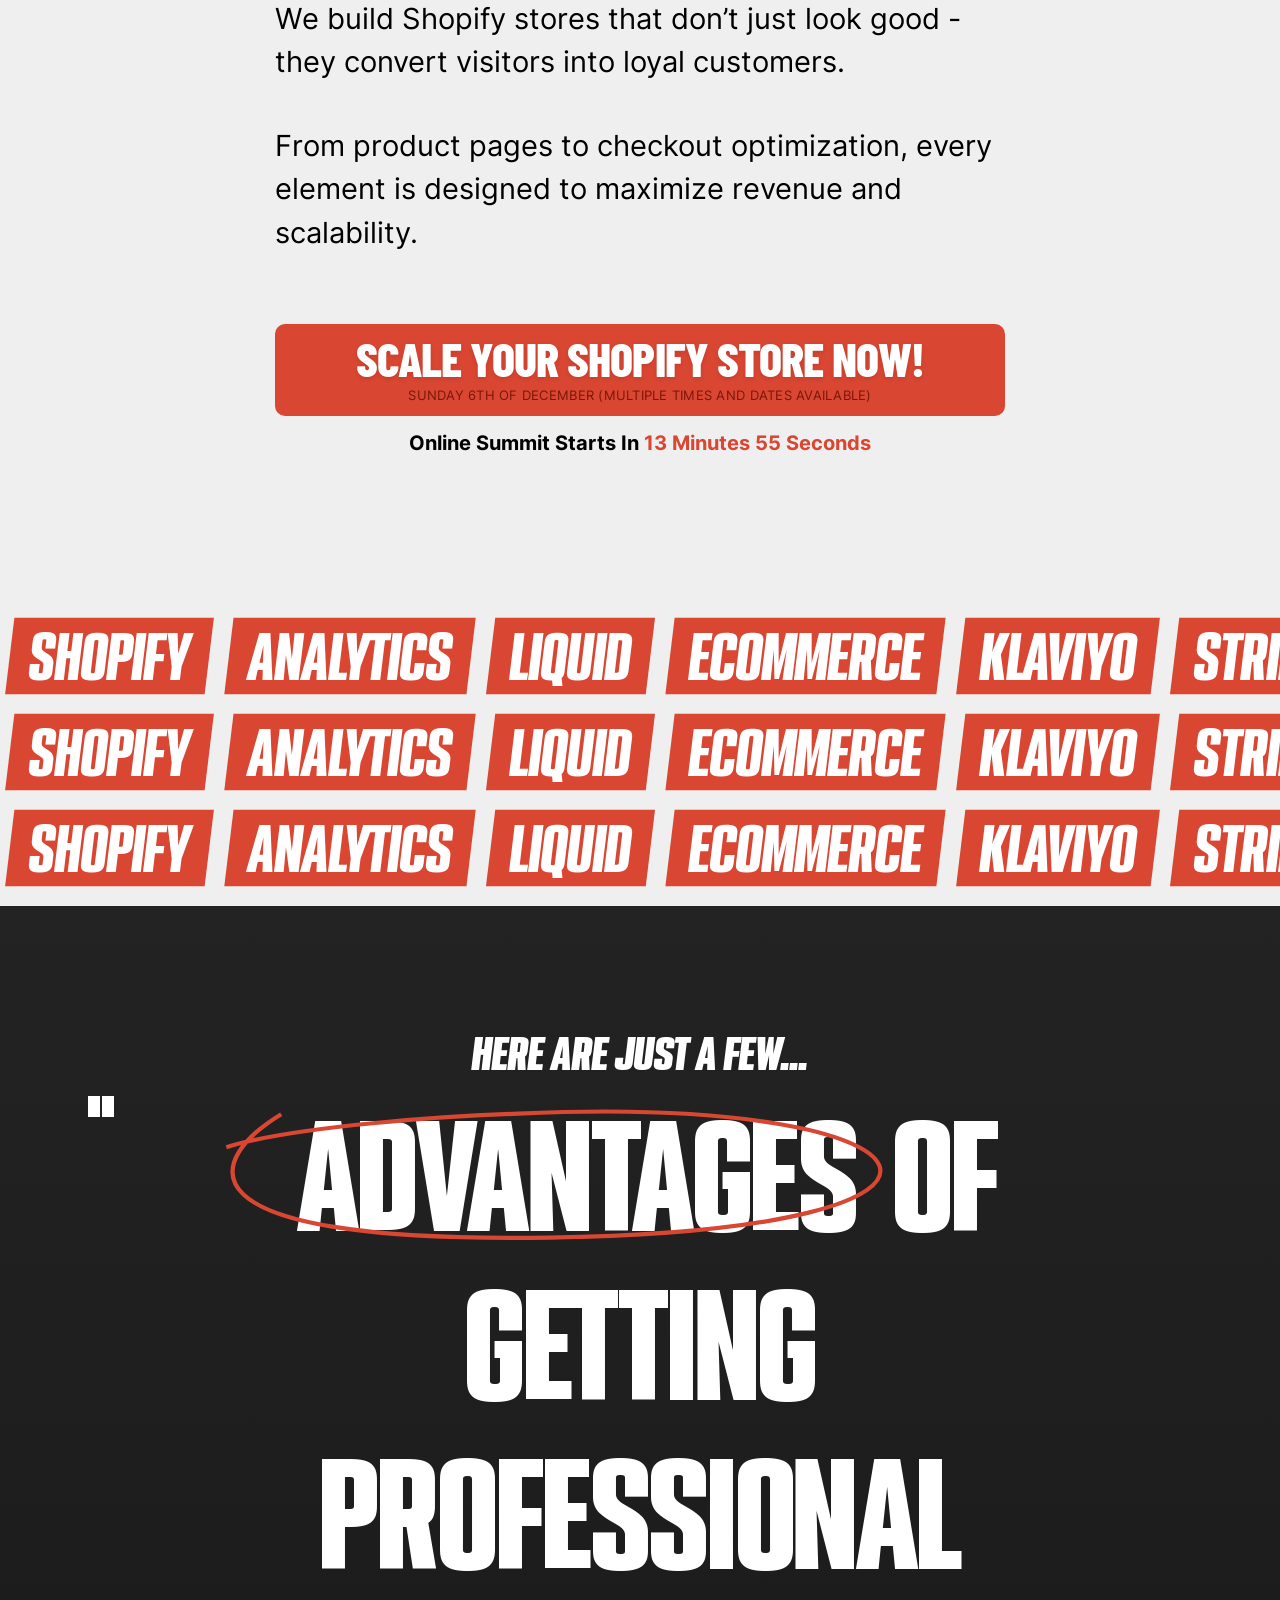
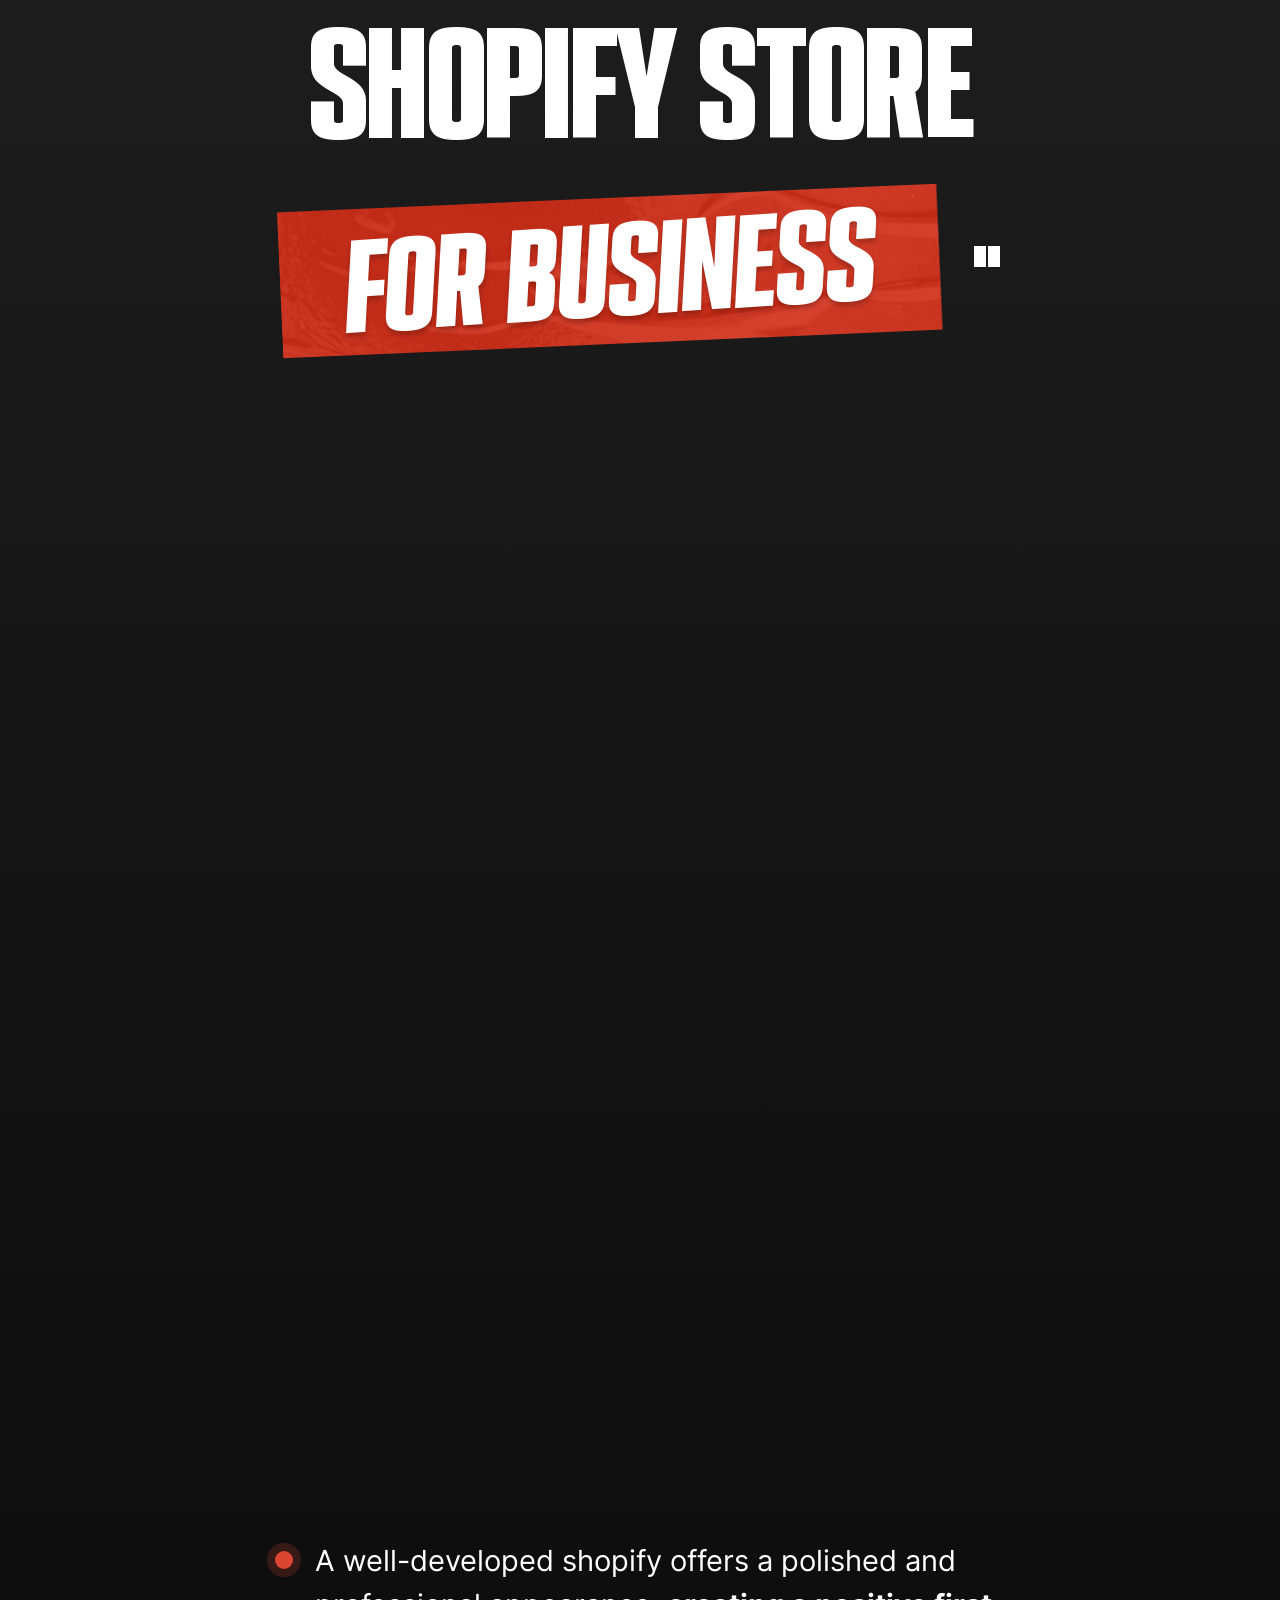
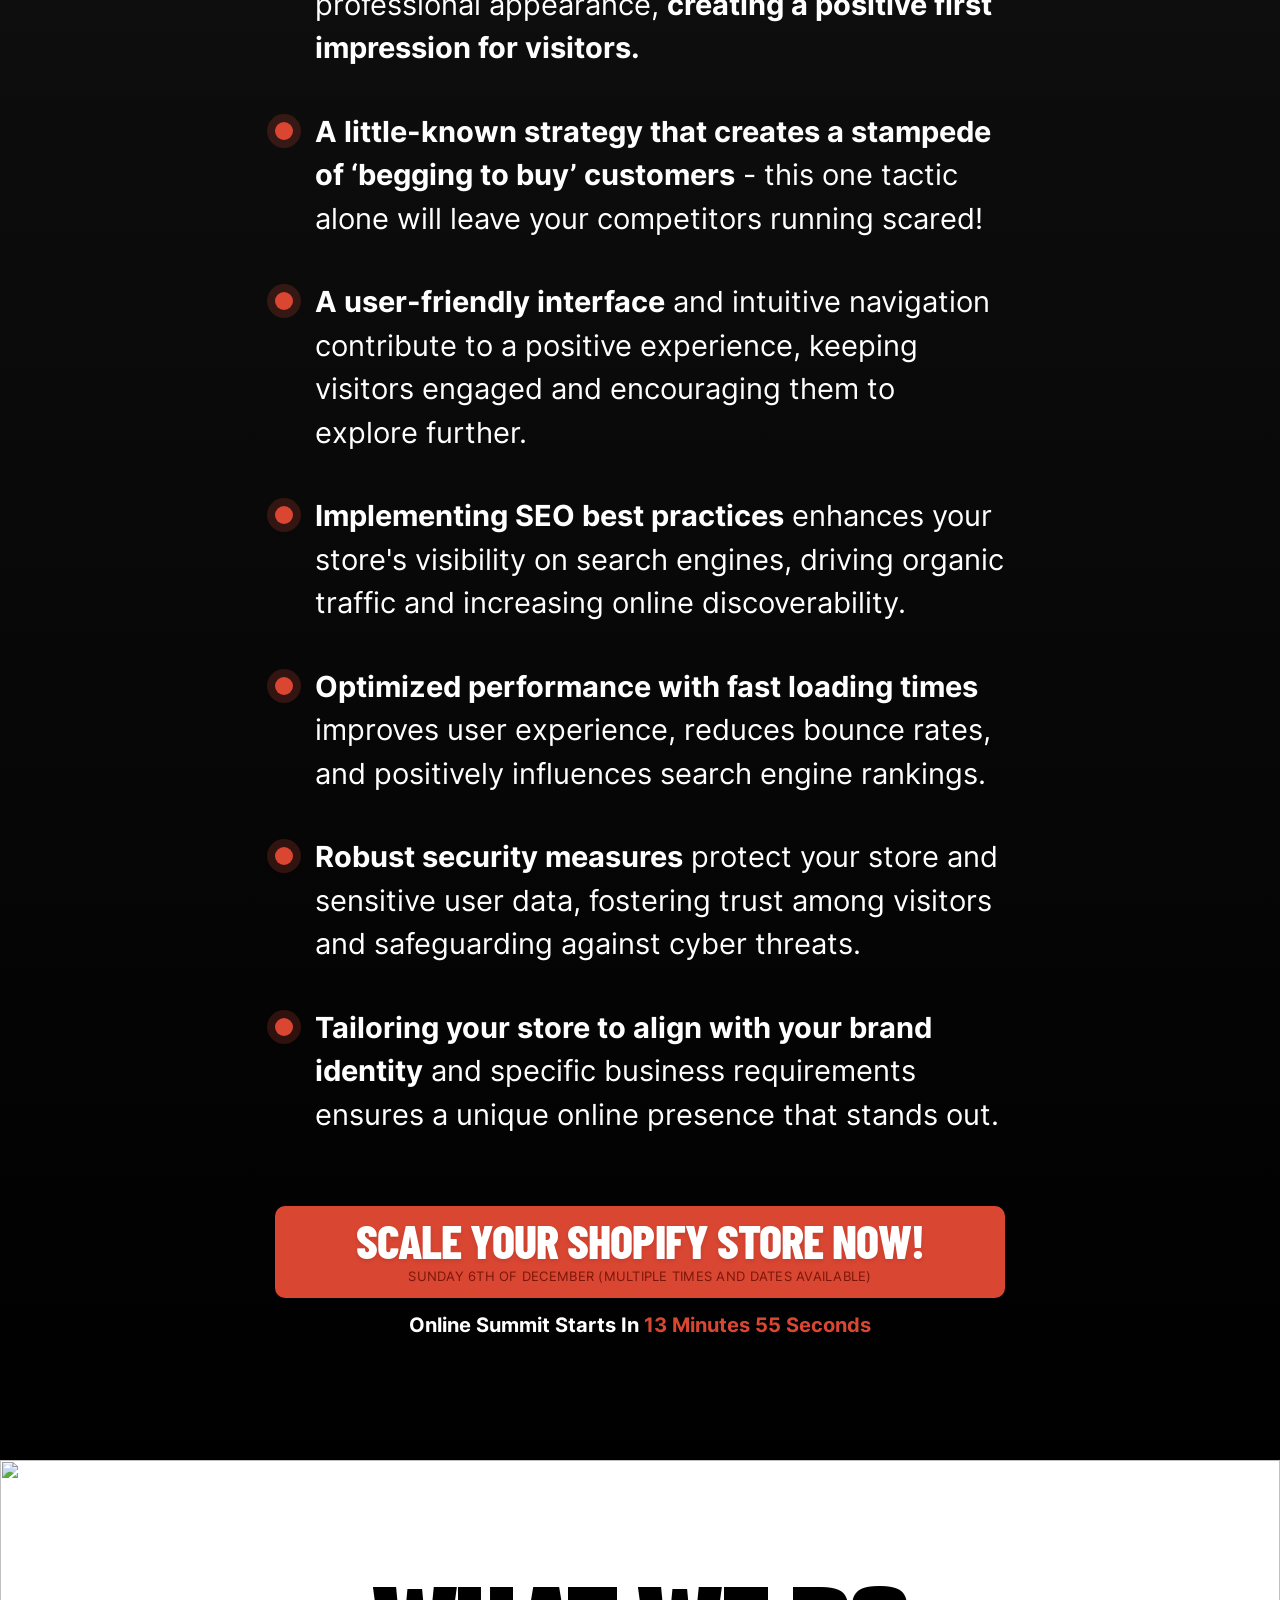
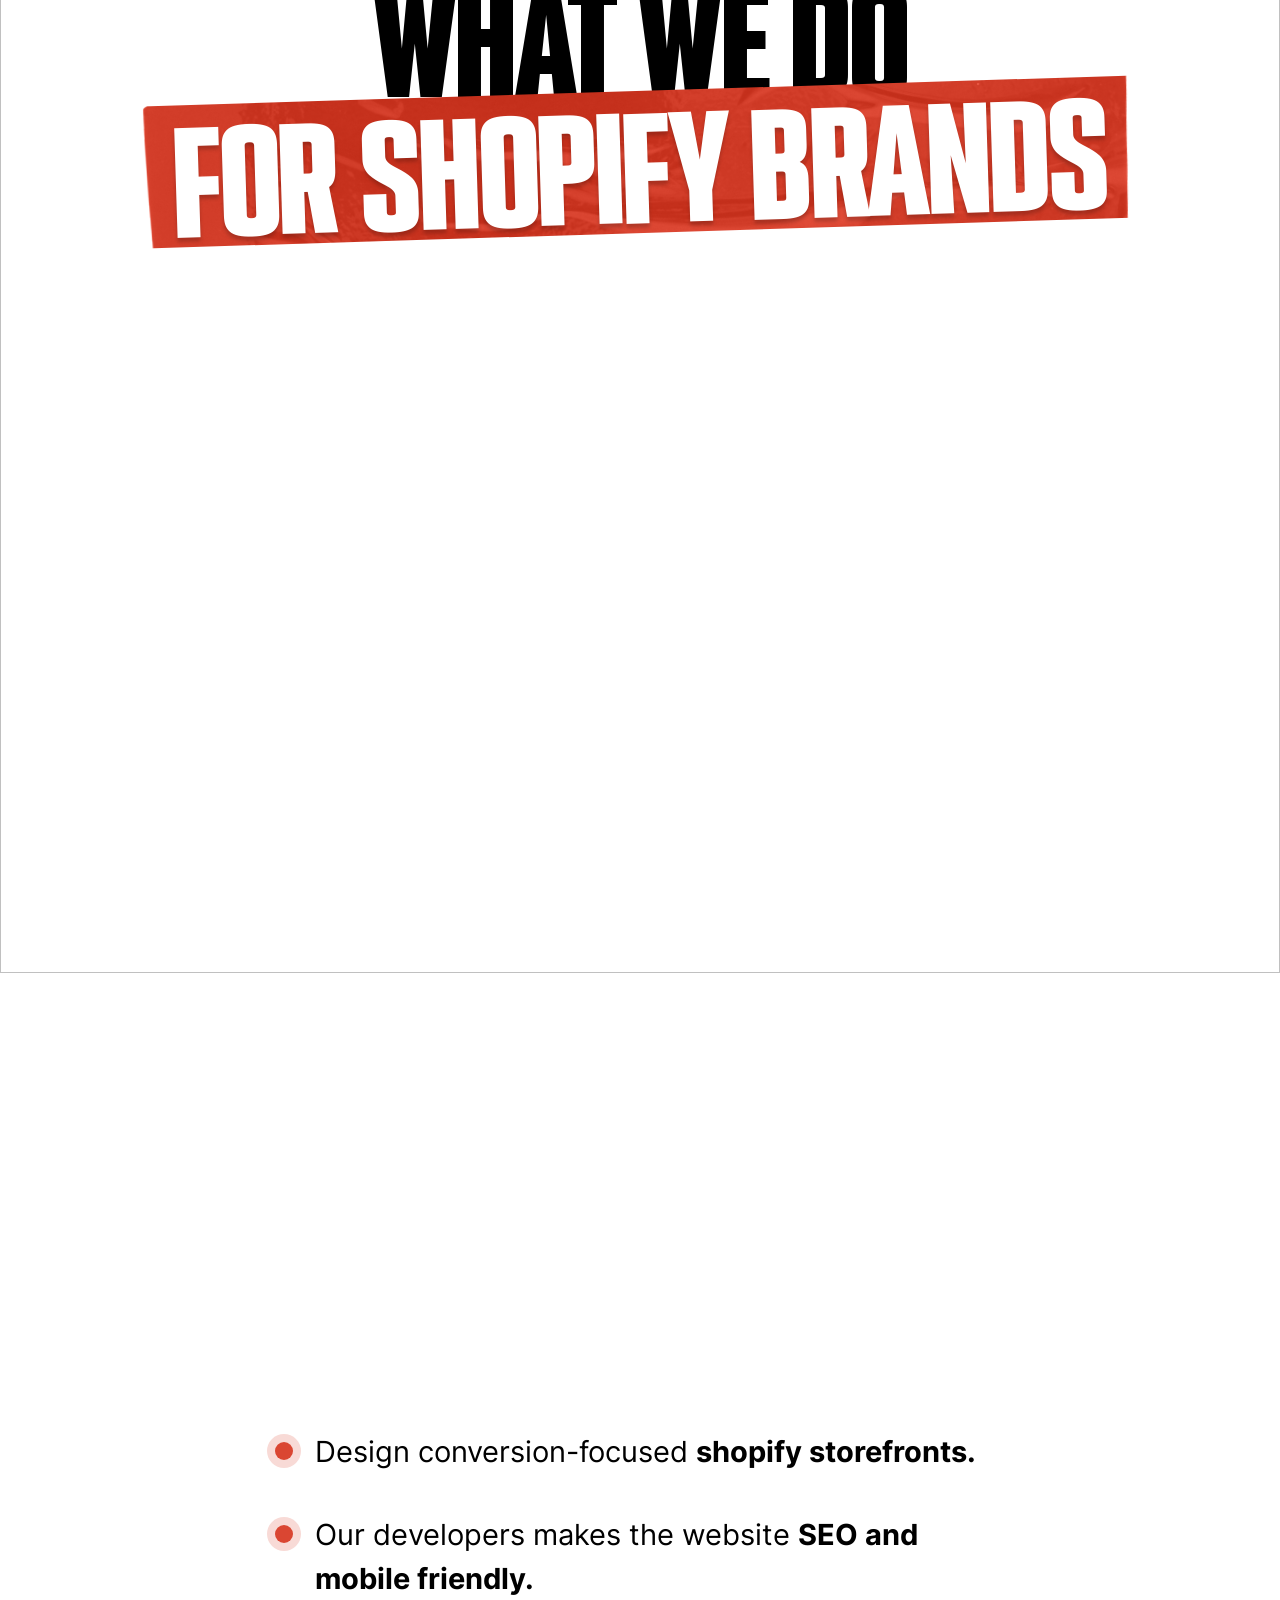
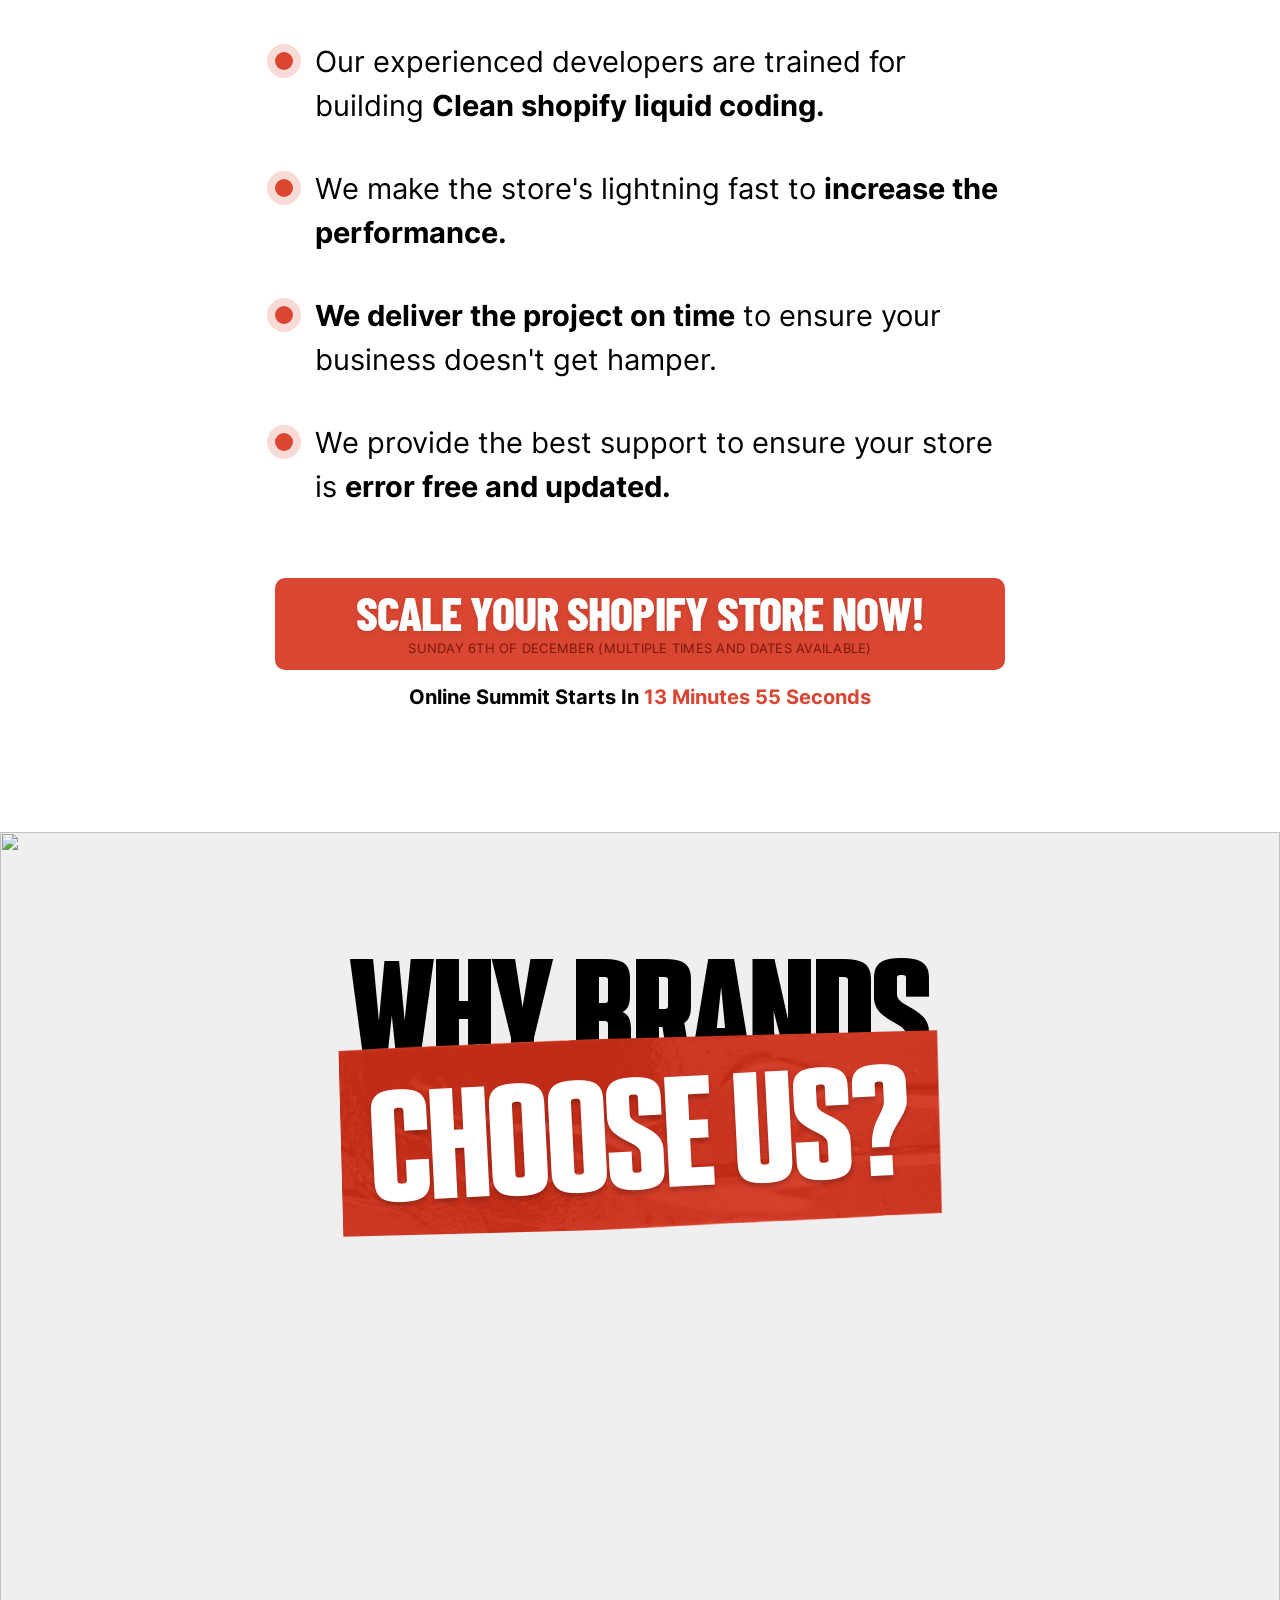
==== commit be6314a9: "Changes done in heading and second section" ====
--- a/index.html
+++ b/index.html
@@ -46,14 +46,14 @@
                     <span class="summit-countdown d-block text-center text-white mt-3">Online Summit Starts In <i class="short-counter short-counter--minutes">~ Minutes ~ Seconds</i></span>
                 </div>
 
-                <p class="eyebrow h4 eyebrow__flashing"><span class="eyebrow__flashing-dot"></span>
+                <p class="eyebrow eyebrow__flashing"><span class="eyebrow__flashing-dot"></span>
                     <span class="eyebrow__inner d-none d-lg-inline">Scale your ideas with our expert Shopify management<!--- <span class="summit-weekday">Saturday and Sunday</span> <span class="summit-day-of"></span> <span class="summit-month"></span> Reveals… ---> </span>
                     <span class="d-inline d-lg-none">Scale your ideas with our expert Shopify management</span>
                 </p>
 
                 <div style="transform: rotate(-2deg); display: inline-block; position: relative; max-width: 900px; margin: 45px auto 35px auto;">
-                    <span style="position: absolute; left: -45px; top: -15px; font-size: 95px; color: #FFFFFF; line-height: 1; font-weight: 900; user-select: none;">"</span>
-                    <h1 style="color: #FFFFFF; font-size: 80px; line-height: 0.95; margin: 0; text-transform: uppercase; font-weight: 900; letter-spacing: -1px; position: relative;">
+                    <h2 class="bigonmobile" style="color: #FFFFFF; margin: 0; position: relative;">
+                        <span style="position: absolute; left: -0.7em; top: -0.15em; font-size: 0.7em; color: #FFFFFF; line-height: 1; font-weight: 900; user-select: none;">"</span>
                         SCALING BRANDS ON
                         <span style="display: flex; align-items: center; justify-content: center; margin-top: 25px; position: relative; width: 100%;">
                             <span style="position: relative; display: inline-block;">
@@ -62,9 +62,9 @@
                                 </span>
                                 <img src="assets/src/svg/ribbon-line-red.svg" alt="Red Ribbon" style="position: absolute; top: 50%; left: 50%; transform: translate(-50%, -50%); width: 104%; height: 114%; z-index: 2; pointer-events: none; object-fit: fill;">
                             </span>
-                            <span style="display: inline-block; font-size: 95px; line-height: 1; margin-left: 10px; font-weight: 900; align-self: flex-end; transform: translateY(-5px);">"</span>
+                            <span style="display: inline-block; font-size: 0.7em; line-height: 1; margin-left: 10px; font-weight: 900; align-self: flex-end; transform: translateY(-5px);">"</span>
                         </span>
-                    </h1>
+                    </h2>
                 </div>
 
                 <div class="section-hero__video" style="position: relative; max-width: 900px; margin: 0 auto 50px auto;">
@@ -110,10 +110,10 @@
             </div>
         </div>
         
-        <div class="row justify-content-center mb-5" style="margin-left: 0; margin-right: 0; padding-left: 15px; padding-right: 15px;">
+        <div class="row justify-content-center" style="margin-left: 0; margin-right: 0; padding-left: 15px; padding-right: 15px; margin-bottom: 50px;">
             <div class="col-12">
                 <div class="section-hero__seenin m-0">
-                    <img src="assets/src/images/expert-in.png" class="img-fluid d-block mx-auto" alt="Experts In" style="width: 100%; max-width: 900px; height: auto;">
+                    <img src="assets/src/images/expert-in.png" class="img-fluid d-block mx-auto" alt="Experts In" style="width: 100%; max-width: 1100px; height: auto;">
                 </div>
             </div>
         </div>
@@ -121,26 +121,27 @@
         <div class="row justify-content-center" style="margin-left: 0; margin-right: 0;">
             <div class="col-12" style="padding-left: 0; padding-right: 0;">
                 
-                <div style="border-left: none; border-right: none; border-top: 1px dashed #ff5500; border-bottom: 1px dashed #ff5500; background-color: rgba(255, 85, 0, 0.02); padding: 30px 25px; text-align: left; display: flex; flex-wrap: wrap; justify-content: space-between; align-items: center; gap: 15px; width: 100%;">
+                <!-- Updated Stats Grid: Black Background, No Dashed Borders -->
+                <div style="border: none; background-color: #000000; padding: 30px 25px; text-align: left; display: flex; flex-wrap: wrap; justify-content: space-between; align-items: center; gap: 15px; width: 100%;">
                     
                     <div style="flex: 1; min-width: 220px; padding: 5px 15px;">
-                        <div style="color: #ff5500; font-size: 26px; line-height: 1.2; margin-bottom: 6px;"><strong>$10K+ Daily</strong></div>
-                        <div style="font-size: 15px; color: #333333; line-height: 1.3;">Conversion Value</div>
+                        <div style="color: #ffffff; font-size: 2.6rem; line-height: 1.2; margin-bottom: 6px; text-transform: uppercase;"><strong>$10K+ Daily</strong></div>
+                        <div style="font-size: 1.5rem; color: #ffffff; line-height: 1.3;">Conversion Value</div>
                     </div>
 
-                    <div style="flex: 1; min-width: 220px; padding: 5px 15px; border-left: 1px dashed rgba(255, 85, 0, 0.25);">
-                        <div style="color: #ff5500; font-size: 26px; line-height: 1.2; margin-bottom: 6px;"><strong>7x-8x ROAS</strong></div>
-                        <div style="font-size: 15px; color: #333333; line-height: 1.3;">Meta & Google ROAS</div>
+                    <div style="flex: 1; min-width: 220px; padding: 5px 15px;">
+                        <div style="color: #ffffff; font-size: 2.6rem; line-height: 1.2; margin-bottom: 6px; text-transform: uppercase;"><strong>7x-8x ROAS</strong></div>
+                        <div style="font-size: 1.5rem; color: #ffffff; line-height: 1.3;">Meta & Google ROAS</div>
                     </div>
 
-                    <div style="flex: 1; min-width: 220px; padding: 5px 15px; border-left: 1px dashed rgba(255, 85, 0, 0.25);">
-                        <div style="color: #ff5500; font-size: 26px; line-height: 1.2; margin-bottom: 6px;"><strong>45%+ Margin</strong></div>
-                        <div style="font-size: 15px; color: #333333; line-height: 1.3;">Gross Profit Margins</div>
+                    <div style="flex: 1; min-width: 220px; padding: 5px 15px;">
+                        <div style="color: #ffffff; font-size: 2.6rem; line-height: 1.2; margin-bottom: 6px; text-transform: uppercase;"><strong>45%+ Margin</strong></div>
+                        <div style="font-size: 1.5rem; color: #ffffff; line-height: 1.3;">Gross Profit Margins</div>
                     </div>
 
-                    <div style="flex: 1; min-width: 220px; padding: 5px 15px; border-left: 1px dashed rgba(255, 85, 0, 0.25);">
-                        <div style="color: #ff5500; font-size: 26px; line-height: 1.2; margin-bottom: 6px;"><strong>7-Day Audits</strong></div>
-                        <div style="font-size: 15px; color: #333333; line-height: 1.3;">Sales & Spend Audits.</div>
+                    <div style="flex: 1; min-width: 220px; padding: 5px 15px;">
+                        <div style="color: #ffffff; font-size: 2.6rem; line-height: 1.2; margin-bottom: 6px; text-transform: uppercase;"><strong>7-Day Audits</strong></div>
+                        <div style="font-size: 1.5rem; color: #ffffff; line-height: 1.3;">Sales & Spend Audits.</div>
                     </div>
 
                 </div>
@@ -378,21 +379,19 @@
     <div class="container">
         <div class="row justify-content-center">
             <div class="col-12 col-lg-11 text-center">
-                <h2>
+                <h2 style="color: #fff;">
                     <span class="h3 d-block mb-3">Here Are Just A Few...</span> 
                     
-                    <span style="font-size: 0.6em; display: inline-block; width: 100%; line-height: 1.2; color: #fff;">
-                        
-                        <span style="display: inline-block; vertical-align: baseline; margin-right: 0px;">"</span><span class="loop loop--inline loop--red" style="display: inline-block; padding: 0px 5px; margin: 0 5px; background-size: 100% 100%; vertical-align: baseline;">
-                            Advantages
-                        </span>of getting professional SHOPIFY STORE<br>
-                        
-                        <span style="display: inline-block; white-space: nowrap; margin-top: 15px; vertical-align: middle;">
-                            <span class="ribbon ribbon--reveal" style="display: inline-block; margin-bottom: 0; vertical-align: middle;">
-                                <span>For Business</span>
-                            </span><span style="display: inline-block; vertical-align: middle; margin-left: 10px;">"</span>
+                    <span style="display: block; position: relative; line-height: 1.2;">
+                        <span style="position: absolute; left: -0.55em; top: -0.05em; font-size: 0.6em; color: #fff; line-height: 1; font-weight: 900; user-select: none;">"</span>
+                        <span class="loop loop--inline loop--red" style="display: inline-block; padding: 0 8px; margin: 0 6px; background-size: 100% 100%; vertical-align: baseline;">Advantages</span> of getting professional SHOPIFY STORE
+                    </span>
+
+                    <span style="display: block; margin-top: 15px; position: relative;">
+                        <span class="ribbon ribbon--reveal" style="display: inline-block; margin-bottom: 0; vertical-align: middle;">
+                            <span>For Business</span>
                         </span>
-
+                        <span style="display: inline-block; vertical-align: middle; margin-left: 10px; font-size: 0.6em;">"</span>
                     </span>
                 </h2>
             </div>
